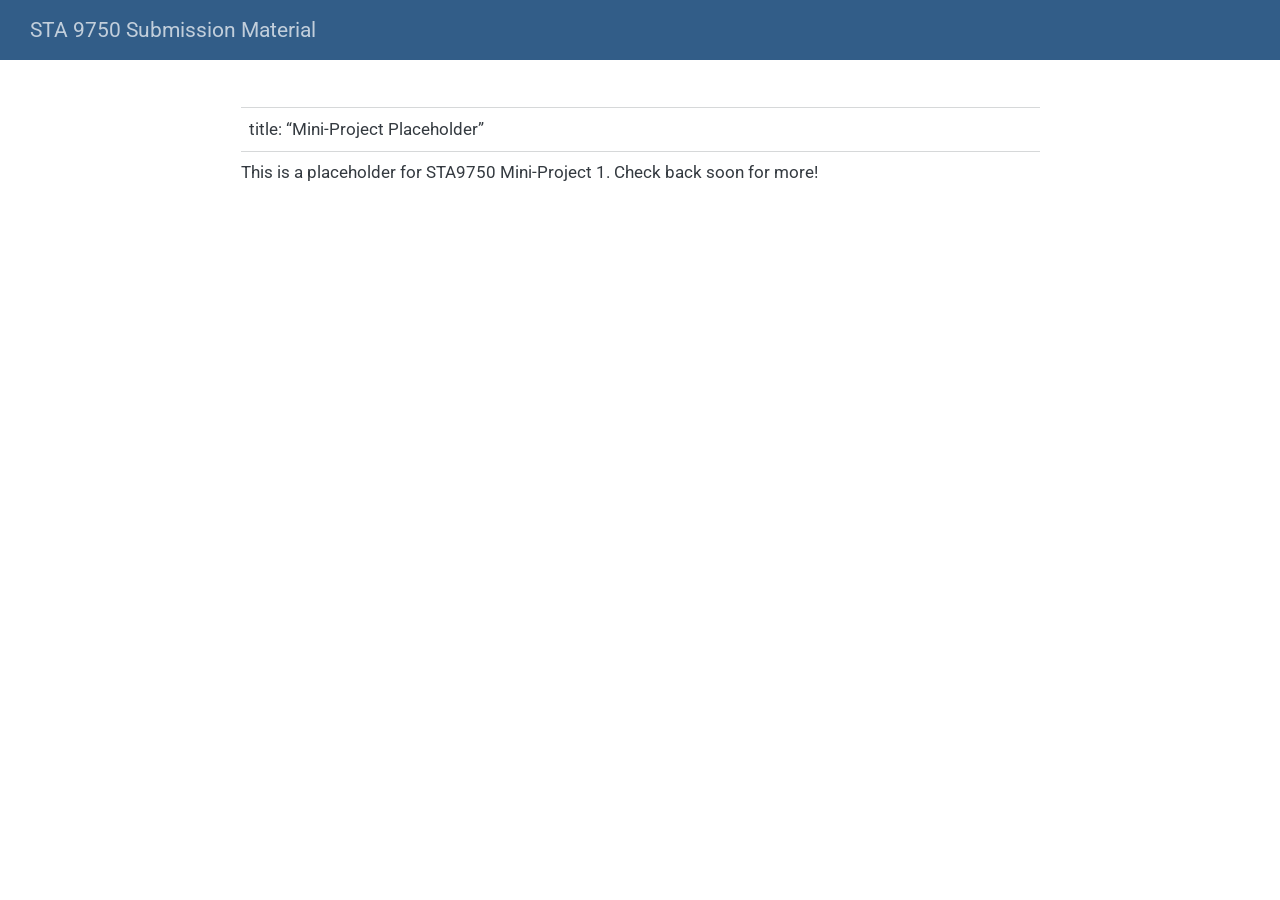
==== docs/mp01.html @ 922daeee "Add mini-project placeholders" ====
<!DOCTYPE html>
<html xmlns="http://www.w3.org/1999/xhtml" lang="en" xml:lang="en"><head>

<meta charset="utf-8">
<meta name="generator" content="quarto-1.9.38">

<meta name="viewport" content="width=device-width, initial-scale=1.0, user-scalable=yes">


<title>mp01 – STA 9750 Submission Material</title>
<style>
/* Default styles provided by pandoc.
** See https://pandoc.org/MANUAL.html#variables-for-html for config info.
*/
code{white-space: pre-wrap;}
span.smallcaps{font-variant: small-caps;}
div.columns{display: flex; gap: min(4vw, 1.5em);}
div.column{flex: auto; overflow-x: auto;}
div.hanging-indent{margin-left: 1.5em; text-indent: -1.5em;}
ul.task-list{list-style: none;}
ul.task-list li input[type="checkbox"] {
  width: 0.8em;
  margin: 0 0.8em 0.2em -1em; /* quarto-specific, see https://github.com/quarto-dev/quarto-cli/issues/4556 */ 
  vertical-align: middle;
}
</style>


<script src="site_libs/quarto-nav/quarto-nav.js"></script>
<script src="site_libs/quarto-nav/headroom.min.js"></script>
<script src="site_libs/clipboard/clipboard.min.js"></script>
<script src="site_libs/quarto-search/autocomplete.umd.js"></script>
<script src="site_libs/quarto-search/fuse.min.js"></script>
<script src="site_libs/quarto-search/quarto-search.js"></script>
<meta name="quarto:offset" content="./">
<script src="site_libs/quarto-html/quarto.js" type="module"></script>
<script src="site_libs/quarto-html/tabsets/tabsets.js" type="module"></script>
<script src="site_libs/quarto-html/popper.min.js"></script>
<script src="site_libs/quarto-html/tippy.umd.min.js"></script>
<script src="site_libs/quarto-html/anchor.min.js"></script>
<link href="site_libs/quarto-html/tippy.css" rel="stylesheet">
<link href="site_libs/quarto-html/quarto-syntax-highlighting-15634bcf2e68342d4ad2dfa704d543f6.css" rel="stylesheet" id="quarto-text-highlighting-styles">
<script src="site_libs/bootstrap/bootstrap.min.js"></script>
<link href="site_libs/bootstrap/bootstrap-icons.css" rel="stylesheet">
<link href="site_libs/bootstrap/bootstrap-5d01f9d148dff813ff401204dde16050.min.css" rel="stylesheet" append-hash="true" id="quarto-bootstrap" data-mode="light">
<script id="quarto-search-options" type="application/json">{
  "location": "navbar",
  "copy-button": false,
  "collapse-after": 3,
  "panel-placement": "end",
  "type": "overlay",
  "limit": 50,
  "keyboard-shortcut": [
    "f",
    "/",
    "s"
  ],
  "show-item-context": false,
  "language": {
    "search-no-results-text": "No results",
    "search-matching-documents-text": "matching documents",
    "search-copy-link-title": "Copy link to search",
    "search-hide-matches-text": "Hide additional matches",
    "search-more-match-text": "more match in this document",
    "search-more-matches-text": "more matches in this document",
    "search-clear-button-title": "Clear",
    "search-text-placeholder": "",
    "search-detached-cancel-button-title": "Cancel",
    "search-submit-button-title": "Submit",
    "search-label": "Search"
  }
}</script>


</head>

<body class="nav-fixed fullcontent quarto-light">

<div id="quarto-search-results"></div>
  <header id="quarto-header" class="headroom fixed-top">
    <nav class="navbar navbar-expand-lg " data-bs-theme="dark">
      <div class="navbar-container container-fluid">
      <div class="navbar-brand-container mx-auto">
    <a class="navbar-brand" href="./index.html">
    <span class="navbar-title">STA 9750 Submission Material</span>
    </a>
  </div>
        <div class="quarto-navbar-tools tools-end">
</div>
      </div> <!-- /container-fluid -->
    </nav>
</header>
<!-- content -->
<div id="quarto-content" class="quarto-container page-columns page-rows-contents page-layout-article page-navbar">
<!-- sidebar -->
<!-- margin-sidebar -->
    
<!-- main -->
<main class="content" id="quarto-document-content"><header id="title-block-header" class="quarto-title-block"></header>




<table class="caption-top table">
<tbody>
<tr class="odd">
<td>title: “Mini-Project Placeholder”</td>
</tr>
</tbody>
</table>
<p>This is a placeholder for STA9750 Mini-Project 1. Check back soon for more!</p>



</main> <!-- /main -->
<script id="quarto-html-after-body" type="application/javascript">
  window.document.addEventListener("DOMContentLoaded", function (event) {
    const icon = "";
    const anchorJS = new window.AnchorJS();
    anchorJS.options = {
      placement: 'right',
      icon: icon
    };
    anchorJS.add('.anchored');
    const isCodeAnnotation = (el) => {
      for (const clz of el.classList) {
        if (clz.startsWith('code-annotation-')) {                     
          return true;
        }
      }
      return false;
    }
    const onCopySuccess = function(e) {
      // button target
      const button = e.trigger;
      // don't keep focus
      button.blur();
      // flash "checked"
      button.classList.add('code-copy-button-checked');
      var currentTitle = button.getAttribute("title");
      button.setAttribute("title", "Copied!");
      let tooltip;
      if (window.bootstrap) {
        button.setAttribute("data-bs-toggle", "tooltip");
        button.setAttribute("data-bs-placement", "left");
        button.setAttribute("data-bs-title", "Copied!");
        tooltip = new bootstrap.Tooltip(button, 
          { trigger: "manual", 
            customClass: "code-copy-button-tooltip",
            offset: [0, -8]});
        tooltip.show();    
      }
      setTimeout(function() {
        if (tooltip) {
          tooltip.hide();
          button.removeAttribute("data-bs-title");
          button.removeAttribute("data-bs-toggle");
          button.removeAttribute("data-bs-placement");
        }
        button.setAttribute("title", currentTitle);
        button.classList.remove('code-copy-button-checked');
      }, 1000);
      // clear code selection
      e.clearSelection();
    }
    const getTextToCopy = function(trigger) {
      const outerScaffold = trigger.parentElement.cloneNode(true);
      const codeEl = outerScaffold.querySelector('code');
      for (const childEl of codeEl.children) {
        if (isCodeAnnotation(childEl)) {
          childEl.remove();
        }
      }
      return codeEl.innerText;
    }
    const clipboard = new window.ClipboardJS('.code-copy-button:not([data-in-quarto-modal])', {
      text: getTextToCopy
    });
    clipboard.on('success', onCopySuccess);
    if (window.document.getElementById('quarto-embedded-source-code-modal')) {
      const clipboardModal = new window.ClipboardJS('.code-copy-button[data-in-quarto-modal]', {
        text: getTextToCopy,
        container: window.document.getElementById('quarto-embedded-source-code-modal')
      });
      clipboardModal.on('success', onCopySuccess);
    }
      var localhostRegex = new RegExp(/^(?:http|https):\/\/localhost\:?[0-9]*\//);
      var mailtoRegex = new RegExp(/^mailto:/);
        var filterRegex = new RegExp("https:\/\/rashidmaria08\.github\.io\/STA9750-2026-FALL\/");
      var isInternal = (href) => {
          return filterRegex.test(href) || localhostRegex.test(href) || mailtoRegex.test(href);
      }
      // Inspect non-navigation links and adorn them if external
     var links = window.document.querySelectorAll('a[href]:not(.nav-link):not(.navbar-brand):not(.toc-action):not(.sidebar-link):not(.sidebar-item-toggle):not(.pagination-link):not(.no-external):not([aria-hidden]):not(.dropdown-item):not(.quarto-navigation-tool):not(.about-link)');
      for (var i=0; i<links.length; i++) {
        const link = links[i];
        if (!isInternal(link.href)) {
          // undo the damage that might have been done by quarto-nav.js in the case of
          // links that we want to consider external
          if (link.dataset.originalHref !== undefined) {
            link.href = link.dataset.originalHref;
          }
        }
      }
    function tippyHover(el, contentFn, onTriggerFn, onUntriggerFn) {
      const config = {
        allowHTML: true,
        maxWidth: 500,
        delay: 100,
        arrow: false,
        appendTo: function(el) {
            return el.parentElement;
        },
        interactive: true,
        interactiveBorder: 10,
        theme: 'quarto',
        placement: 'bottom-start',
      };
      if (contentFn) {
        config.content = contentFn;
      }
      if (onTriggerFn) {
        config.onTrigger = onTriggerFn;
      }
      if (onUntriggerFn) {
        config.onUntrigger = onUntriggerFn;
      }
      window.tippy(el, config); 
    }
    const noterefs = window.document.querySelectorAll('a[role="doc-noteref"]');
    for (var i=0; i<noterefs.length; i++) {
      const ref = noterefs[i];
      tippyHover(ref, function() {
        // use id or data attribute instead here
        let href = ref.getAttribute('data-footnote-href') || ref.getAttribute('href');
        try { href = new URL(href).hash; } catch {}
        const id = href.replace(/^#\/?/, "");
        const note = window.document.getElementById(id);
        if (note) {
          return note.innerHTML;
        } else {
          return "";
        }
      });
    }
    const xrefs = window.document.querySelectorAll('a.quarto-xref');
    const processXRef = (id, note) => {
      // Strip column container classes
      const stripColumnClz = (el) => {
        el.classList.remove("page-full", "page-columns");
        if (el.children) {
          for (const child of el.children) {
            stripColumnClz(child);
          }
        }
      }
      stripColumnClz(note)
      if (id === null || id.startsWith('sec-')) {
        // Special case sections, only their first couple elements
        const container = document.createElement("div");
        if (note.children && note.children.length > 2) {
          container.appendChild(note.children[0].cloneNode(true));
          for (let i = 1; i < note.children.length; i++) {
            const child = note.children[i];
            if (child.tagName === "P" && child.innerText === "") {
              continue;
            } else {
              container.appendChild(child.cloneNode(true));
              break;
            }
          }
          if (window.Quarto?.typesetMath) {
            window.Quarto.typesetMath(container);
          }
          return container.innerHTML
        } else {
          if (window.Quarto?.typesetMath) {
            window.Quarto.typesetMath(note);
          }
          return note.innerHTML;
        }
      } else {
        // Remove any anchor links if they are present
        const anchorLink = note.querySelector('a.anchorjs-link');
        if (anchorLink) {
          anchorLink.remove();
        }
        if (window.Quarto?.typesetMath) {
          window.Quarto.typesetMath(note);
        }
        if (note.classList.contains("callout")) {
          return note.outerHTML;
        } else {
          return note.innerHTML;
        }
      }
    }
    for (var i=0; i<xrefs.length; i++) {
      const xref = xrefs[i];
      tippyHover(xref, undefined, function(instance) {
        instance.disable();
        let url = xref.getAttribute('href');
        let hash = undefined; 
        if (url.startsWith('#')) {
          hash = url;
        } else {
          try { hash = new URL(url).hash; } catch {}
        }
        if (hash) {
          const id = hash.replace(/^#\/?/, "");
          const note = window.document.getElementById(id);
          if (note !== null) {
            try {
              const html = processXRef(id, note.cloneNode(true));
              instance.setContent(html);
            } finally {
              instance.enable();
              instance.show();
            }
          } else {
            // See if we can fetch this
            fetch(url.split('#')[0])
            .then(res => res.text())
            .then(html => {
              const parser = new DOMParser();
              const htmlDoc = parser.parseFromString(html, "text/html");
              const note = htmlDoc.getElementById(id);
              if (note !== null) {
                const html = processXRef(id, note);
                instance.setContent(html);
              } 
            }).finally(() => {
              instance.enable();
              instance.show();
            });
          }
        } else {
          // See if we can fetch a full url (with no hash to target)
          // This is a special case and we should probably do some content thinning / targeting
          fetch(url)
          .then(res => res.text())
          .then(html => {
            const parser = new DOMParser();
            const htmlDoc = parser.parseFromString(html, "text/html");
            const note = htmlDoc.querySelector('main.content');
            if (note !== null) {
              // This should only happen for chapter cross references
              // (since there is no id in the URL)
              // remove the first header
              if (note.children.length > 0 && note.children[0].tagName === "HEADER") {
                note.children[0].remove();
              }
              const html = processXRef(null, note);
              instance.setContent(html);
            } 
          }).finally(() => {
            instance.enable();
            instance.show();
          });
        }
      }, function(instance) {
      });
    }
        let selectedAnnoteEl;
        const selectorForAnnotation = ( cell, annotation) => {
          let cellAttr = 'data-code-cell="' + cell + '"';
          let lineAttr = 'data-code-annotation="' +  annotation + '"';
          const selector = 'span[' + cellAttr + '][' + lineAttr + ']';
          return selector;
        }
        const selectCodeLines = (annoteEl) => {
          const doc = window.document;
          const targetCell = annoteEl.getAttribute("data-target-cell");
          const targetAnnotation = annoteEl.getAttribute("data-target-annotation");
          const annoteSpan = window.document.querySelector(selectorForAnnotation(targetCell, targetAnnotation));
          const lines = annoteSpan.getAttribute("data-code-lines").split(",");
          const lineIds = lines.map((line) => {
            return targetCell + "-" + line;
          })
          let top = null;
          let height = null;
          let parent = null;
          if (lineIds.length > 0) {
              //compute the position of the single el (top and bottom and make a div)
              const el = window.document.getElementById(lineIds[0]);
              top = el.offsetTop;
              height = el.offsetHeight;
              parent = el.parentElement.parentElement;
            if (lineIds.length > 1) {
              const lastEl = window.document.getElementById(lineIds[lineIds.length - 1]);
              const bottom = lastEl.offsetTop + lastEl.offsetHeight;
              height = bottom - top;
            }
            if (top !== null && height !== null && parent !== null) {
              // cook up a div (if necessary) and position it 
              let div = window.document.getElementById("code-annotation-line-highlight");
              if (div === null) {
                div = window.document.createElement("div");
                div.setAttribute("id", "code-annotation-line-highlight");
                div.style.position = 'absolute';
                parent.appendChild(div);
              }
              div.style.top = top - 2 + "px";
              div.style.height = height + 4 + "px";
              div.style.left = 0;
              let gutterDiv = window.document.getElementById("code-annotation-line-highlight-gutter");
              if (gutterDiv === null) {
                gutterDiv = window.document.createElement("div");
                gutterDiv.setAttribute("id", "code-annotation-line-highlight-gutter");
                gutterDiv.style.position = 'absolute';
                const codeCell = window.document.getElementById(targetCell);
                const gutter = codeCell.querySelector('.code-annotation-gutter');
                gutter.appendChild(gutterDiv);
              }
              gutterDiv.style.top = top - 2 + "px";
              gutterDiv.style.height = height + 4 + "px";
            }
            selectedAnnoteEl = annoteEl;
          }
        };
        const unselectCodeLines = () => {
          const elementsIds = ["code-annotation-line-highlight", "code-annotation-line-highlight-gutter"];
          elementsIds.forEach((elId) => {
            const div = window.document.getElementById(elId);
            if (div) {
              div.remove();
            }
          });
          selectedAnnoteEl = undefined;
        };
          // Handle positioning of the toggle
      window.addEventListener(
        "resize",
        throttle(() => {
          elRect = undefined;
          if (selectedAnnoteEl) {
            selectCodeLines(selectedAnnoteEl);
          }
        }, 10)
      );
      function throttle(fn, ms) {
      let throttle = false;
      let timer;
        return (...args) => {
          if(!throttle) { // first call gets through
              fn.apply(this, args);
              throttle = true;
          } else { // all the others get throttled
              if(timer) clearTimeout(timer); // cancel #2
              timer = setTimeout(() => {
                fn.apply(this, args);
                timer = throttle = false;
              }, ms);
          }
        };
      }
        // Attach click handler to the DT
        const annoteDls = window.document.querySelectorAll('dt[data-target-cell]');
        for (const annoteDlNode of annoteDls) {
          annoteDlNode.addEventListener('click', (event) => {
            const clickedEl = event.target;
            if (clickedEl !== selectedAnnoteEl) {
              unselectCodeLines();
              const activeEl = window.document.querySelector('dt[data-target-cell].code-annotation-active');
              if (activeEl) {
                activeEl.classList.remove('code-annotation-active');
              }
              selectCodeLines(clickedEl);
              clickedEl.classList.add('code-annotation-active');
            } else {
              // Unselect the line
              unselectCodeLines();
              clickedEl.classList.remove('code-annotation-active');
            }
          });
        }
    const findCites = (el) => {
      const parentEl = el.parentElement;
      if (parentEl) {
        const cites = parentEl.dataset.cites;
        if (cites) {
          return {
            el,
            cites: cites.split(' ')
          };
        } else {
          return findCites(el.parentElement)
        }
      } else {
        return undefined;
      }
    };
    var bibliorefs = window.document.querySelectorAll('a[role="doc-biblioref"]');
    for (var i=0; i<bibliorefs.length; i++) {
      const ref = bibliorefs[i];
      const citeInfo = findCites(ref);
      if (citeInfo) {
        tippyHover(citeInfo.el, function() {
          var popup = window.document.createElement('div');
          citeInfo.cites.forEach(function(cite) {
            var citeDiv = window.document.createElement('div');
            citeDiv.classList.add('hanging-indent');
            citeDiv.classList.add('csl-entry');
            var biblioDiv = window.document.getElementById('ref-' + cite);
            if (biblioDiv) {
              citeDiv.innerHTML = biblioDiv.innerHTML;
            }
            popup.appendChild(citeDiv);
          });
          return popup.innerHTML;
        });
      }
    }
  });
  </script>
</div> <!-- /content -->




</body></html>
---- docs/site_libs/quarto-html/tippy.css ----
.tippy-box[data-animation=fade][data-state=hidden]{opacity:0}[data-tippy-root]{max-width:calc(100vw - 10px)}.tippy-box{position:relative;background-color:#333;color:#fff;border-radius:4px;font-size:14px;line-height:1.4;white-space:normal;outline:0;transition-property:transform,visibility,opacity}.tippy-box[data-placement^=top]>.tippy-arrow{bottom:0}.tippy-box[data-placement^=top]>.tippy-arrow:before{bottom:-7px;left:0;border-width:8px 8px 0;border-top-color:initial;transform-origin:center top}.tippy-box[data-placement^=bottom]>.tippy-arrow{top:0}.tippy-box[data-placement^=bottom]>.tippy-arrow:before{top:-7px;left:0;border-width:0 8px 8px;border-bottom-color:initial;transform-origin:center bottom}.tippy-box[data-placement^=left]>.tippy-arrow{right:0}.tippy-box[data-placement^=left]>.tippy-arrow:before{border-width:8px 0 8px 8px;border-left-color:initial;right:-7px;transform-origin:center left}.tippy-box[data-placement^=right]>.tippy-arrow{left:0}.tippy-box[data-placement^=right]>.tippy-arrow:before{left:-7px;border-width:8px 8px 8px 0;border-right-color:initial;transform-origin:center right}.tippy-box[data-inertia][data-state=visible]{transition-timing-function:cubic-bezier(.54,1.5,.38,1.11)}.tippy-arrow{width:16px;height:16px;color:#333}.tippy-arrow:before{content:"";position:absolute;border-color:transparent;border-style:solid}.tippy-content{position:relative;padding:5px 9px;z-index:1}
---- docs/site_libs/quarto-html/quarto-syntax-highlighting-15634bcf2e68342d4ad2dfa704d543f6.css ----
/* quarto syntax highlight colors */
:root {
  --quarto-hl-ot-color: #003B4F;
  --quarto-hl-at-color: #657422;
  --quarto-hl-ss-color: #20794D;
  --quarto-hl-an-color: #5E5E5E;
  --quarto-hl-fu-color: #4758AB;
  --quarto-hl-st-color: #20794D;
  --quarto-hl-cf-color: #003B4F;
  --quarto-hl-op-color: #5E5E5E;
  --quarto-hl-er-color: #AD0000;
  --quarto-hl-bn-color: #AD0000;
  --quarto-hl-al-color: #AD0000;
  --quarto-hl-va-color: #111111;
  --quarto-hl-bu-color: inherit;
  --quarto-hl-ex-color: inherit;
  --quarto-hl-pp-color: #AD0000;
  --quarto-hl-in-color: #5E5E5E;
  --quarto-hl-vs-color: #20794D;
  --quarto-hl-wa-color: #5E5E5E;
  --quarto-hl-do-color: #5E5E5E;
  --quarto-hl-im-color: #00769E;
  --quarto-hl-ch-color: #20794D;
  --quarto-hl-dt-color: #AD0000;
  --quarto-hl-fl-color: #AD0000;
  --quarto-hl-co-color: #5E5E5E;
  --quarto-hl-cv-color: #5E5E5E;
  --quarto-hl-cn-color: #8f5902;
  --quarto-hl-sc-color: #5E5E5E;
  --quarto-hl-dv-color: #AD0000;
  --quarto-hl-kw-color: #003B4F;
}

/* other quarto variables */
:root {
  --quarto-font-monospace: SFMono-Regular, Menlo, Monaco, Consolas, "Liberation Mono", "Courier New", monospace;
}

/* syntax highlight based on Pandoc's rules */
pre > code.sourceCode > span {
  color: #003B4F;
}

code.sourceCode > span {
  color: #003B4F;
}

div.sourceCode,
div.sourceCode pre.sourceCode {
  color: #003B4F;
}

/* Normal */
code span {
  color: #003B4F;
}

/* Alert */
code span.al {
  color: #AD0000;
  font-style: inherit;
}

/* Annotation */
code span.an {
  color: #5E5E5E;
  font-style: inherit;
}

/* Attribute */
code span.at {
  color: #657422;
  font-style: inherit;
}

/* BaseN */
code span.bn {
  color: #AD0000;
  font-style: inherit;
}

/* BuiltIn */
code span.bu {
  font-style: inherit;
}

/* ControlFlow */
code span.cf {
  color: #003B4F;
  font-weight: bold;
  font-style: inherit;
}

/* Char */
code span.ch {
  color: #20794D;
  font-style: inherit;
}

/* Constant */
code span.cn {
  color: #8f5902;
  font-style: inherit;
}

/* Comment */
code span.co {
  color: #5E5E5E;
  font-style: inherit;
}

/* CommentVar */
code span.cv {
  color: #5E5E5E;
  font-style: italic;
}

/* Documentation */
code span.do {
  color: #5E5E5E;
  font-style: italic;
}

/* DataType */
code span.dt {
  color: #AD0000;
  font-style: inherit;
}

/* DecVal */
code span.dv {
  color: #AD0000;
  font-style: inherit;
}

/* Error */
code span.er {
  color: #AD0000;
  font-style: inherit;
}

/* Extension */
code span.ex {
  font-style: inherit;
}

/* Float */
code span.fl {
  color: #AD0000;
  font-style: inherit;
}

/* Function */
code span.fu {
  color: #4758AB;
  font-style: inherit;
}

/* Import */
code span.im {
  color: #00769E;
  font-style: inherit;
}

/* Information */
code span.in {
  color: #5E5E5E;
  font-style: inherit;
}

/* Keyword */
code span.kw {
  color: #003B4F;
  font-weight: bold;
  font-style: inherit;
}

/* Operator */
code span.op {
  color: #5E5E5E;
  font-style: inherit;
}

/* Other */
code span.ot {
  color: #003B4F;
  font-style: inherit;
}

/* Preprocessor */
code span.pp {
  color: #AD0000;
  font-style: inherit;
}

/* SpecialChar */
code span.sc {
  color: #5E5E5E;
  font-style: inherit;
}

/* SpecialString */
code span.ss {
  color: #20794D;
  font-style: inherit;
}

/* String */
code span.st {
  color: #20794D;
  font-style: inherit;
}

/* Variable */
code span.va {
  color: #111111;
  font-style: inherit;
}

/* VerbatimString */
code span.vs {
  color: #20794D;
  font-style: inherit;
}

/* Warning */
code span.wa {
  color: #5E5E5E;
  font-style: italic;
}

.prevent-inlining {
  content: "</";
}

/*# sourceMappingURL=f23921c56f73e400b49028c9186a1aa0.css.map */
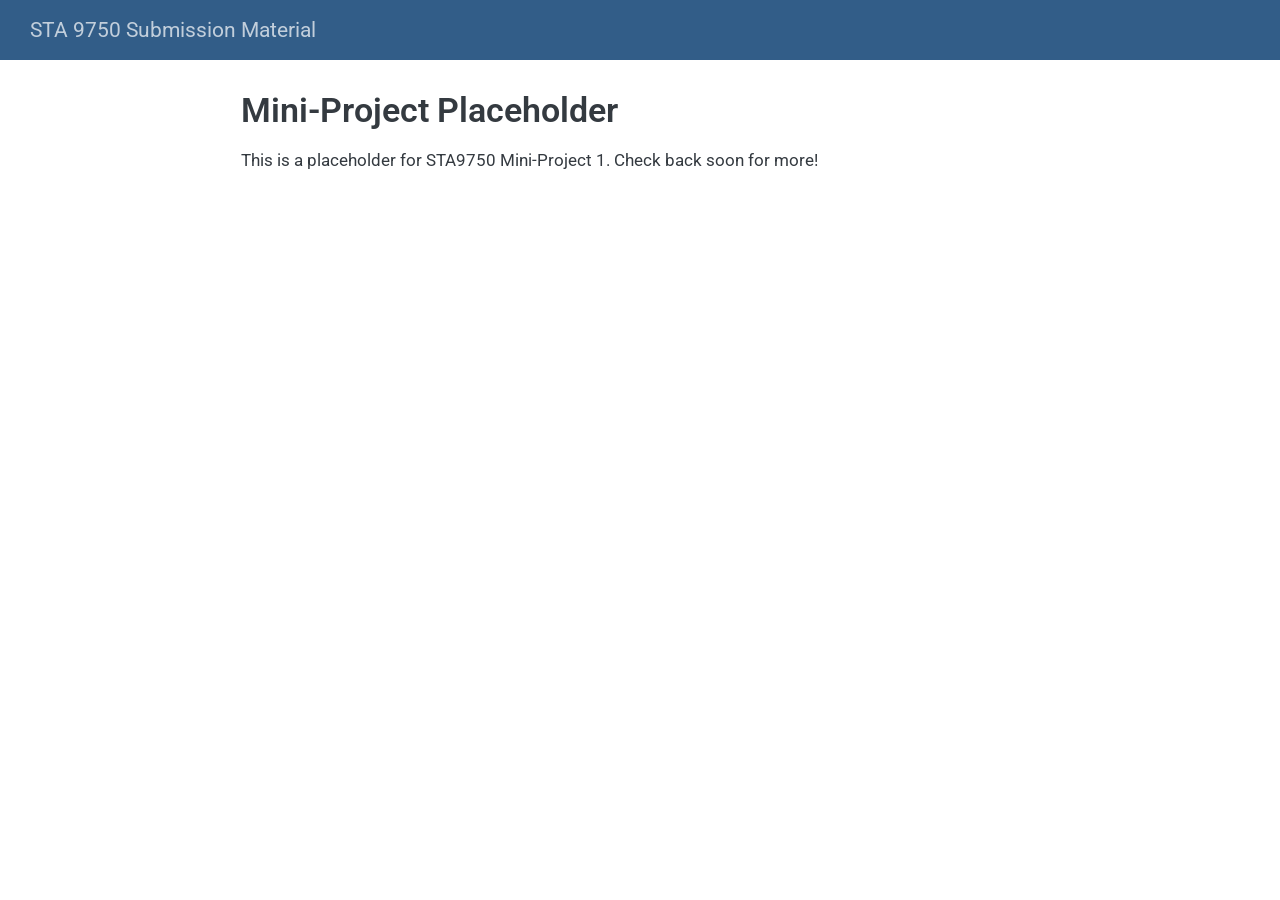
==== commit 75de8958: "Fix mini-project placeholder pages" ====
--- a/docs/mp01.html
+++ b/docs/mp01.html
@@ -7,7 +7,7 @@
 <meta name="viewport" content="width=device-width, initial-scale=1.0, user-scalable=yes">
 
 
-<title>mp01 – STA 9750 Submission Material</title>
+<title>Mini-Project Placeholder – STA 9750 Submission Material</title>
 <style>
 /* Default styles provided by pandoc.
 ** See https://pandoc.org/MANUAL.html#variables-for-html for config info.
@@ -96,18 +96,27 @@
 <!-- margin-sidebar -->
     
 <!-- main -->
-<main class="content" id="quarto-document-content"><header id="title-block-header" class="quarto-title-block"></header>
-
-
-
-
-<table class="caption-top table">
-<tbody>
-<tr class="odd">
-<td>title: “Mini-Project Placeholder”</td>
-</tr>
-</tbody>
-</table>
+<main class="content" id="quarto-document-content">
+
+<header id="title-block-header" class="quarto-title-block default">
+<div class="quarto-title">
+<h1 class="title">Mini-Project Placeholder</h1>
+</div>
+
+
+
+<div class="quarto-title-meta">
+
+    
+  
+    
+  </div>
+  
+
+
+</header>
+
+
 <p>This is a placeholder for STA9750 Mini-Project 1. Check back soon for more!</p>
 
 
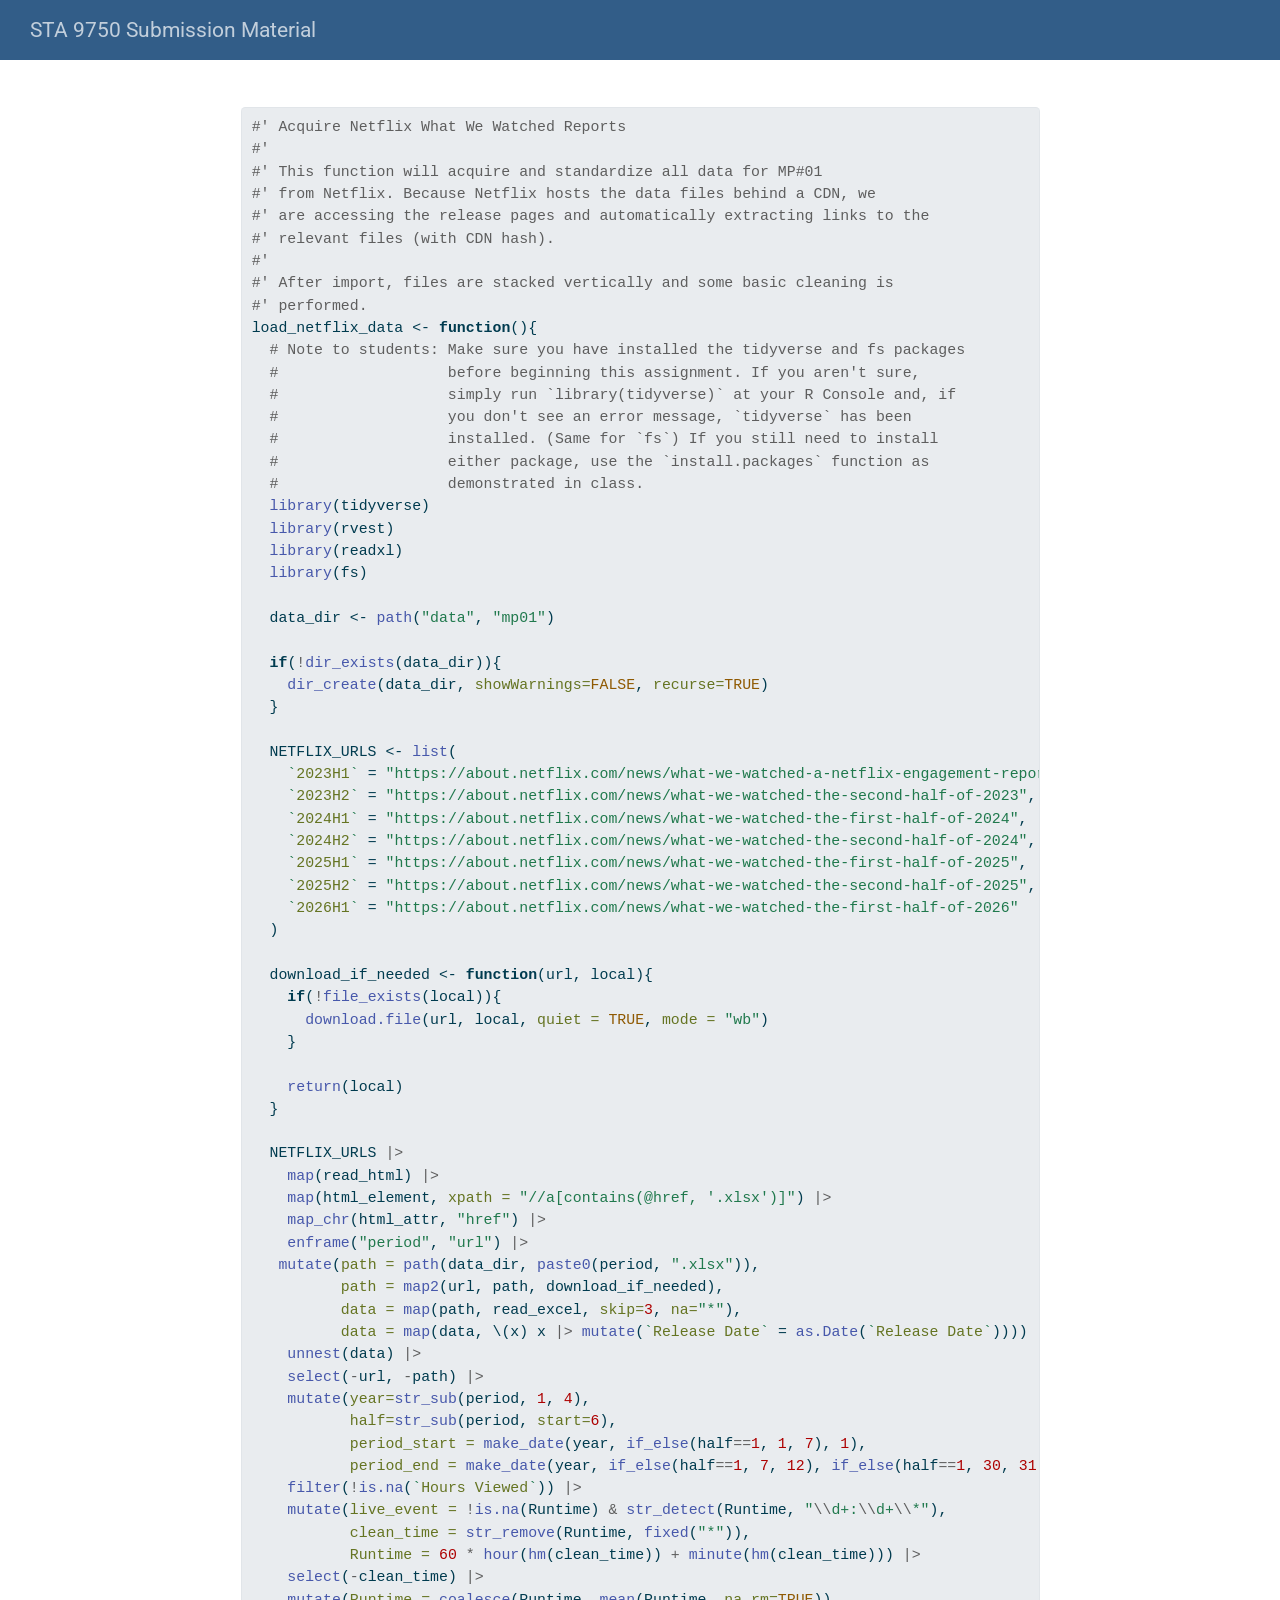
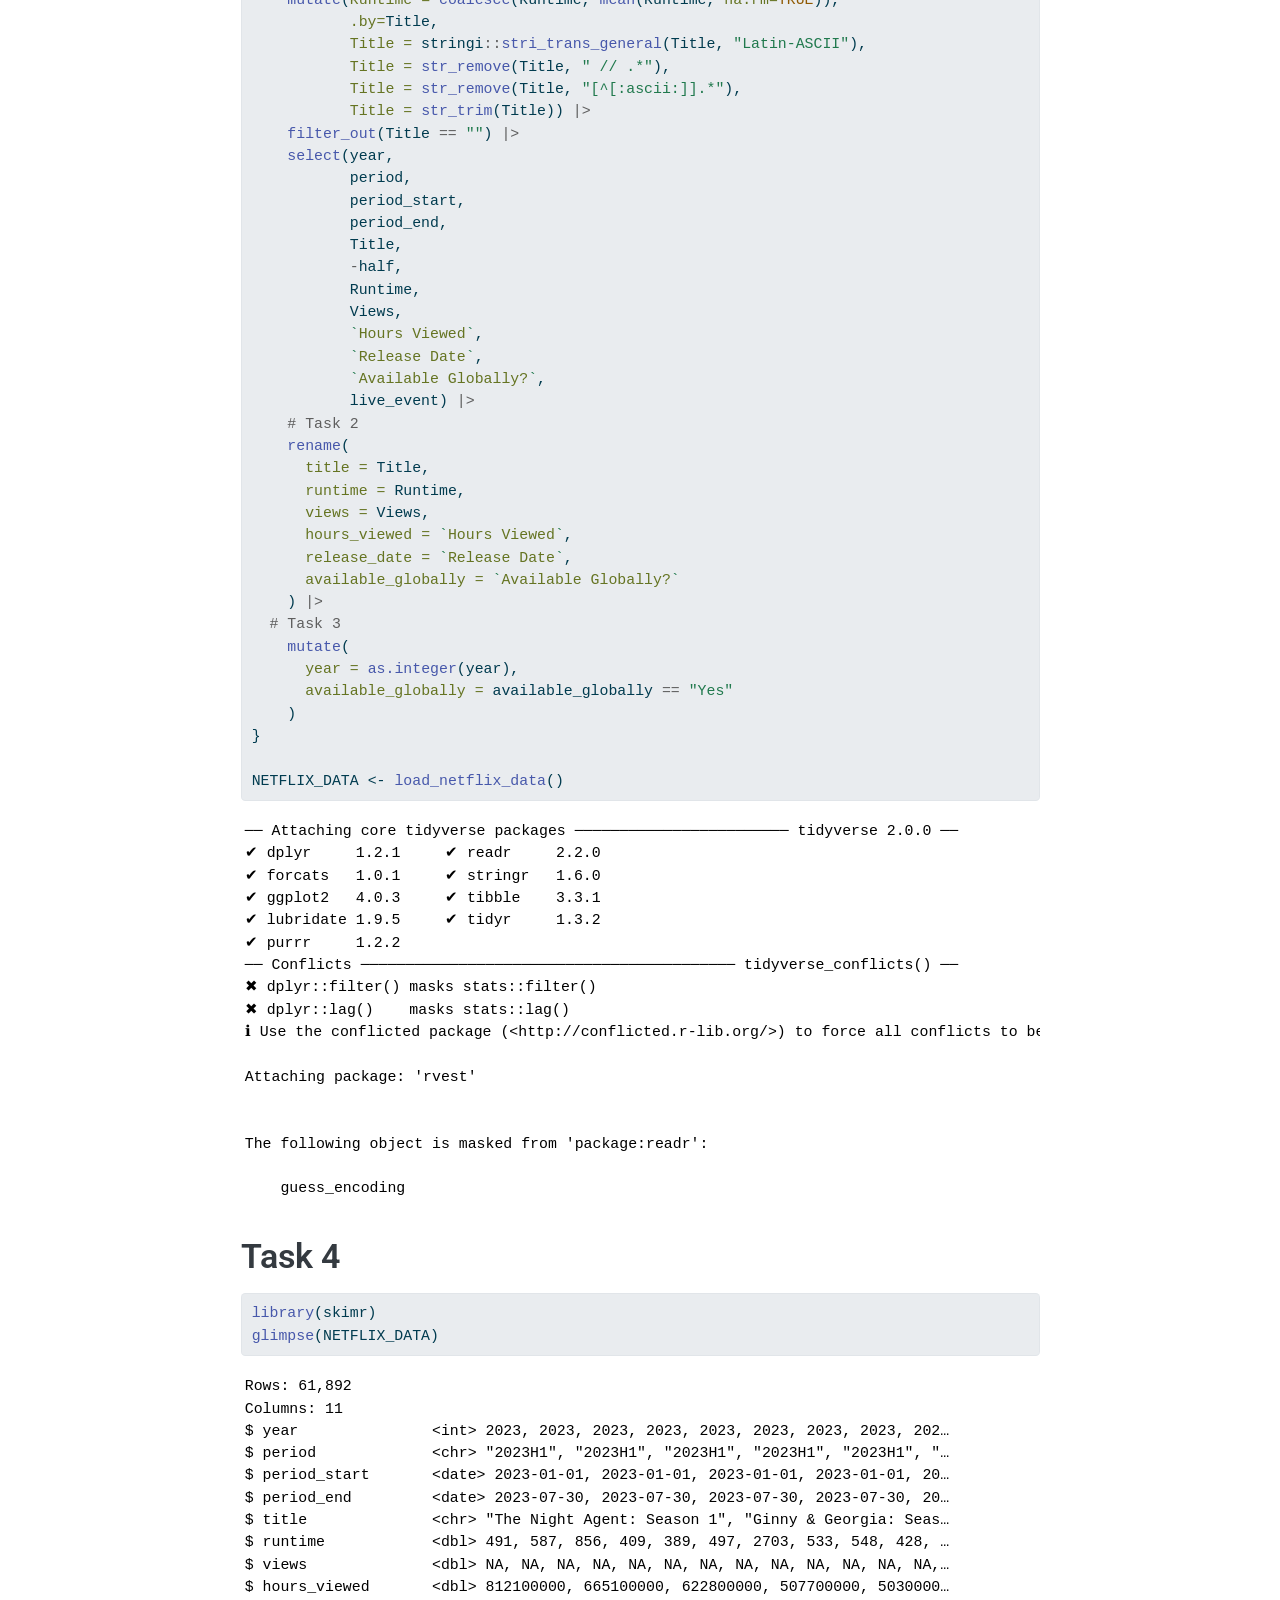
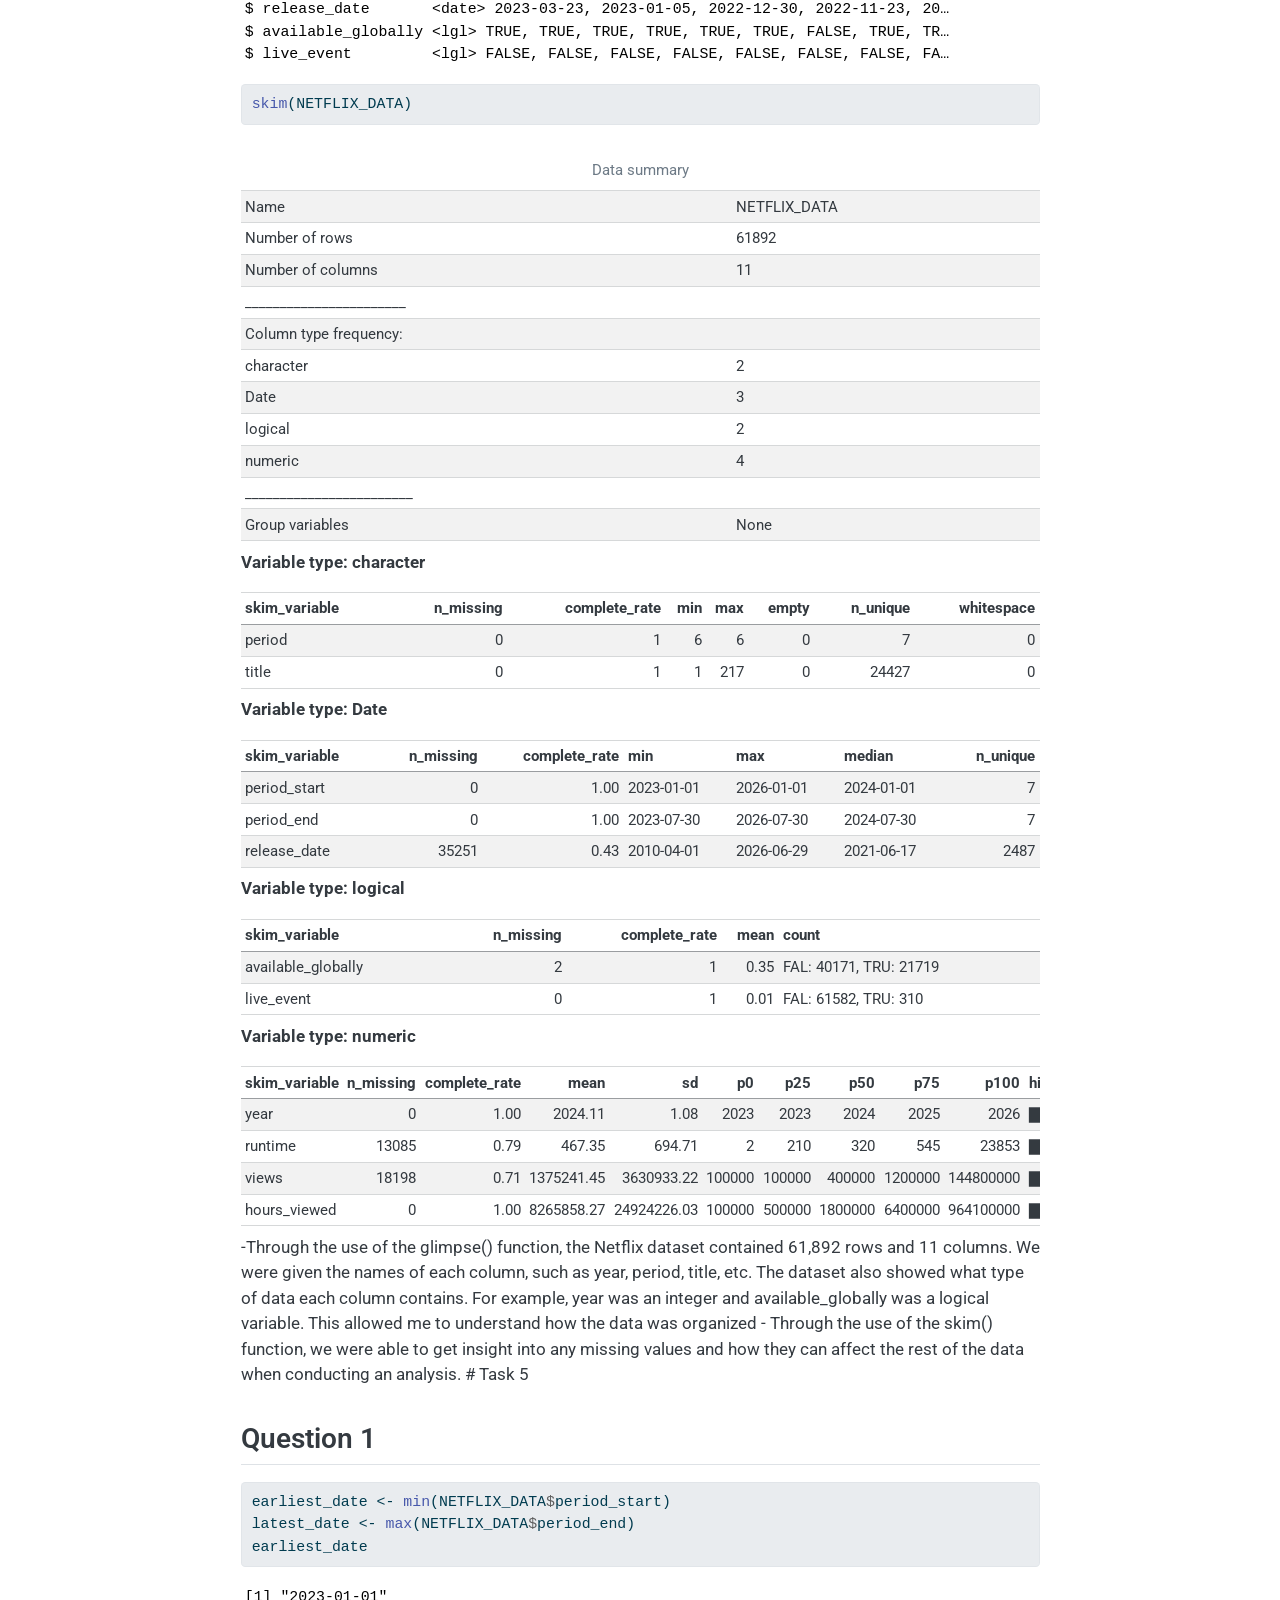
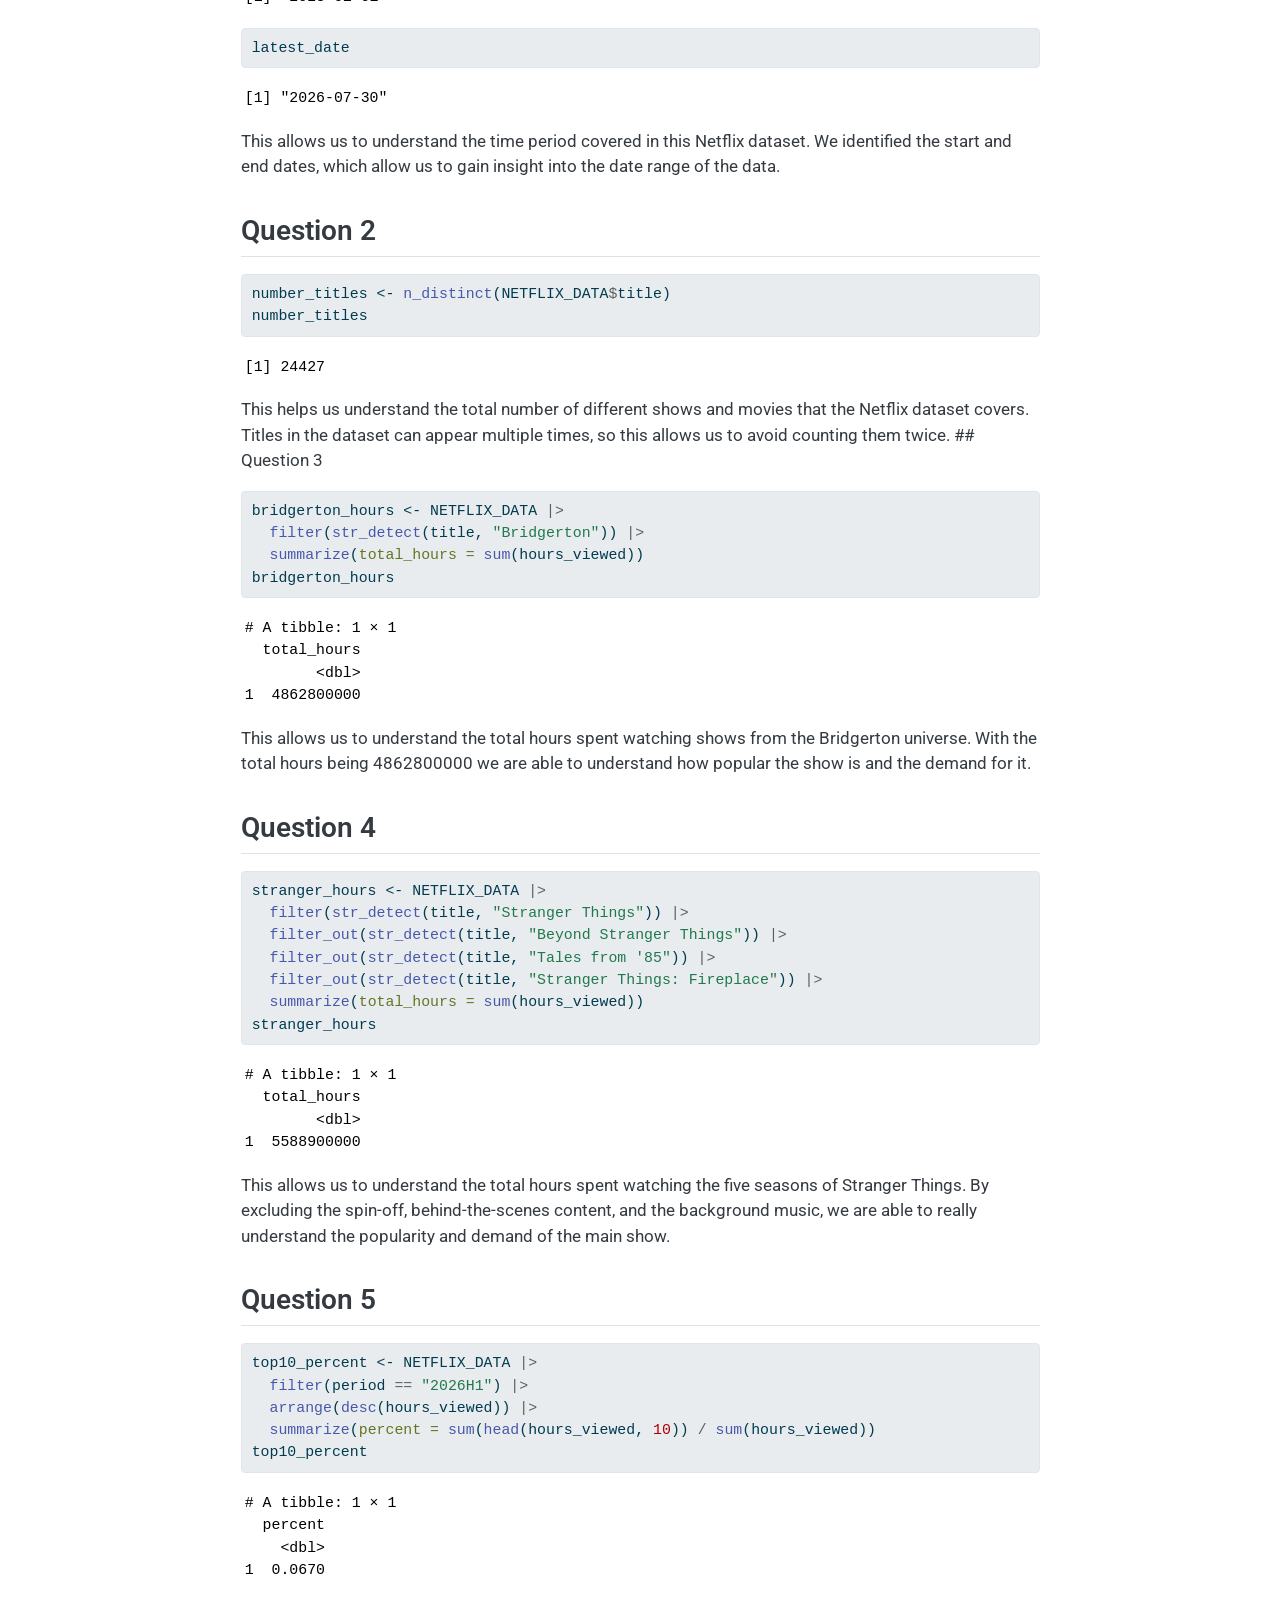
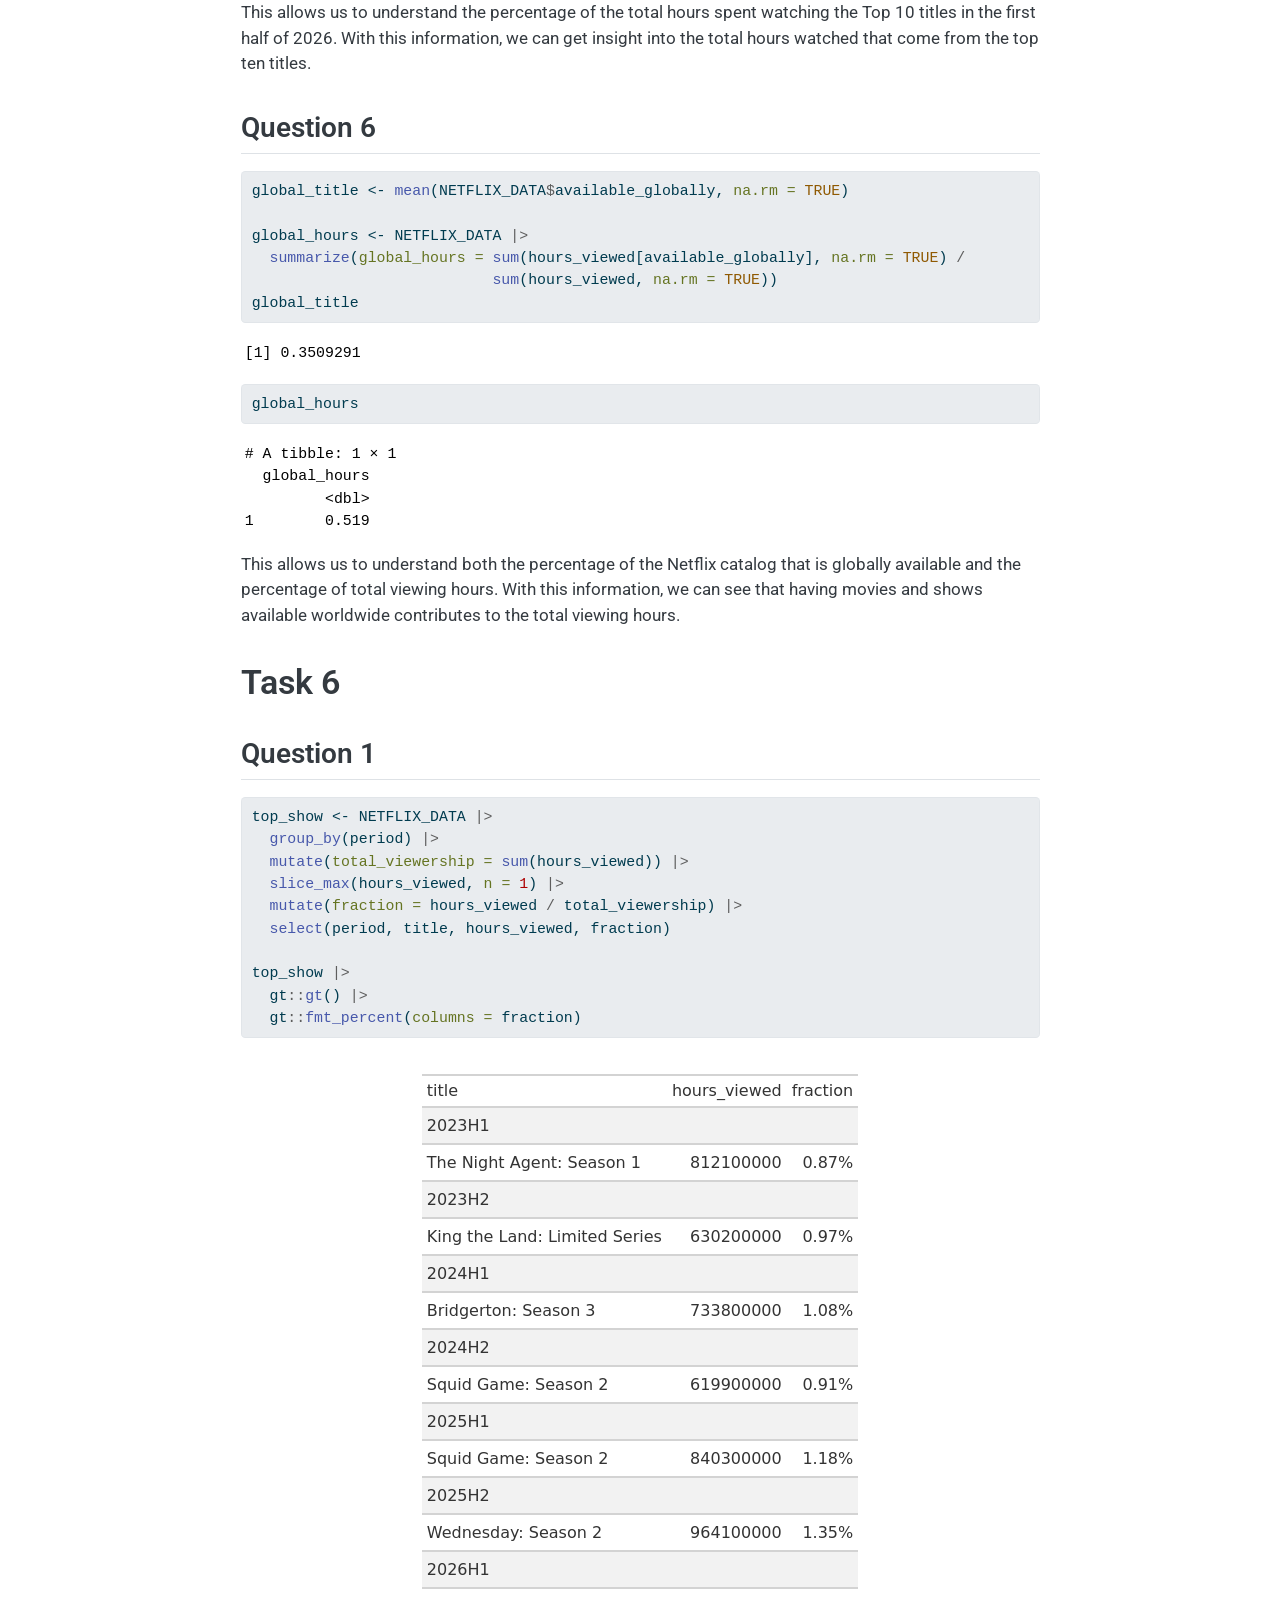
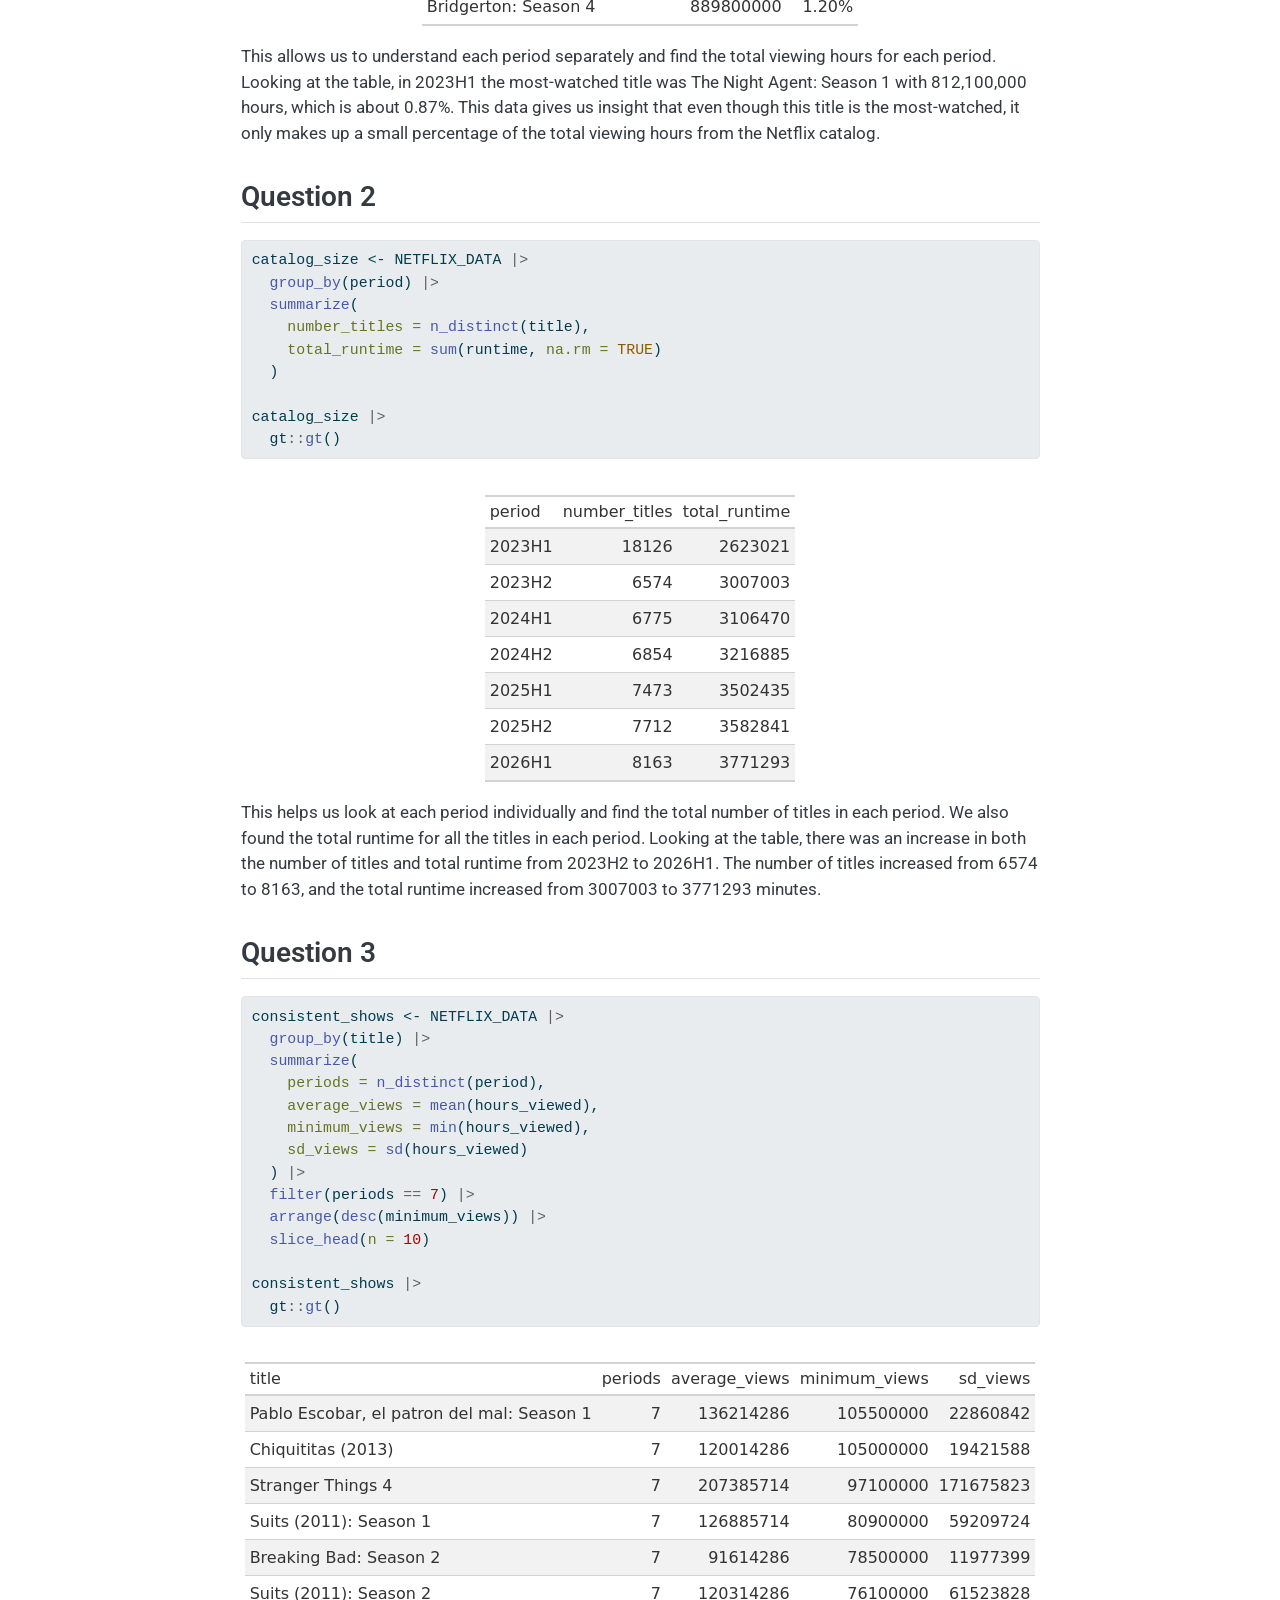
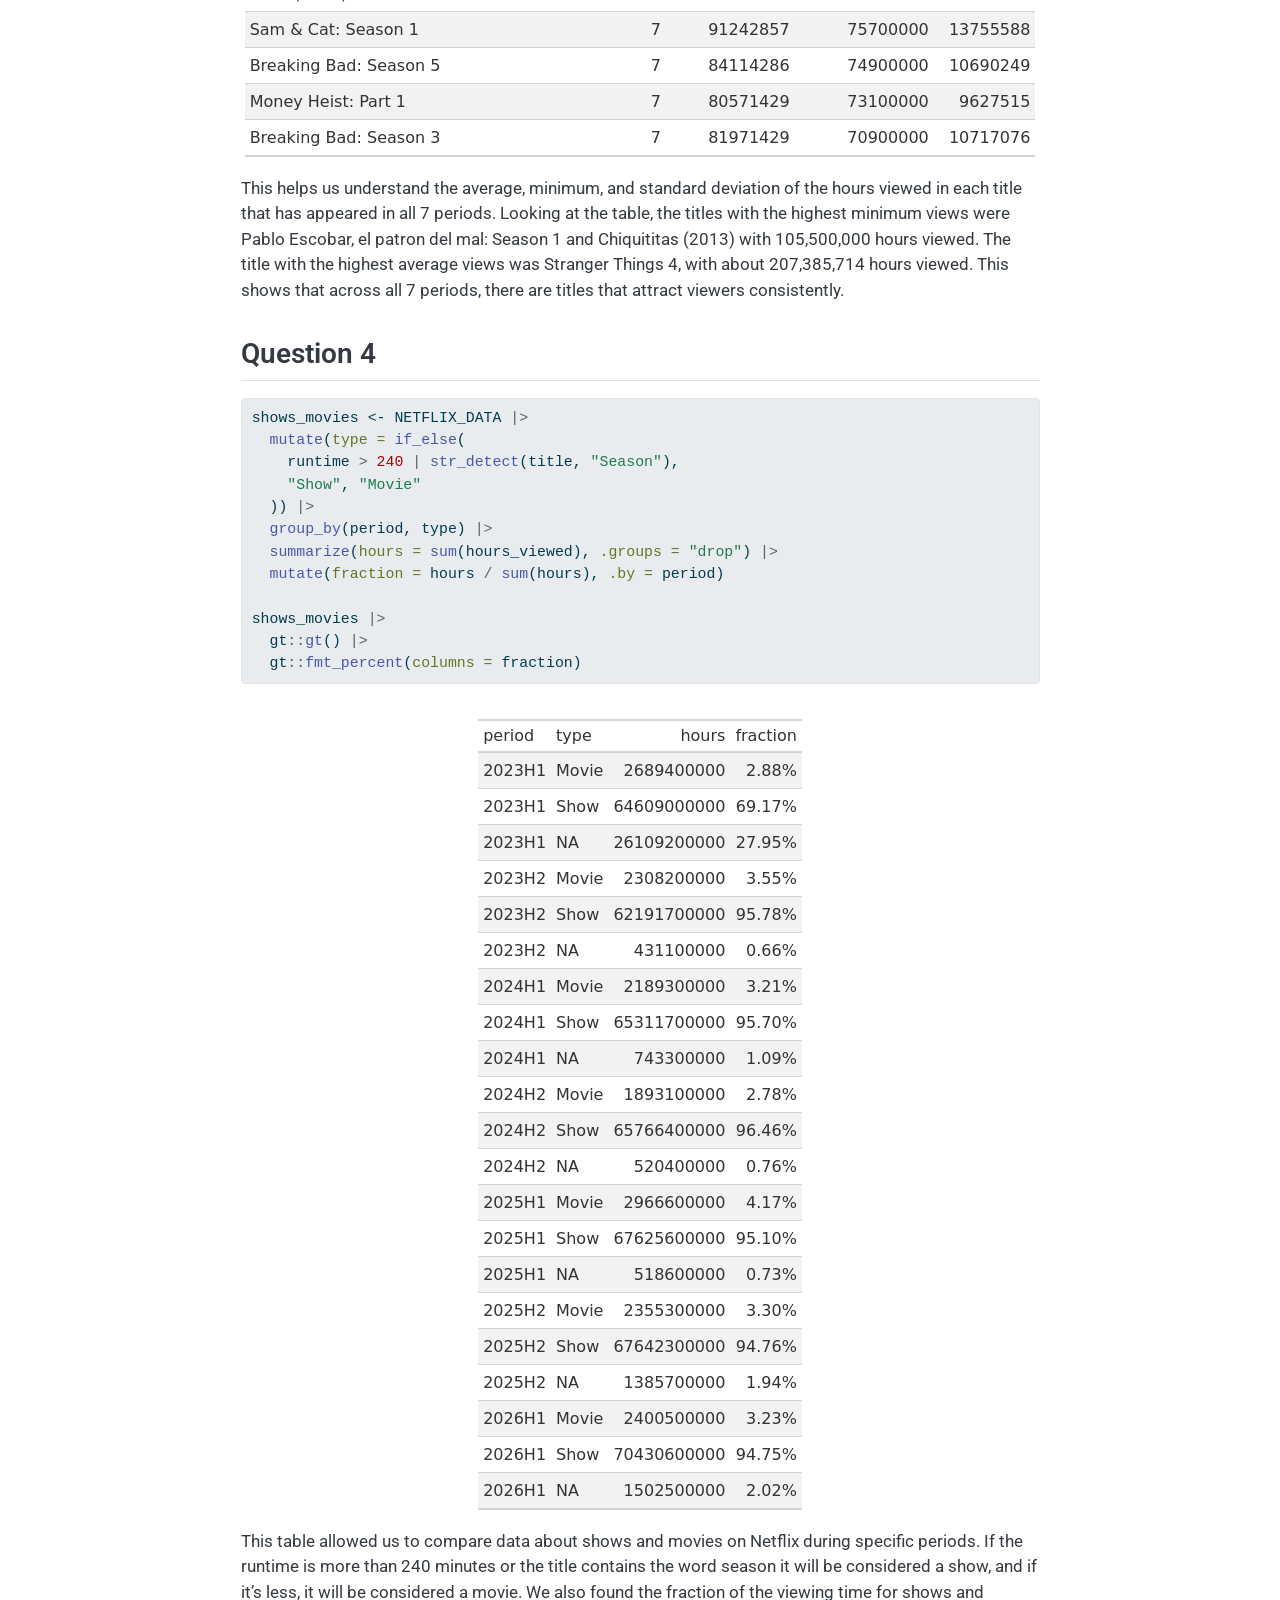
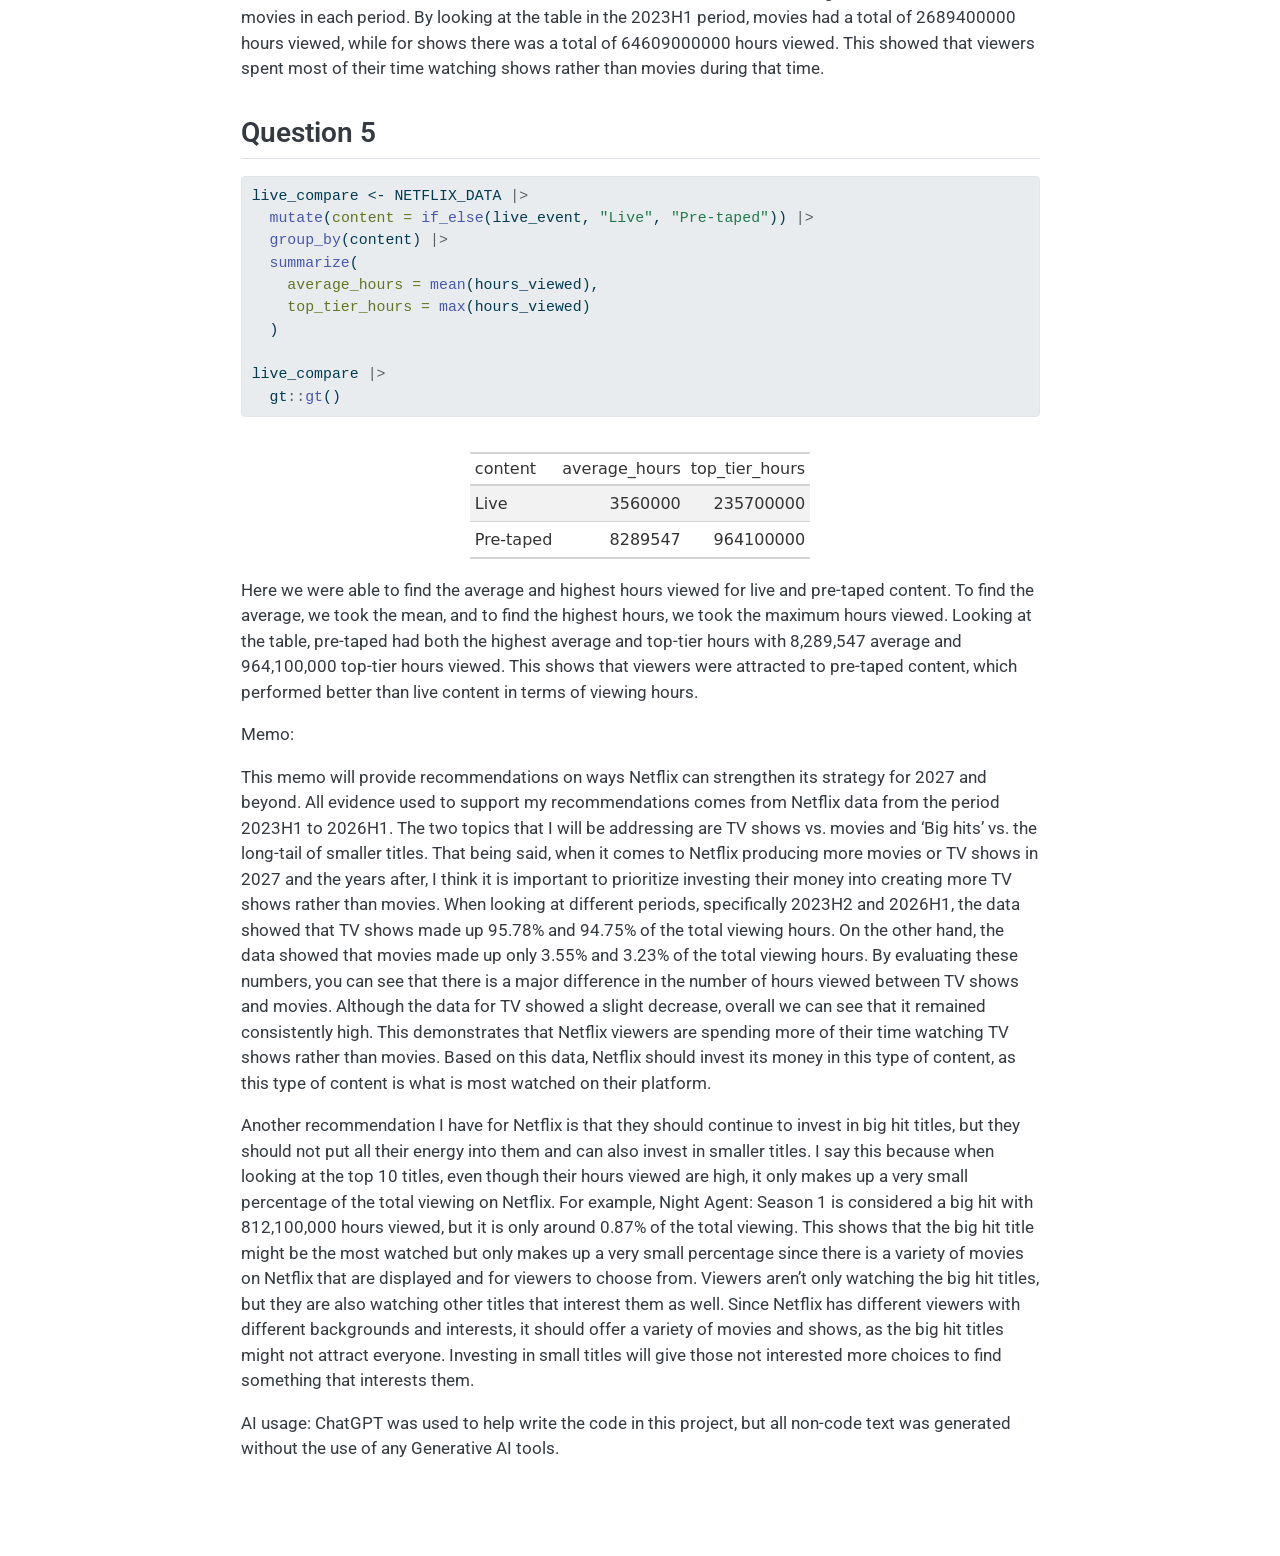
==== commit 9e7ed3af: "Complete Mini Project 01." ====
--- a/docs/mp01.html
+++ b/docs/mp01.html
@@ -7,7 +7,7 @@
 <meta name="viewport" content="width=device-width, initial-scale=1.0, user-scalable=yes">
 
 
-<title>Mini-Project Placeholder – STA 9750 Submission Material</title>
+<title>mp01 – STA 9750 Submission Material</title>
 <style>
 /* Default styles provided by pandoc.
 ** See https://pandoc.org/MANUAL.html#variables-for-html for config info.
@@ -22,6 +22,41 @@
   width: 0.8em;
   margin: 0 0.8em 0.2em -1em; /* quarto-specific, see https://github.com/quarto-dev/quarto-cli/issues/4556 */ 
   vertical-align: middle;
+}
+/* CSS for syntax highlighting */
+html { -webkit-text-size-adjust: 100%; }
+pre > code.sourceCode { white-space: pre; position: relative; }
+pre > code.sourceCode > span { display: inline-block; line-height: 1.25; }
+pre > code.sourceCode > span:empty { height: 1.2em; }
+.sourceCode { overflow: visible; }
+code.sourceCode > span { color: inherit; text-decoration: inherit; }
+div.sourceCode { margin: 1em 0; }
+pre.sourceCode { margin: 0; }
+@media screen {
+div.sourceCode { overflow: auto; }
+}
+@media print {
+pre > code.sourceCode { white-space: pre-wrap; }
+pre > code.sourceCode > span { text-indent: -5em; padding-left: 5em; }
+}
+pre.numberSource code
+  { counter-reset: source-line 0; }
+pre.numberSource code > span
+  { position: relative; left: -4em; counter-increment: source-line; }
+pre.numberSource code > span > a:first-child::before
+  { content: counter(source-line);
+    position: relative; left: -1em; text-align: right; vertical-align: baseline;
+    border: none; display: inline-block;
+    -webkit-touch-callout: none; -webkit-user-select: none;
+    -khtml-user-select: none; -moz-user-select: none;
+    -ms-user-select: none; user-select: none;
+    padding: 0 4px; width: 4em;
+  }
+pre.numberSource { margin-left: 3em;  padding-left: 4px; }
+div.sourceCode
+  {   }
+@media screen {
+pre > code.sourceCode > span > a:first-child::before { text-decoration: underline; }
 }
 </style>
 
@@ -96,30 +131,3245 @@
 <!-- margin-sidebar -->
     
 <!-- main -->
-<main class="content" id="quarto-document-content">
-
-<header id="title-block-header" class="quarto-title-block default">
-<div class="quarto-title">
-<h1 class="title">Mini-Project Placeholder</h1>
+<main class="content" id="quarto-document-content"><header id="title-block-header" class="quarto-title-block"></header>
+
+
+
+
+<div class="cell">
+<div class="code-copy-outer-scaffold"><div class="sourceCode cell-code" id="cb1"><pre class="sourceCode r code-with-copy"><code class="sourceCode r"><span id="cb1-1"><a href="#cb1-1" aria-hidden="true" tabindex="-1"></a><span class="co">#' Acquire Netflix What We Watched Reports</span></span>
+<span id="cb1-2"><a href="#cb1-2" aria-hidden="true" tabindex="-1"></a><span class="co">#' </span></span>
+<span id="cb1-3"><a href="#cb1-3" aria-hidden="true" tabindex="-1"></a><span class="co">#' This function will acquire and standardize all data for MP#01</span></span>
+<span id="cb1-4"><a href="#cb1-4" aria-hidden="true" tabindex="-1"></a><span class="co">#' from Netflix. Because Netflix hosts the data files behind a CDN, we</span></span>
+<span id="cb1-5"><a href="#cb1-5" aria-hidden="true" tabindex="-1"></a><span class="co">#' are accessing the release pages and automatically extracting links to the</span></span>
+<span id="cb1-6"><a href="#cb1-6" aria-hidden="true" tabindex="-1"></a><span class="co">#' relevant files (with CDN hash). </span></span>
+<span id="cb1-7"><a href="#cb1-7" aria-hidden="true" tabindex="-1"></a><span class="co">#' </span></span>
+<span id="cb1-8"><a href="#cb1-8" aria-hidden="true" tabindex="-1"></a><span class="co">#' After import, files are stacked vertically and some basic cleaning is</span></span>
+<span id="cb1-9"><a href="#cb1-9" aria-hidden="true" tabindex="-1"></a><span class="co">#' performed. </span></span>
+<span id="cb1-10"><a href="#cb1-10" aria-hidden="true" tabindex="-1"></a>load_netflix_data <span class="ot">&lt;-</span> <span class="cf">function</span>(){</span>
+<span id="cb1-11"><a href="#cb1-11" aria-hidden="true" tabindex="-1"></a>  <span class="co"># Note to students: Make sure you have installed the tidyverse and fs packages</span></span>
+<span id="cb1-12"><a href="#cb1-12" aria-hidden="true" tabindex="-1"></a>  <span class="co">#                   before beginning this assignment. If you aren't sure,</span></span>
+<span id="cb1-13"><a href="#cb1-13" aria-hidden="true" tabindex="-1"></a>  <span class="co">#                   simply run `library(tidyverse)` at your R Console and, if</span></span>
+<span id="cb1-14"><a href="#cb1-14" aria-hidden="true" tabindex="-1"></a>  <span class="co">#                   you don't see an error message, `tidyverse` has been </span></span>
+<span id="cb1-15"><a href="#cb1-15" aria-hidden="true" tabindex="-1"></a>  <span class="co">#                   installed. (Same for `fs`) If you still need to install</span></span>
+<span id="cb1-16"><a href="#cb1-16" aria-hidden="true" tabindex="-1"></a>  <span class="co">#                   either package, use the `install.packages` function as </span></span>
+<span id="cb1-17"><a href="#cb1-17" aria-hidden="true" tabindex="-1"></a>  <span class="co">#                   demonstrated in class.</span></span>
+<span id="cb1-18"><a href="#cb1-18" aria-hidden="true" tabindex="-1"></a>  <span class="fu">library</span>(tidyverse)</span>
+<span id="cb1-19"><a href="#cb1-19" aria-hidden="true" tabindex="-1"></a>  <span class="fu">library</span>(rvest)</span>
+<span id="cb1-20"><a href="#cb1-20" aria-hidden="true" tabindex="-1"></a>  <span class="fu">library</span>(readxl)</span>
+<span id="cb1-21"><a href="#cb1-21" aria-hidden="true" tabindex="-1"></a>  <span class="fu">library</span>(fs)</span>
+<span id="cb1-22"><a href="#cb1-22" aria-hidden="true" tabindex="-1"></a>  </span>
+<span id="cb1-23"><a href="#cb1-23" aria-hidden="true" tabindex="-1"></a>  data_dir <span class="ot">&lt;-</span> <span class="fu">path</span>(<span class="st">"data"</span>, <span class="st">"mp01"</span>)</span>
+<span id="cb1-24"><a href="#cb1-24" aria-hidden="true" tabindex="-1"></a>    </span>
+<span id="cb1-25"><a href="#cb1-25" aria-hidden="true" tabindex="-1"></a>  <span class="cf">if</span>(<span class="sc">!</span><span class="fu">dir_exists</span>(data_dir)){</span>
+<span id="cb1-26"><a href="#cb1-26" aria-hidden="true" tabindex="-1"></a>    <span class="fu">dir_create</span>(data_dir, <span class="at">showWarnings=</span><span class="cn">FALSE</span>, <span class="at">recurse=</span><span class="cn">TRUE</span>)</span>
+<span id="cb1-27"><a href="#cb1-27" aria-hidden="true" tabindex="-1"></a>  }</span>
+<span id="cb1-28"><a href="#cb1-28" aria-hidden="true" tabindex="-1"></a>  </span>
+<span id="cb1-29"><a href="#cb1-29" aria-hidden="true" tabindex="-1"></a>  NETFLIX_URLS <span class="ot">&lt;-</span> <span class="fu">list</span>(</span>
+<span id="cb1-30"><a href="#cb1-30" aria-hidden="true" tabindex="-1"></a>    <span class="st">`</span><span class="at">2023H1</span><span class="st">`</span> <span class="ot">=</span> <span class="st">"https://about.netflix.com/news/what-we-watched-a-netflix-engagement-report"</span>,</span>
+<span id="cb1-31"><a href="#cb1-31" aria-hidden="true" tabindex="-1"></a>    <span class="st">`</span><span class="at">2023H2</span><span class="st">`</span> <span class="ot">=</span> <span class="st">"https://about.netflix.com/news/what-we-watched-the-second-half-of-2023"</span>,</span>
+<span id="cb1-32"><a href="#cb1-32" aria-hidden="true" tabindex="-1"></a>    <span class="st">`</span><span class="at">2024H1</span><span class="st">`</span> <span class="ot">=</span> <span class="st">"https://about.netflix.com/news/what-we-watched-the-first-half-of-2024"</span>,</span>
+<span id="cb1-33"><a href="#cb1-33" aria-hidden="true" tabindex="-1"></a>    <span class="st">`</span><span class="at">2024H2</span><span class="st">`</span> <span class="ot">=</span> <span class="st">"https://about.netflix.com/news/what-we-watched-the-second-half-of-2024"</span>,</span>
+<span id="cb1-34"><a href="#cb1-34" aria-hidden="true" tabindex="-1"></a>    <span class="st">`</span><span class="at">2025H1</span><span class="st">`</span> <span class="ot">=</span> <span class="st">"https://about.netflix.com/news/what-we-watched-the-first-half-of-2025"</span>,</span>
+<span id="cb1-35"><a href="#cb1-35" aria-hidden="true" tabindex="-1"></a>    <span class="st">`</span><span class="at">2025H2</span><span class="st">`</span> <span class="ot">=</span> <span class="st">"https://about.netflix.com/news/what-we-watched-the-second-half-of-2025"</span>,</span>
+<span id="cb1-36"><a href="#cb1-36" aria-hidden="true" tabindex="-1"></a>    <span class="st">`</span><span class="at">2026H1</span><span class="st">`</span> <span class="ot">=</span> <span class="st">"https://about.netflix.com/news/what-we-watched-the-first-half-of-2026"</span></span>
+<span id="cb1-37"><a href="#cb1-37" aria-hidden="true" tabindex="-1"></a>  )</span>
+<span id="cb1-38"><a href="#cb1-38" aria-hidden="true" tabindex="-1"></a>  </span>
+<span id="cb1-39"><a href="#cb1-39" aria-hidden="true" tabindex="-1"></a>  download_if_needed <span class="ot">&lt;-</span> <span class="cf">function</span>(url, local){</span>
+<span id="cb1-40"><a href="#cb1-40" aria-hidden="true" tabindex="-1"></a>    <span class="cf">if</span>(<span class="sc">!</span><span class="fu">file_exists</span>(local)){</span>
+<span id="cb1-41"><a href="#cb1-41" aria-hidden="true" tabindex="-1"></a>      <span class="fu">download.file</span>(url, local, <span class="at">quiet =</span> <span class="cn">TRUE</span>, <span class="at">mode =</span> <span class="st">"wb"</span>)</span>
+<span id="cb1-42"><a href="#cb1-42" aria-hidden="true" tabindex="-1"></a>    }</span>
+<span id="cb1-43"><a href="#cb1-43" aria-hidden="true" tabindex="-1"></a>    </span>
+<span id="cb1-44"><a href="#cb1-44" aria-hidden="true" tabindex="-1"></a>    <span class="fu">return</span>(local)</span>
+<span id="cb1-45"><a href="#cb1-45" aria-hidden="true" tabindex="-1"></a>  }</span>
+<span id="cb1-46"><a href="#cb1-46" aria-hidden="true" tabindex="-1"></a>    </span>
+<span id="cb1-47"><a href="#cb1-47" aria-hidden="true" tabindex="-1"></a>  NETFLIX_URLS <span class="sc">|&gt;</span> </span>
+<span id="cb1-48"><a href="#cb1-48" aria-hidden="true" tabindex="-1"></a>    <span class="fu">map</span>(read_html) <span class="sc">|&gt;</span> </span>
+<span id="cb1-49"><a href="#cb1-49" aria-hidden="true" tabindex="-1"></a>    <span class="fu">map</span>(html_element, <span class="at">xpath =</span> <span class="st">"//a[contains(@href, '.xlsx')]"</span>) <span class="sc">|&gt;</span> </span>
+<span id="cb1-50"><a href="#cb1-50" aria-hidden="true" tabindex="-1"></a>    <span class="fu">map_chr</span>(html_attr, <span class="st">"href"</span>) <span class="sc">|&gt;</span> </span>
+<span id="cb1-51"><a href="#cb1-51" aria-hidden="true" tabindex="-1"></a>    <span class="fu">enframe</span>(<span class="st">"period"</span>, <span class="st">"url"</span>) <span class="sc">|&gt;</span> </span>
+<span id="cb1-52"><a href="#cb1-52" aria-hidden="true" tabindex="-1"></a>   <span class="fu">mutate</span>(<span class="at">path =</span> <span class="fu">path</span>(data_dir, <span class="fu">paste0</span>(period, <span class="st">".xlsx"</span>)), </span>
+<span id="cb1-53"><a href="#cb1-53" aria-hidden="true" tabindex="-1"></a>          <span class="at">path =</span> <span class="fu">map2</span>(url, path, download_if_needed), </span>
+<span id="cb1-54"><a href="#cb1-54" aria-hidden="true" tabindex="-1"></a>          <span class="at">data =</span> <span class="fu">map</span>(path, read_excel, <span class="at">skip=</span><span class="dv">3</span>, <span class="at">na=</span><span class="st">"*"</span>), </span>
+<span id="cb1-55"><a href="#cb1-55" aria-hidden="true" tabindex="-1"></a>          <span class="at">data =</span> <span class="fu">map</span>(data, \(x) x <span class="sc">|&gt;</span> <span class="fu">mutate</span>(<span class="st">`</span><span class="at">Release Date</span><span class="st">`</span> <span class="ot">=</span> <span class="fu">as.Date</span>(<span class="st">`</span><span class="at">Release Date</span><span class="st">`</span>)))) <span class="sc">|&gt;</span></span>
+<span id="cb1-56"><a href="#cb1-56" aria-hidden="true" tabindex="-1"></a>    <span class="fu">unnest</span>(data) <span class="sc">|&gt;</span> </span>
+<span id="cb1-57"><a href="#cb1-57" aria-hidden="true" tabindex="-1"></a>    <span class="fu">select</span>(<span class="sc">-</span>url, <span class="sc">-</span>path) <span class="sc">|&gt;</span> </span>
+<span id="cb1-58"><a href="#cb1-58" aria-hidden="true" tabindex="-1"></a>    <span class="fu">mutate</span>(<span class="at">year=</span><span class="fu">str_sub</span>(period, <span class="dv">1</span>, <span class="dv">4</span>), </span>
+<span id="cb1-59"><a href="#cb1-59" aria-hidden="true" tabindex="-1"></a>           <span class="at">half=</span><span class="fu">str_sub</span>(period, <span class="at">start=</span><span class="dv">6</span>), </span>
+<span id="cb1-60"><a href="#cb1-60" aria-hidden="true" tabindex="-1"></a>           <span class="at">period_start =</span> <span class="fu">make_date</span>(year, <span class="fu">if_else</span>(half<span class="sc">==</span><span class="dv">1</span>, <span class="dv">1</span>, <span class="dv">7</span>), <span class="dv">1</span>), </span>
+<span id="cb1-61"><a href="#cb1-61" aria-hidden="true" tabindex="-1"></a>           <span class="at">period_end =</span> <span class="fu">make_date</span>(year, <span class="fu">if_else</span>(half<span class="sc">==</span><span class="dv">1</span>, <span class="dv">7</span>, <span class="dv">12</span>), <span class="fu">if_else</span>(half<span class="sc">==</span><span class="dv">1</span>, <span class="dv">30</span>, <span class="dv">31</span>))) <span class="sc">|&gt;</span> </span>
+<span id="cb1-62"><a href="#cb1-62" aria-hidden="true" tabindex="-1"></a>    <span class="fu">filter</span>(<span class="sc">!</span><span class="fu">is.na</span>(<span class="st">`</span><span class="at">Hours Viewed</span><span class="st">`</span>)) <span class="sc">|&gt;</span> </span>
+<span id="cb1-63"><a href="#cb1-63" aria-hidden="true" tabindex="-1"></a>    <span class="fu">mutate</span>(<span class="at">live_event =</span> <span class="sc">!</span><span class="fu">is.na</span>(Runtime) <span class="sc">&amp;</span> <span class="fu">str_detect</span>(Runtime, <span class="st">"</span><span class="sc">\\</span><span class="st">d+:</span><span class="sc">\\</span><span class="st">d+</span><span class="sc">\\</span><span class="st">*"</span>), </span>
+<span id="cb1-64"><a href="#cb1-64" aria-hidden="true" tabindex="-1"></a>           <span class="at">clean_time =</span> <span class="fu">str_remove</span>(Runtime, <span class="fu">fixed</span>(<span class="st">"*"</span>)),</span>
+<span id="cb1-65"><a href="#cb1-65" aria-hidden="true" tabindex="-1"></a>           <span class="at">Runtime =</span> <span class="dv">60</span> <span class="sc">*</span> <span class="fu">hour</span>(<span class="fu">hm</span>(clean_time)) <span class="sc">+</span> <span class="fu">minute</span>(<span class="fu">hm</span>(clean_time))) <span class="sc">|&gt;</span></span>
+<span id="cb1-66"><a href="#cb1-66" aria-hidden="true" tabindex="-1"></a>    <span class="fu">select</span>(<span class="sc">-</span>clean_time) <span class="sc">|&gt;</span></span>
+<span id="cb1-67"><a href="#cb1-67" aria-hidden="true" tabindex="-1"></a>    <span class="fu">mutate</span>(<span class="at">Runtime =</span> <span class="fu">coalesce</span>(Runtime, <span class="fu">mean</span>(Runtime, <span class="at">na.rm=</span><span class="cn">TRUE</span>)), </span>
+<span id="cb1-68"><a href="#cb1-68" aria-hidden="true" tabindex="-1"></a>           <span class="at">.by=</span>Title, </span>
+<span id="cb1-69"><a href="#cb1-69" aria-hidden="true" tabindex="-1"></a>           <span class="at">Title =</span> stringi<span class="sc">::</span><span class="fu">stri_trans_general</span>(Title, <span class="st">"Latin-ASCII"</span>),</span>
+<span id="cb1-70"><a href="#cb1-70" aria-hidden="true" tabindex="-1"></a>           <span class="at">Title =</span> <span class="fu">str_remove</span>(Title, <span class="st">" // .*"</span>), </span>
+<span id="cb1-71"><a href="#cb1-71" aria-hidden="true" tabindex="-1"></a>           <span class="at">Title =</span> <span class="fu">str_remove</span>(Title, <span class="st">"[^[:ascii:]].*"</span>), </span>
+<span id="cb1-72"><a href="#cb1-72" aria-hidden="true" tabindex="-1"></a>           <span class="at">Title =</span> <span class="fu">str_trim</span>(Title)) <span class="sc">|&gt;</span></span>
+<span id="cb1-73"><a href="#cb1-73" aria-hidden="true" tabindex="-1"></a>    <span class="fu">filter_out</span>(Title <span class="sc">==</span> <span class="st">""</span>) <span class="sc">|&gt;</span></span>
+<span id="cb1-74"><a href="#cb1-74" aria-hidden="true" tabindex="-1"></a>    <span class="fu">select</span>(year, </span>
+<span id="cb1-75"><a href="#cb1-75" aria-hidden="true" tabindex="-1"></a>           period, </span>
+<span id="cb1-76"><a href="#cb1-76" aria-hidden="true" tabindex="-1"></a>           period_start, </span>
+<span id="cb1-77"><a href="#cb1-77" aria-hidden="true" tabindex="-1"></a>           period_end, </span>
+<span id="cb1-78"><a href="#cb1-78" aria-hidden="true" tabindex="-1"></a>           Title, </span>
+<span id="cb1-79"><a href="#cb1-79" aria-hidden="true" tabindex="-1"></a>           <span class="sc">-</span>half, </span>
+<span id="cb1-80"><a href="#cb1-80" aria-hidden="true" tabindex="-1"></a>           Runtime, </span>
+<span id="cb1-81"><a href="#cb1-81" aria-hidden="true" tabindex="-1"></a>           Views, </span>
+<span id="cb1-82"><a href="#cb1-82" aria-hidden="true" tabindex="-1"></a>           <span class="st">`</span><span class="at">Hours Viewed</span><span class="st">`</span>, </span>
+<span id="cb1-83"><a href="#cb1-83" aria-hidden="true" tabindex="-1"></a>           <span class="st">`</span><span class="at">Release Date</span><span class="st">`</span>,</span>
+<span id="cb1-84"><a href="#cb1-84" aria-hidden="true" tabindex="-1"></a>           <span class="st">`</span><span class="at">Available Globally?</span><span class="st">`</span>, </span>
+<span id="cb1-85"><a href="#cb1-85" aria-hidden="true" tabindex="-1"></a>           live_event) <span class="sc">|&gt;</span></span>
+<span id="cb1-86"><a href="#cb1-86" aria-hidden="true" tabindex="-1"></a>    <span class="co"># Task 2</span></span>
+<span id="cb1-87"><a href="#cb1-87" aria-hidden="true" tabindex="-1"></a>    <span class="fu">rename</span>(</span>
+<span id="cb1-88"><a href="#cb1-88" aria-hidden="true" tabindex="-1"></a>      <span class="at">title =</span> Title,</span>
+<span id="cb1-89"><a href="#cb1-89" aria-hidden="true" tabindex="-1"></a>      <span class="at">runtime =</span> Runtime,</span>
+<span id="cb1-90"><a href="#cb1-90" aria-hidden="true" tabindex="-1"></a>      <span class="at">views =</span> Views,</span>
+<span id="cb1-91"><a href="#cb1-91" aria-hidden="true" tabindex="-1"></a>      <span class="at">hours_viewed =</span> <span class="st">`</span><span class="at">Hours Viewed</span><span class="st">`</span>,</span>
+<span id="cb1-92"><a href="#cb1-92" aria-hidden="true" tabindex="-1"></a>      <span class="at">release_date =</span> <span class="st">`</span><span class="at">Release Date</span><span class="st">`</span>,</span>
+<span id="cb1-93"><a href="#cb1-93" aria-hidden="true" tabindex="-1"></a>      <span class="at">available_globally =</span> <span class="st">`</span><span class="at">Available Globally?</span><span class="st">`</span></span>
+<span id="cb1-94"><a href="#cb1-94" aria-hidden="true" tabindex="-1"></a>    ) <span class="sc">|&gt;</span></span>
+<span id="cb1-95"><a href="#cb1-95" aria-hidden="true" tabindex="-1"></a>  <span class="co"># Task 3</span></span>
+<span id="cb1-96"><a href="#cb1-96" aria-hidden="true" tabindex="-1"></a>    <span class="fu">mutate</span>(</span>
+<span id="cb1-97"><a href="#cb1-97" aria-hidden="true" tabindex="-1"></a>      <span class="at">year =</span> <span class="fu">as.integer</span>(year),</span>
+<span id="cb1-98"><a href="#cb1-98" aria-hidden="true" tabindex="-1"></a>      <span class="at">available_globally =</span> available_globally <span class="sc">==</span> <span class="st">"Yes"</span></span>
+<span id="cb1-99"><a href="#cb1-99" aria-hidden="true" tabindex="-1"></a>    )</span>
+<span id="cb1-100"><a href="#cb1-100" aria-hidden="true" tabindex="-1"></a>}</span>
+<span id="cb1-101"><a href="#cb1-101" aria-hidden="true" tabindex="-1"></a></span>
+<span id="cb1-102"><a href="#cb1-102" aria-hidden="true" tabindex="-1"></a>NETFLIX_DATA <span class="ot">&lt;-</span> <span class="fu">load_netflix_data</span>()</span></code></pre></div><button title="Copy to Clipboard" class="code-copy-button"><i class="bi"></i></button></div>
+<div class="cell-output cell-output-stderr">
+<pre><code>── Attaching core tidyverse packages ──────────────────────── tidyverse 2.0.0 ──
+✔ dplyr     1.2.1     ✔ readr     2.2.0
+✔ forcats   1.0.1     ✔ stringr   1.6.0
+✔ ggplot2   4.0.3     ✔ tibble    3.3.1
+✔ lubridate 1.9.5     ✔ tidyr     1.3.2
+✔ purrr     1.2.2     
+── Conflicts ────────────────────────────────────────── tidyverse_conflicts() ──
+✖ dplyr::filter() masks stats::filter()
+✖ dplyr::lag()    masks stats::lag()
+ℹ Use the conflicted package (&lt;http://conflicted.r-lib.org/&gt;) to force all conflicts to become errors
+
+Attaching package: 'rvest'
+
+
+The following object is masked from 'package:readr':
+
+    guess_encoding</code></pre>
 </div>
-
-
-
-<div class="quarto-title-meta">
-
-    
-  
-    
-  </div>
-  
-
-
-</header>
-
-
-<p>This is a placeholder for STA9750 Mini-Project 1. Check back soon for more!</p>
-
-
+</div>
+<section id="task-4" class="level1">
+<h1>Task 4</h1>
+<div class="cell">
+<div class="code-copy-outer-scaffold"><div class="sourceCode cell-code" id="cb3"><pre class="sourceCode r code-with-copy"><code class="sourceCode r"><span id="cb3-1"><a href="#cb3-1" aria-hidden="true" tabindex="-1"></a><span class="fu">library</span>(skimr)</span>
+<span id="cb3-2"><a href="#cb3-2" aria-hidden="true" tabindex="-1"></a><span class="fu">glimpse</span>(NETFLIX_DATA)</span></code></pre></div><button title="Copy to Clipboard" class="code-copy-button"><i class="bi"></i></button></div>
+<div class="cell-output cell-output-stdout">
+<pre><code>Rows: 61,892
+Columns: 11
+$ year               &lt;int&gt; 2023, 2023, 2023, 2023, 2023, 2023, 2023, 2023, 202…
+$ period             &lt;chr&gt; "2023H1", "2023H1", "2023H1", "2023H1", "2023H1", "…
+$ period_start       &lt;date&gt; 2023-01-01, 2023-01-01, 2023-01-01, 2023-01-01, 20…
+$ period_end         &lt;date&gt; 2023-07-30, 2023-07-30, 2023-07-30, 2023-07-30, 20…
+$ title              &lt;chr&gt; "The Night Agent: Season 1", "Ginny &amp; Georgia: Seas…
+$ runtime            &lt;dbl&gt; 491, 587, 856, 409, 389, 497, 2703, 533, 548, 428, …
+$ views              &lt;dbl&gt; NA, NA, NA, NA, NA, NA, NA, NA, NA, NA, NA, NA, NA,…
+$ hours_viewed       &lt;dbl&gt; 812100000, 665100000, 622800000, 507700000, 5030000…
+$ release_date       &lt;date&gt; 2023-03-23, 2023-01-05, 2022-12-30, 2022-11-23, 20…
+$ available_globally &lt;lgl&gt; TRUE, TRUE, TRUE, TRUE, TRUE, TRUE, FALSE, TRUE, TR…
+$ live_event         &lt;lgl&gt; FALSE, FALSE, FALSE, FALSE, FALSE, FALSE, FALSE, FA…</code></pre>
+</div>
+<div class="code-copy-outer-scaffold"><div class="sourceCode cell-code" id="cb5"><pre class="sourceCode r code-with-copy"><code class="sourceCode r"><span id="cb5-1"><a href="#cb5-1" aria-hidden="true" tabindex="-1"></a><span class="fu">skim</span>(NETFLIX_DATA)</span></code></pre></div><button title="Copy to Clipboard" class="code-copy-button"><i class="bi"></i></button></div>
+<div class="cell-output-display">
+<table class="caption-top table table-sm table-striped small">
+<caption>Data summary</caption>
+<tbody>
+<tr class="odd">
+<td style="text-align: left;">Name</td>
+<td style="text-align: left;">NETFLIX_DATA</td>
+</tr>
+<tr class="even">
+<td style="text-align: left;">Number of rows</td>
+<td style="text-align: left;">61892</td>
+</tr>
+<tr class="odd">
+<td style="text-align: left;">Number of columns</td>
+<td style="text-align: left;">11</td>
+</tr>
+<tr class="even">
+<td style="text-align: left;">_______________________</td>
+<td style="text-align: left;"></td>
+</tr>
+<tr class="odd">
+<td style="text-align: left;">Column type frequency:</td>
+<td style="text-align: left;"></td>
+</tr>
+<tr class="even">
+<td style="text-align: left;">character</td>
+<td style="text-align: left;">2</td>
+</tr>
+<tr class="odd">
+<td style="text-align: left;">Date</td>
+<td style="text-align: left;">3</td>
+</tr>
+<tr class="even">
+<td style="text-align: left;">logical</td>
+<td style="text-align: left;">2</td>
+</tr>
+<tr class="odd">
+<td style="text-align: left;">numeric</td>
+<td style="text-align: left;">4</td>
+</tr>
+<tr class="even">
+<td style="text-align: left;">________________________</td>
+<td style="text-align: left;"></td>
+</tr>
+<tr class="odd">
+<td style="text-align: left;">Group variables</td>
+<td style="text-align: left;">None</td>
+</tr>
+</tbody>
+</table>
+<p><strong>Variable type: character</strong></p>
+<table class="caption-top table table-sm table-striped small">
+<colgroup>
+<col style="width: 19%">
+<col style="width: 13%">
+<col style="width: 19%">
+<col style="width: 5%">
+<col style="width: 5%">
+<col style="width: 8%">
+<col style="width: 12%">
+<col style="width: 15%">
+</colgroup>
+<thead>
+<tr class="header">
+<th style="text-align: left;">skim_variable</th>
+<th style="text-align: right;">n_missing</th>
+<th style="text-align: right;">complete_rate</th>
+<th style="text-align: right;">min</th>
+<th style="text-align: right;">max</th>
+<th style="text-align: right;">empty</th>
+<th style="text-align: right;">n_unique</th>
+<th style="text-align: right;">whitespace</th>
+</tr>
+</thead>
+<tbody>
+<tr class="odd">
+<td style="text-align: left;">period</td>
+<td style="text-align: right;">0</td>
+<td style="text-align: right;">1</td>
+<td style="text-align: right;">6</td>
+<td style="text-align: right;">6</td>
+<td style="text-align: right;">0</td>
+<td style="text-align: right;">7</td>
+<td style="text-align: right;">0</td>
+</tr>
+<tr class="even">
+<td style="text-align: left;">title</td>
+<td style="text-align: right;">0</td>
+<td style="text-align: right;">1</td>
+<td style="text-align: right;">1</td>
+<td style="text-align: right;">217</td>
+<td style="text-align: right;">0</td>
+<td style="text-align: right;">24427</td>
+<td style="text-align: right;">0</td>
+</tr>
+</tbody>
+</table>
+<p><strong>Variable type: Date</strong></p>
+<table class="caption-top table table-sm table-striped small">
+<colgroup>
+<col style="width: 17%">
+<col style="width: 12%">
+<col style="width: 17%">
+<col style="width: 13%">
+<col style="width: 13%">
+<col style="width: 13%">
+<col style="width: 11%">
+</colgroup>
+<thead>
+<tr class="header">
+<th style="text-align: left;">skim_variable</th>
+<th style="text-align: right;">n_missing</th>
+<th style="text-align: right;">complete_rate</th>
+<th style="text-align: left;">min</th>
+<th style="text-align: left;">max</th>
+<th style="text-align: left;">median</th>
+<th style="text-align: right;">n_unique</th>
+</tr>
+</thead>
+<tbody>
+<tr class="odd">
+<td style="text-align: left;">period_start</td>
+<td style="text-align: right;">0</td>
+<td style="text-align: right;">1.00</td>
+<td style="text-align: left;">2023-01-01</td>
+<td style="text-align: left;">2026-01-01</td>
+<td style="text-align: left;">2024-01-01</td>
+<td style="text-align: right;">7</td>
+</tr>
+<tr class="even">
+<td style="text-align: left;">period_end</td>
+<td style="text-align: right;">0</td>
+<td style="text-align: right;">1.00</td>
+<td style="text-align: left;">2023-07-30</td>
+<td style="text-align: left;">2026-07-30</td>
+<td style="text-align: left;">2024-07-30</td>
+<td style="text-align: right;">7</td>
+</tr>
+<tr class="odd">
+<td style="text-align: left;">release_date</td>
+<td style="text-align: right;">35251</td>
+<td style="text-align: right;">0.43</td>
+<td style="text-align: left;">2010-04-01</td>
+<td style="text-align: left;">2026-06-29</td>
+<td style="text-align: left;">2021-06-17</td>
+<td style="text-align: right;">2487</td>
+</tr>
+</tbody>
+</table>
+<p><strong>Variable type: logical</strong></p>
+<table class="caption-top table table-sm table-striped small">
+<colgroup>
+<col style="width: 26%">
+<col style="width: 14%">
+<col style="width: 19%">
+<col style="width: 7%">
+<col style="width: 32%">
+</colgroup>
+<thead>
+<tr class="header">
+<th style="text-align: left;">skim_variable</th>
+<th style="text-align: right;">n_missing</th>
+<th style="text-align: right;">complete_rate</th>
+<th style="text-align: right;">mean</th>
+<th style="text-align: left;">count</th>
+</tr>
+</thead>
+<tbody>
+<tr class="odd">
+<td style="text-align: left;">available_globally</td>
+<td style="text-align: right;">2</td>
+<td style="text-align: right;">1</td>
+<td style="text-align: right;">0.35</td>
+<td style="text-align: left;">FAL: 40171, TRU: 21719</td>
+</tr>
+<tr class="even">
+<td style="text-align: left;">live_event</td>
+<td style="text-align: right;">0</td>
+<td style="text-align: right;">1</td>
+<td style="text-align: right;">0.01</td>
+<td style="text-align: left;">FAL: 61582, TRU: 310</td>
+</tr>
+</tbody>
+</table>
+<p><strong>Variable type: numeric</strong></p>
+<table class="caption-top table table-sm table-striped small">
+<colgroup>
+<col style="width: 13%">
+<col style="width: 9%">
+<col style="width: 13%">
+<col style="width: 10%">
+<col style="width: 11%">
+<col style="width: 6%">
+<col style="width: 6%">
+<col style="width: 7%">
+<col style="width: 7%">
+<col style="width: 9%">
+<col style="width: 5%">
+</colgroup>
+<thead>
+<tr class="header">
+<th style="text-align: left;">skim_variable</th>
+<th style="text-align: right;">n_missing</th>
+<th style="text-align: right;">complete_rate</th>
+<th style="text-align: right;">mean</th>
+<th style="text-align: right;">sd</th>
+<th style="text-align: right;">p0</th>
+<th style="text-align: right;">p25</th>
+<th style="text-align: right;">p50</th>
+<th style="text-align: right;">p75</th>
+<th style="text-align: right;">p100</th>
+<th style="text-align: left;">hist</th>
+</tr>
+</thead>
+<tbody>
+<tr class="odd">
+<td style="text-align: left;">year</td>
+<td style="text-align: right;">0</td>
+<td style="text-align: right;">1.00</td>
+<td style="text-align: right;">2024.11</td>
+<td style="text-align: right;">1.08</td>
+<td style="text-align: right;">2023</td>
+<td style="text-align: right;">2023</td>
+<td style="text-align: right;">2024</td>
+<td style="text-align: right;">2025</td>
+<td style="text-align: right;">2026</td>
+<td style="text-align: left;">▇▅▁▅▂</td>
+</tr>
+<tr class="even">
+<td style="text-align: left;">runtime</td>
+<td style="text-align: right;">13085</td>
+<td style="text-align: right;">0.79</td>
+<td style="text-align: right;">467.35</td>
+<td style="text-align: right;">694.71</td>
+<td style="text-align: right;">2</td>
+<td style="text-align: right;">210</td>
+<td style="text-align: right;">320</td>
+<td style="text-align: right;">545</td>
+<td style="text-align: right;">23853</td>
+<td style="text-align: left;">▇▁▁▁▁</td>
+</tr>
+<tr class="odd">
+<td style="text-align: left;">views</td>
+<td style="text-align: right;">18198</td>
+<td style="text-align: right;">0.71</td>
+<td style="text-align: right;">1375241.45</td>
+<td style="text-align: right;">3630933.22</td>
+<td style="text-align: right;">100000</td>
+<td style="text-align: right;">100000</td>
+<td style="text-align: right;">400000</td>
+<td style="text-align: right;">1200000</td>
+<td style="text-align: right;">144800000</td>
+<td style="text-align: left;">▇▁▁▁▁</td>
+</tr>
+<tr class="even">
+<td style="text-align: left;">hours_viewed</td>
+<td style="text-align: right;">0</td>
+<td style="text-align: right;">1.00</td>
+<td style="text-align: right;">8265858.27</td>
+<td style="text-align: right;">24924226.03</td>
+<td style="text-align: right;">100000</td>
+<td style="text-align: right;">500000</td>
+<td style="text-align: right;">1800000</td>
+<td style="text-align: right;">6400000</td>
+<td style="text-align: right;">964100000</td>
+<td style="text-align: left;">▇▁▁▁▁</td>
+</tr>
+</tbody>
+</table>
+</div>
+</div>
+<p>-Through the use of the glimpse() function, the Netflix dataset contained 61,892 rows and 11 columns. We were given the names of each column, such as year, period, title, etc. The dataset also showed what type of data each column contains. For example, year was an integer and available_globally was a logical variable. This allowed me to understand how the data was organized - Through the use of the skim() function, we were able to get insight into any missing values and how they can affect the rest of the data when conducting an analysis. # Task 5</p>
+<section id="question-1" class="level2">
+<h2 class="anchored" data-anchor-id="question-1">Question 1</h2>
+<div class="cell">
+<div class="code-copy-outer-scaffold"><div class="sourceCode cell-code" id="cb6"><pre class="sourceCode r code-with-copy"><code class="sourceCode r"><span id="cb6-1"><a href="#cb6-1" aria-hidden="true" tabindex="-1"></a>earliest_date <span class="ot">&lt;-</span> <span class="fu">min</span>(NETFLIX_DATA<span class="sc">$</span>period_start)</span>
+<span id="cb6-2"><a href="#cb6-2" aria-hidden="true" tabindex="-1"></a>latest_date <span class="ot">&lt;-</span> <span class="fu">max</span>(NETFLIX_DATA<span class="sc">$</span>period_end)</span>
+<span id="cb6-3"><a href="#cb6-3" aria-hidden="true" tabindex="-1"></a>earliest_date</span></code></pre></div><button title="Copy to Clipboard" class="code-copy-button"><i class="bi"></i></button></div>
+<div class="cell-output cell-output-stdout">
+<pre><code>[1] "2023-01-01"</code></pre>
+</div>
+<div class="code-copy-outer-scaffold"><div class="sourceCode cell-code" id="cb8"><pre class="sourceCode r code-with-copy"><code class="sourceCode r"><span id="cb8-1"><a href="#cb8-1" aria-hidden="true" tabindex="-1"></a>latest_date</span></code></pre></div><button title="Copy to Clipboard" class="code-copy-button"><i class="bi"></i></button></div>
+<div class="cell-output cell-output-stdout">
+<pre><code>[1] "2026-07-30"</code></pre>
+</div>
+</div>
+<p>This allows us to understand the time period covered in this Netflix dataset. We identified the start and end dates, which allow us to gain insight into the date range of the data.</p>
+</section>
+<section id="question-2" class="level2">
+<h2 class="anchored" data-anchor-id="question-2">Question 2</h2>
+<div class="cell">
+<div class="code-copy-outer-scaffold"><div class="sourceCode cell-code" id="cb10"><pre class="sourceCode r code-with-copy"><code class="sourceCode r"><span id="cb10-1"><a href="#cb10-1" aria-hidden="true" tabindex="-1"></a>number_titles <span class="ot">&lt;-</span> <span class="fu">n_distinct</span>(NETFLIX_DATA<span class="sc">$</span>title)</span>
+<span id="cb10-2"><a href="#cb10-2" aria-hidden="true" tabindex="-1"></a>number_titles</span></code></pre></div><button title="Copy to Clipboard" class="code-copy-button"><i class="bi"></i></button></div>
+<div class="cell-output cell-output-stdout">
+<pre><code>[1] 24427</code></pre>
+</div>
+</div>
+<p>This helps us understand the total number of different shows and movies that the Netflix dataset covers. Titles in the dataset can appear multiple times, so this allows us to avoid counting them twice. ## Question 3</p>
+<div class="cell">
+<div class="code-copy-outer-scaffold"><div class="sourceCode cell-code" id="cb12"><pre class="sourceCode r code-with-copy"><code class="sourceCode r"><span id="cb12-1"><a href="#cb12-1" aria-hidden="true" tabindex="-1"></a>bridgerton_hours <span class="ot">&lt;-</span> NETFLIX_DATA <span class="sc">|&gt;</span></span>
+<span id="cb12-2"><a href="#cb12-2" aria-hidden="true" tabindex="-1"></a>  <span class="fu">filter</span>(<span class="fu">str_detect</span>(title, <span class="st">"Bridgerton"</span>)) <span class="sc">|&gt;</span></span>
+<span id="cb12-3"><a href="#cb12-3" aria-hidden="true" tabindex="-1"></a>  <span class="fu">summarize</span>(<span class="at">total_hours =</span> <span class="fu">sum</span>(hours_viewed))</span>
+<span id="cb12-4"><a href="#cb12-4" aria-hidden="true" tabindex="-1"></a>bridgerton_hours</span></code></pre></div><button title="Copy to Clipboard" class="code-copy-button"><i class="bi"></i></button></div>
+<div class="cell-output cell-output-stdout">
+<pre><code># A tibble: 1 × 1
+  total_hours
+        &lt;dbl&gt;
+1  4862800000</code></pre>
+</div>
+</div>
+<p>This allows us to understand the total hours spent watching shows from the Bridgerton universe. With the total hours being 4862800000 we are able to understand how popular the show is and the demand for it.</p>
+</section>
+<section id="question-4" class="level2">
+<h2 class="anchored" data-anchor-id="question-4">Question 4</h2>
+<div class="cell">
+<div class="code-copy-outer-scaffold"><div class="sourceCode cell-code" id="cb14"><pre class="sourceCode r code-with-copy"><code class="sourceCode r"><span id="cb14-1"><a href="#cb14-1" aria-hidden="true" tabindex="-1"></a>stranger_hours <span class="ot">&lt;-</span> NETFLIX_DATA <span class="sc">|&gt;</span></span>
+<span id="cb14-2"><a href="#cb14-2" aria-hidden="true" tabindex="-1"></a>  <span class="fu">filter</span>(<span class="fu">str_detect</span>(title, <span class="st">"Stranger Things"</span>)) <span class="sc">|&gt;</span></span>
+<span id="cb14-3"><a href="#cb14-3" aria-hidden="true" tabindex="-1"></a>  <span class="fu">filter_out</span>(<span class="fu">str_detect</span>(title, <span class="st">"Beyond Stranger Things"</span>)) <span class="sc">|&gt;</span></span>
+<span id="cb14-4"><a href="#cb14-4" aria-hidden="true" tabindex="-1"></a>  <span class="fu">filter_out</span>(<span class="fu">str_detect</span>(title, <span class="st">"Tales from '85"</span>)) <span class="sc">|&gt;</span></span>
+<span id="cb14-5"><a href="#cb14-5" aria-hidden="true" tabindex="-1"></a>  <span class="fu">filter_out</span>(<span class="fu">str_detect</span>(title, <span class="st">"Stranger Things: Fireplace"</span>)) <span class="sc">|&gt;</span></span>
+<span id="cb14-6"><a href="#cb14-6" aria-hidden="true" tabindex="-1"></a>  <span class="fu">summarize</span>(<span class="at">total_hours =</span> <span class="fu">sum</span>(hours_viewed))</span>
+<span id="cb14-7"><a href="#cb14-7" aria-hidden="true" tabindex="-1"></a>stranger_hours</span></code></pre></div><button title="Copy to Clipboard" class="code-copy-button"><i class="bi"></i></button></div>
+<div class="cell-output cell-output-stdout">
+<pre><code># A tibble: 1 × 1
+  total_hours
+        &lt;dbl&gt;
+1  5588900000</code></pre>
+</div>
+</div>
+<p>This allows us to understand the total hours spent watching the five seasons of Stranger Things. By excluding the spin-off, behind-the-scenes content, and the background music, we are able to really understand the popularity and demand of the main show.</p>
+</section>
+<section id="question-5" class="level2">
+<h2 class="anchored" data-anchor-id="question-5">Question 5</h2>
+<div class="cell">
+<div class="code-copy-outer-scaffold"><div class="sourceCode cell-code" id="cb16"><pre class="sourceCode r code-with-copy"><code class="sourceCode r"><span id="cb16-1"><a href="#cb16-1" aria-hidden="true" tabindex="-1"></a>top10_percent <span class="ot">&lt;-</span> NETFLIX_DATA <span class="sc">|&gt;</span></span>
+<span id="cb16-2"><a href="#cb16-2" aria-hidden="true" tabindex="-1"></a>  <span class="fu">filter</span>(period <span class="sc">==</span> <span class="st">"2026H1"</span>) <span class="sc">|&gt;</span></span>
+<span id="cb16-3"><a href="#cb16-3" aria-hidden="true" tabindex="-1"></a>  <span class="fu">arrange</span>(<span class="fu">desc</span>(hours_viewed)) <span class="sc">|&gt;</span></span>
+<span id="cb16-4"><a href="#cb16-4" aria-hidden="true" tabindex="-1"></a>  <span class="fu">summarize</span>(<span class="at">percent =</span> <span class="fu">sum</span>(<span class="fu">head</span>(hours_viewed, <span class="dv">10</span>)) <span class="sc">/</span> <span class="fu">sum</span>(hours_viewed))</span>
+<span id="cb16-5"><a href="#cb16-5" aria-hidden="true" tabindex="-1"></a>top10_percent</span></code></pre></div><button title="Copy to Clipboard" class="code-copy-button"><i class="bi"></i></button></div>
+<div class="cell-output cell-output-stdout">
+<pre><code># A tibble: 1 × 1
+  percent
+    &lt;dbl&gt;
+1  0.0670</code></pre>
+</div>
+</div>
+<p>This allows us to understand the percentage of the total hours spent watching the Top 10 titles in the first half of 2026. With this information, we can get insight into the total hours watched that come from the top ten titles.</p>
+</section>
+<section id="question-6" class="level2">
+<h2 class="anchored" data-anchor-id="question-6">Question 6</h2>
+<div class="cell">
+<div class="code-copy-outer-scaffold"><div class="sourceCode cell-code" id="cb18"><pre class="sourceCode r code-with-copy"><code class="sourceCode r"><span id="cb18-1"><a href="#cb18-1" aria-hidden="true" tabindex="-1"></a>global_title <span class="ot">&lt;-</span> <span class="fu">mean</span>(NETFLIX_DATA<span class="sc">$</span>available_globally, <span class="at">na.rm =</span> <span class="cn">TRUE</span>)</span>
+<span id="cb18-2"><a href="#cb18-2" aria-hidden="true" tabindex="-1"></a></span>
+<span id="cb18-3"><a href="#cb18-3" aria-hidden="true" tabindex="-1"></a>global_hours <span class="ot">&lt;-</span> NETFLIX_DATA <span class="sc">|&gt;</span></span>
+<span id="cb18-4"><a href="#cb18-4" aria-hidden="true" tabindex="-1"></a>  <span class="fu">summarize</span>(<span class="at">global_hours =</span> <span class="fu">sum</span>(hours_viewed[available_globally], <span class="at">na.rm =</span> <span class="cn">TRUE</span>) <span class="sc">/</span></span>
+<span id="cb18-5"><a href="#cb18-5" aria-hidden="true" tabindex="-1"></a>                           <span class="fu">sum</span>(hours_viewed, <span class="at">na.rm =</span> <span class="cn">TRUE</span>))</span>
+<span id="cb18-6"><a href="#cb18-6" aria-hidden="true" tabindex="-1"></a>global_title</span></code></pre></div><button title="Copy to Clipboard" class="code-copy-button"><i class="bi"></i></button></div>
+<div class="cell-output cell-output-stdout">
+<pre><code>[1] 0.3509291</code></pre>
+</div>
+<div class="code-copy-outer-scaffold"><div class="sourceCode cell-code" id="cb20"><pre class="sourceCode r code-with-copy"><code class="sourceCode r"><span id="cb20-1"><a href="#cb20-1" aria-hidden="true" tabindex="-1"></a>global_hours</span></code></pre></div><button title="Copy to Clipboard" class="code-copy-button"><i class="bi"></i></button></div>
+<div class="cell-output cell-output-stdout">
+<pre><code># A tibble: 1 × 1
+  global_hours
+         &lt;dbl&gt;
+1        0.519</code></pre>
+</div>
+</div>
+<p>This allows us to understand both the percentage of the Netflix catalog that is globally available and the percentage of total viewing hours. With this information, we can see that having movies and shows available worldwide contributes to the total viewing hours.</p>
+</section>
+</section>
+<section id="task-6" class="level1">
+<h1>Task 6</h1>
+<section id="question-1-1" class="level2">
+<h2 class="anchored" data-anchor-id="question-1-1">Question 1</h2>
+<div class="cell">
+<div class="code-copy-outer-scaffold"><div class="sourceCode cell-code" id="cb22"><pre class="sourceCode r code-with-copy"><code class="sourceCode r"><span id="cb22-1"><a href="#cb22-1" aria-hidden="true" tabindex="-1"></a>top_show <span class="ot">&lt;-</span> NETFLIX_DATA <span class="sc">|&gt;</span></span>
+<span id="cb22-2"><a href="#cb22-2" aria-hidden="true" tabindex="-1"></a>  <span class="fu">group_by</span>(period) <span class="sc">|&gt;</span></span>
+<span id="cb22-3"><a href="#cb22-3" aria-hidden="true" tabindex="-1"></a>  <span class="fu">mutate</span>(<span class="at">total_viewership =</span> <span class="fu">sum</span>(hours_viewed)) <span class="sc">|&gt;</span></span>
+<span id="cb22-4"><a href="#cb22-4" aria-hidden="true" tabindex="-1"></a>  <span class="fu">slice_max</span>(hours_viewed, <span class="at">n =</span> <span class="dv">1</span>) <span class="sc">|&gt;</span></span>
+<span id="cb22-5"><a href="#cb22-5" aria-hidden="true" tabindex="-1"></a>  <span class="fu">mutate</span>(<span class="at">fraction =</span> hours_viewed <span class="sc">/</span> total_viewership) <span class="sc">|&gt;</span></span>
+<span id="cb22-6"><a href="#cb22-6" aria-hidden="true" tabindex="-1"></a>  <span class="fu">select</span>(period, title, hours_viewed, fraction)</span>
+<span id="cb22-7"><a href="#cb22-7" aria-hidden="true" tabindex="-1"></a></span>
+<span id="cb22-8"><a href="#cb22-8" aria-hidden="true" tabindex="-1"></a>top_show <span class="sc">|&gt;</span></span>
+<span id="cb22-9"><a href="#cb22-9" aria-hidden="true" tabindex="-1"></a>  gt<span class="sc">::</span><span class="fu">gt</span>() <span class="sc">|&gt;</span></span>
+<span id="cb22-10"><a href="#cb22-10" aria-hidden="true" tabindex="-1"></a>  gt<span class="sc">::</span><span class="fu">fmt_percent</span>(<span class="at">columns =</span> fraction)</span></code></pre></div><button title="Copy to Clipboard" class="code-copy-button"><i class="bi"></i></button></div>
+<div class="cell-output-display">
+<div id="ekoxfnzfmy" style="padding-left:0px;padding-right:0px;padding-top:10px;padding-bottom:10px;overflow-x:auto;overflow-y:auto;width:auto;height:auto;">
+<style>#ekoxfnzfmy table {
+  font-family: system-ui, 'Segoe UI', Roboto, Helvetica, Arial, sans-serif, 'Apple Color Emoji', 'Segoe UI Emoji', 'Segoe UI Symbol', 'Noto Color Emoji';
+  -webkit-font-smoothing: antialiased;
+  -moz-osx-font-smoothing: grayscale;
+}
+
+#ekoxfnzfmy thead, #ekoxfnzfmy tbody, #ekoxfnzfmy tfoot, #ekoxfnzfmy tr, #ekoxfnzfmy td, #ekoxfnzfmy th {
+  border-style: none;
+}
+
+#ekoxfnzfmy p {
+  margin: 0;
+  padding: 0;
+}
+
+#ekoxfnzfmy .gt_table {
+  display: table;
+  border-collapse: collapse;
+  line-height: normal;
+  margin-left: auto;
+  margin-right: auto;
+  color: #333333;
+  font-size: 16px;
+  font-weight: normal;
+  font-style: normal;
+  background-color: #FFFFFF;
+  width: auto;
+  border-top-style: solid;
+  border-top-width: 2px;
+  border-top-color: #A8A8A8;
+  border-right-style: none;
+  border-right-width: 2px;
+  border-right-color: #D3D3D3;
+  border-bottom-style: solid;
+  border-bottom-width: 2px;
+  border-bottom-color: #A8A8A8;
+  border-left-style: none;
+  border-left-width: 2px;
+  border-left-color: #D3D3D3;
+}
+
+#ekoxfnzfmy .gt_caption {
+  padding-top: 4px;
+  padding-bottom: 4px;
+}
+
+#ekoxfnzfmy .gt_title {
+  color: #333333;
+  font-size: 125%;
+  font-weight: initial;
+  padding-top: 4px;
+  padding-bottom: 4px;
+  padding-left: 5px;
+  padding-right: 5px;
+  border-bottom-color: #FFFFFF;
+  border-bottom-width: 0;
+}
+
+#ekoxfnzfmy .gt_subtitle {
+  color: #333333;
+  font-size: 85%;
+  font-weight: initial;
+  padding-top: 3px;
+  padding-bottom: 5px;
+  padding-left: 5px;
+  padding-right: 5px;
+  border-top-color: #FFFFFF;
+  border-top-width: 0;
+}
+
+#ekoxfnzfmy .gt_heading {
+  background-color: #FFFFFF;
+  text-align: center;
+  border-bottom-color: #FFFFFF;
+  border-left-style: none;
+  border-left-width: 1px;
+  border-left-color: #D3D3D3;
+  border-right-style: none;
+  border-right-width: 1px;
+  border-right-color: #D3D3D3;
+}
+
+#ekoxfnzfmy .gt_bottom_border {
+  border-bottom-style: solid;
+  border-bottom-width: 2px;
+  border-bottom-color: #D3D3D3;
+}
+
+#ekoxfnzfmy .gt_col_headings {
+  border-top-style: solid;
+  border-top-width: 2px;
+  border-top-color: #D3D3D3;
+  border-bottom-style: solid;
+  border-bottom-width: 2px;
+  border-bottom-color: #D3D3D3;
+  border-left-style: none;
+  border-left-width: 1px;
+  border-left-color: #D3D3D3;
+  border-right-style: none;
+  border-right-width: 1px;
+  border-right-color: #D3D3D3;
+}
+
+#ekoxfnzfmy .gt_col_heading {
+  color: #333333;
+  background-color: #FFFFFF;
+  font-size: 100%;
+  font-weight: normal;
+  text-transform: inherit;
+  border-left-style: none;
+  border-left-width: 1px;
+  border-left-color: #D3D3D3;
+  border-right-style: none;
+  border-right-width: 1px;
+  border-right-color: #D3D3D3;
+  vertical-align: bottom;
+  padding-top: 5px;
+  padding-bottom: 6px;
+  padding-left: 5px;
+  padding-right: 5px;
+  overflow-x: hidden;
+}
+
+#ekoxfnzfmy .gt_column_spanner_outer {
+  color: #333333;
+  background-color: #FFFFFF;
+  font-size: 100%;
+  font-weight: normal;
+  text-transform: inherit;
+  padding-top: 0;
+  padding-bottom: 0;
+  padding-left: 4px;
+  padding-right: 4px;
+}
+
+#ekoxfnzfmy .gt_column_spanner_outer:first-child {
+  padding-left: 0;
+}
+
+#ekoxfnzfmy .gt_column_spanner_outer:last-child {
+  padding-right: 0;
+}
+
+#ekoxfnzfmy .gt_column_spanner {
+  border-bottom-style: solid;
+  border-bottom-width: 2px;
+  border-bottom-color: #D3D3D3;
+  vertical-align: bottom;
+  padding-top: 5px;
+  padding-bottom: 5px;
+  overflow-x: hidden;
+  display: inline-block;
+  width: 100%;
+}
+
+#ekoxfnzfmy .gt_spanner_row {
+  border-bottom-style: hidden;
+}
+
+#ekoxfnzfmy .gt_group_heading {
+  padding-top: 8px;
+  padding-bottom: 8px;
+  padding-left: 5px;
+  padding-right: 5px;
+  color: #333333;
+  background-color: #FFFFFF;
+  font-size: 100%;
+  font-weight: initial;
+  text-transform: inherit;
+  border-top-style: solid;
+  border-top-width: 2px;
+  border-top-color: #D3D3D3;
+  border-bottom-style: solid;
+  border-bottom-width: 2px;
+  border-bottom-color: #D3D3D3;
+  border-left-style: none;
+  border-left-width: 1px;
+  border-left-color: #D3D3D3;
+  border-right-style: none;
+  border-right-width: 1px;
+  border-right-color: #D3D3D3;
+  vertical-align: middle;
+  text-align: left;
+}
+
+#ekoxfnzfmy .gt_empty_group_heading {
+  padding: 0.5px;
+  color: #333333;
+  background-color: #FFFFFF;
+  font-size: 100%;
+  font-weight: initial;
+  border-top-style: solid;
+  border-top-width: 2px;
+  border-top-color: #D3D3D3;
+  border-bottom-style: solid;
+  border-bottom-width: 2px;
+  border-bottom-color: #D3D3D3;
+  vertical-align: middle;
+}
+
+#ekoxfnzfmy .gt_from_md > :first-child {
+  margin-top: 0;
+}
+
+#ekoxfnzfmy .gt_from_md > :last-child {
+  margin-bottom: 0;
+}
+
+#ekoxfnzfmy .gt_row {
+  padding-top: 8px;
+  padding-bottom: 8px;
+  padding-left: 5px;
+  padding-right: 5px;
+  margin: 10px;
+  border-top-style: solid;
+  border-top-width: 1px;
+  border-top-color: #D3D3D3;
+  border-left-style: none;
+  border-left-width: 1px;
+  border-left-color: #D3D3D3;
+  border-right-style: none;
+  border-right-width: 1px;
+  border-right-color: #D3D3D3;
+  vertical-align: middle;
+  overflow-x: hidden;
+}
+
+#ekoxfnzfmy .gt_stub {
+  color: #333333;
+  background-color: #FFFFFF;
+  font-size: 100%;
+  font-weight: initial;
+  text-transform: inherit;
+  border-right-style: solid;
+  border-right-width: 2px;
+  border-right-color: #D3D3D3;
+  padding-left: 5px;
+  padding-right: 5px;
+}
+
+#ekoxfnzfmy .gt_stub_row_group {
+  color: #333333;
+  background-color: #FFFFFF;
+  font-size: 100%;
+  font-weight: initial;
+  text-transform: inherit;
+  border-right-style: solid;
+  border-right-width: 2px;
+  border-right-color: #D3D3D3;
+  padding-left: 5px;
+  padding-right: 5px;
+  vertical-align: top;
+}
+
+#ekoxfnzfmy .gt_row_group_first td {
+  border-top-width: 2px;
+}
+
+#ekoxfnzfmy .gt_row_group_first th {
+  border-top-width: 2px;
+}
+
+#ekoxfnzfmy .gt_summary_row {
+  color: #333333;
+  background-color: #FFFFFF;
+  text-transform: inherit;
+  padding-top: 8px;
+  padding-bottom: 8px;
+  padding-left: 5px;
+  padding-right: 5px;
+}
+
+#ekoxfnzfmy .gt_first_summary_row {
+  border-top-style: solid;
+  border-top-color: #D3D3D3;
+}
+
+#ekoxfnzfmy .gt_first_summary_row.thick {
+  border-top-width: 2px;
+}
+
+#ekoxfnzfmy .gt_last_summary_row {
+  padding-top: 8px;
+  padding-bottom: 8px;
+  padding-left: 5px;
+  padding-right: 5px;
+  border-bottom-style: solid;
+  border-bottom-width: 2px;
+  border-bottom-color: #D3D3D3;
+}
+
+#ekoxfnzfmy .gt_grand_summary_row {
+  color: #333333;
+  background-color: #FFFFFF;
+  text-transform: inherit;
+  padding-top: 8px;
+  padding-bottom: 8px;
+  padding-left: 5px;
+  padding-right: 5px;
+}
+
+#ekoxfnzfmy .gt_first_grand_summary_row {
+  padding-top: 8px;
+  padding-bottom: 8px;
+  padding-left: 5px;
+  padding-right: 5px;
+  border-top-style: double;
+  border-top-width: 6px;
+  border-top-color: #D3D3D3;
+}
+
+#ekoxfnzfmy .gt_last_grand_summary_row_top {
+  padding-top: 8px;
+  padding-bottom: 8px;
+  padding-left: 5px;
+  padding-right: 5px;
+  border-bottom-style: double;
+  border-bottom-width: 6px;
+  border-bottom-color: #D3D3D3;
+}
+
+#ekoxfnzfmy .gt_striped {
+  background-color: rgba(128, 128, 128, 0.05);
+}
+
+#ekoxfnzfmy .gt_table_body {
+  border-top-style: solid;
+  border-top-width: 2px;
+  border-top-color: #D3D3D3;
+  border-bottom-style: solid;
+  border-bottom-width: 2px;
+  border-bottom-color: #D3D3D3;
+}
+
+#ekoxfnzfmy .gt_footnotes {
+  color: #333333;
+  background-color: #FFFFFF;
+  border-bottom-style: none;
+  border-bottom-width: 2px;
+  border-bottom-color: #D3D3D3;
+  border-left-style: none;
+  border-left-width: 2px;
+  border-left-color: #D3D3D3;
+  border-right-style: none;
+  border-right-width: 2px;
+  border-right-color: #D3D3D3;
+}
+
+#ekoxfnzfmy .gt_footnote {
+  margin: 0px;
+  font-size: 90%;
+  padding-top: 4px;
+  padding-bottom: 4px;
+  padding-left: 5px;
+  padding-right: 5px;
+}
+
+#ekoxfnzfmy .gt_sourcenotes {
+  color: #333333;
+  background-color: #FFFFFF;
+  border-bottom-style: none;
+  border-bottom-width: 2px;
+  border-bottom-color: #D3D3D3;
+  border-left-style: none;
+  border-left-width: 2px;
+  border-left-color: #D3D3D3;
+  border-right-style: none;
+  border-right-width: 2px;
+  border-right-color: #D3D3D3;
+}
+
+#ekoxfnzfmy .gt_sourcenote {
+  font-size: 90%;
+  padding-top: 4px;
+  padding-bottom: 4px;
+  padding-left: 5px;
+  padding-right: 5px;
+}
+
+#ekoxfnzfmy .gt_left {
+  text-align: left;
+}
+
+#ekoxfnzfmy .gt_center {
+  text-align: center;
+}
+
+#ekoxfnzfmy .gt_right {
+  text-align: right;
+  font-variant-numeric: tabular-nums;
+}
+
+#ekoxfnzfmy .gt_font_normal {
+  font-weight: normal;
+}
+
+#ekoxfnzfmy .gt_font_bold {
+  font-weight: bold;
+}
+
+#ekoxfnzfmy .gt_font_italic {
+  font-style: italic;
+}
+
+#ekoxfnzfmy .gt_super {
+  font-size: 65%;
+}
+
+#ekoxfnzfmy .gt_footnote_marks {
+  font-size: 75%;
+  vertical-align: 0.4em;
+  position: initial;
+}
+
+#ekoxfnzfmy .gt_asterisk {
+  font-size: 100%;
+  vertical-align: 0;
+}
+
+#ekoxfnzfmy .gt_indent_1 {
+  text-indent: 5px;
+}
+
+#ekoxfnzfmy .gt_indent_2 {
+  text-indent: 10px;
+}
+
+#ekoxfnzfmy .gt_indent_3 {
+  text-indent: 15px;
+}
+
+#ekoxfnzfmy .gt_indent_4 {
+  text-indent: 20px;
+}
+
+#ekoxfnzfmy .gt_indent_5 {
+  text-indent: 25px;
+}
+
+#ekoxfnzfmy .katex-display {
+  display: inline-flex !important;
+  margin-bottom: 0.75em !important;
+}
+
+#ekoxfnzfmy div.Reactable > div.rt-table > div.rt-thead > div.rt-tr.rt-tr-group-header > div.rt-th-group:after {
+  height: 0px !important;
+}
+</style>
+
+<table class="gt_table caption-top table table-sm table-striped small" data-quarto-bootstrap="false">
+<thead>
+<tr class="gt_col_headings header">
+<th id="title" class="gt_col_heading gt_columns_bottom_border gt_left" data-quarto-table-cell-role="th" scope="col">title</th>
+<th id="hours_viewed" class="gt_col_heading gt_columns_bottom_border gt_right" data-quarto-table-cell-role="th" scope="col">hours_viewed</th>
+<th id="fraction" class="gt_col_heading gt_columns_bottom_border gt_right" data-quarto-table-cell-role="th" scope="col">fraction</th>
+</tr>
+</thead>
+<tbody class="gt_table_body">
+<tr class="gt_group_heading_row odd">
+<th colspan="3" id="2023H1" class="gt_group_heading" data-quarto-table-cell-role="th" scope="colgroup">2023H1</th>
+</tr>
+<tr class="gt_row_group_first even">
+<td class="gt_row gt_left" headers="2023H1  title">The Night Agent: Season 1</td>
+<td class="gt_row gt_right" headers="2023H1  hours_viewed">812100000</td>
+<td class="gt_row gt_right" headers="2023H1  fraction">0.87%</td>
+</tr>
+<tr class="gt_group_heading_row odd">
+<th colspan="3" id="2023H2" class="gt_group_heading" data-quarto-table-cell-role="th" scope="colgroup">2023H2</th>
+</tr>
+<tr class="gt_row_group_first even">
+<td class="gt_row gt_left" headers="2023H2  title">King the Land: Limited Series</td>
+<td class="gt_row gt_right" headers="2023H2  hours_viewed">630200000</td>
+<td class="gt_row gt_right" headers="2023H2  fraction">0.97%</td>
+</tr>
+<tr class="gt_group_heading_row odd">
+<th colspan="3" id="2024H1" class="gt_group_heading" data-quarto-table-cell-role="th" scope="colgroup">2024H1</th>
+</tr>
+<tr class="gt_row_group_first even">
+<td class="gt_row gt_left" headers="2024H1  title">Bridgerton: Season 3</td>
+<td class="gt_row gt_right" headers="2024H1  hours_viewed">733800000</td>
+<td class="gt_row gt_right" headers="2024H1  fraction">1.08%</td>
+</tr>
+<tr class="gt_group_heading_row odd">
+<th colspan="3" id="2024H2" class="gt_group_heading" data-quarto-table-cell-role="th" scope="colgroup">2024H2</th>
+</tr>
+<tr class="gt_row_group_first even">
+<td class="gt_row gt_left" headers="2024H2  title">Squid Game: Season 2</td>
+<td class="gt_row gt_right" headers="2024H2  hours_viewed">619900000</td>
+<td class="gt_row gt_right" headers="2024H2  fraction">0.91%</td>
+</tr>
+<tr class="gt_group_heading_row odd">
+<th colspan="3" id="2025H1" class="gt_group_heading" data-quarto-table-cell-role="th" scope="colgroup">2025H1</th>
+</tr>
+<tr class="gt_row_group_first even">
+<td class="gt_row gt_left" headers="2025H1  title">Squid Game: Season 2</td>
+<td class="gt_row gt_right" headers="2025H1  hours_viewed">840300000</td>
+<td class="gt_row gt_right" headers="2025H1  fraction">1.18%</td>
+</tr>
+<tr class="gt_group_heading_row odd">
+<th colspan="3" id="2025H2" class="gt_group_heading" data-quarto-table-cell-role="th" scope="colgroup">2025H2</th>
+</tr>
+<tr class="gt_row_group_first even">
+<td class="gt_row gt_left" headers="2025H2  title">Wednesday: Season 2</td>
+<td class="gt_row gt_right" headers="2025H2  hours_viewed">964100000</td>
+<td class="gt_row gt_right" headers="2025H2  fraction">1.35%</td>
+</tr>
+<tr class="gt_group_heading_row odd">
+<th colspan="3" id="2026H1" class="gt_group_heading" data-quarto-table-cell-role="th" scope="colgroup">2026H1</th>
+</tr>
+<tr class="gt_row_group_first even">
+<td class="gt_row gt_left" headers="2026H1  title">Bridgerton: Season 4</td>
+<td class="gt_row gt_right" headers="2026H1  hours_viewed">889800000</td>
+<td class="gt_row gt_right" headers="2026H1  fraction">1.20%</td>
+</tr>
+</tbody>
+</table>
+
+</div>
+</div>
+</div>
+<p>This allows us to understand each period separately and find the total viewing hours for each period. Looking at the table, in 2023H1 the most-watched title was The Night Agent: Season 1 with 812,100,000 hours, which is about 0.87%. This data gives us insight that even though this title is the most-watched, it only makes up a small percentage of the total viewing hours from the Netflix catalog.</p>
+</section>
+<section id="question-2-1" class="level2">
+<h2 class="anchored" data-anchor-id="question-2-1">Question 2</h2>
+<div class="cell">
+<div class="code-copy-outer-scaffold"><div class="sourceCode cell-code" id="cb23"><pre class="sourceCode r code-with-copy"><code class="sourceCode r"><span id="cb23-1"><a href="#cb23-1" aria-hidden="true" tabindex="-1"></a>catalog_size <span class="ot">&lt;-</span> NETFLIX_DATA <span class="sc">|&gt;</span></span>
+<span id="cb23-2"><a href="#cb23-2" aria-hidden="true" tabindex="-1"></a>  <span class="fu">group_by</span>(period) <span class="sc">|&gt;</span></span>
+<span id="cb23-3"><a href="#cb23-3" aria-hidden="true" tabindex="-1"></a>  <span class="fu">summarize</span>(</span>
+<span id="cb23-4"><a href="#cb23-4" aria-hidden="true" tabindex="-1"></a>    <span class="at">number_titles =</span> <span class="fu">n_distinct</span>(title),</span>
+<span id="cb23-5"><a href="#cb23-5" aria-hidden="true" tabindex="-1"></a>    <span class="at">total_runtime =</span> <span class="fu">sum</span>(runtime, <span class="at">na.rm =</span> <span class="cn">TRUE</span>)</span>
+<span id="cb23-6"><a href="#cb23-6" aria-hidden="true" tabindex="-1"></a>  )</span>
+<span id="cb23-7"><a href="#cb23-7" aria-hidden="true" tabindex="-1"></a></span>
+<span id="cb23-8"><a href="#cb23-8" aria-hidden="true" tabindex="-1"></a>catalog_size <span class="sc">|&gt;</span></span>
+<span id="cb23-9"><a href="#cb23-9" aria-hidden="true" tabindex="-1"></a>  gt<span class="sc">::</span><span class="fu">gt</span>()</span></code></pre></div><button title="Copy to Clipboard" class="code-copy-button"><i class="bi"></i></button></div>
+<div class="cell-output-display">
+<div id="xonnipojlo" style="padding-left:0px;padding-right:0px;padding-top:10px;padding-bottom:10px;overflow-x:auto;overflow-y:auto;width:auto;height:auto;">
+<style>#xonnipojlo table {
+  font-family: system-ui, 'Segoe UI', Roboto, Helvetica, Arial, sans-serif, 'Apple Color Emoji', 'Segoe UI Emoji', 'Segoe UI Symbol', 'Noto Color Emoji';
+  -webkit-font-smoothing: antialiased;
+  -moz-osx-font-smoothing: grayscale;
+}
+
+#xonnipojlo thead, #xonnipojlo tbody, #xonnipojlo tfoot, #xonnipojlo tr, #xonnipojlo td, #xonnipojlo th {
+  border-style: none;
+}
+
+#xonnipojlo p {
+  margin: 0;
+  padding: 0;
+}
+
+#xonnipojlo .gt_table {
+  display: table;
+  border-collapse: collapse;
+  line-height: normal;
+  margin-left: auto;
+  margin-right: auto;
+  color: #333333;
+  font-size: 16px;
+  font-weight: normal;
+  font-style: normal;
+  background-color: #FFFFFF;
+  width: auto;
+  border-top-style: solid;
+  border-top-width: 2px;
+  border-top-color: #A8A8A8;
+  border-right-style: none;
+  border-right-width: 2px;
+  border-right-color: #D3D3D3;
+  border-bottom-style: solid;
+  border-bottom-width: 2px;
+  border-bottom-color: #A8A8A8;
+  border-left-style: none;
+  border-left-width: 2px;
+  border-left-color: #D3D3D3;
+}
+
+#xonnipojlo .gt_caption {
+  padding-top: 4px;
+  padding-bottom: 4px;
+}
+
+#xonnipojlo .gt_title {
+  color: #333333;
+  font-size: 125%;
+  font-weight: initial;
+  padding-top: 4px;
+  padding-bottom: 4px;
+  padding-left: 5px;
+  padding-right: 5px;
+  border-bottom-color: #FFFFFF;
+  border-bottom-width: 0;
+}
+
+#xonnipojlo .gt_subtitle {
+  color: #333333;
+  font-size: 85%;
+  font-weight: initial;
+  padding-top: 3px;
+  padding-bottom: 5px;
+  padding-left: 5px;
+  padding-right: 5px;
+  border-top-color: #FFFFFF;
+  border-top-width: 0;
+}
+
+#xonnipojlo .gt_heading {
+  background-color: #FFFFFF;
+  text-align: center;
+  border-bottom-color: #FFFFFF;
+  border-left-style: none;
+  border-left-width: 1px;
+  border-left-color: #D3D3D3;
+  border-right-style: none;
+  border-right-width: 1px;
+  border-right-color: #D3D3D3;
+}
+
+#xonnipojlo .gt_bottom_border {
+  border-bottom-style: solid;
+  border-bottom-width: 2px;
+  border-bottom-color: #D3D3D3;
+}
+
+#xonnipojlo .gt_col_headings {
+  border-top-style: solid;
+  border-top-width: 2px;
+  border-top-color: #D3D3D3;
+  border-bottom-style: solid;
+  border-bottom-width: 2px;
+  border-bottom-color: #D3D3D3;
+  border-left-style: none;
+  border-left-width: 1px;
+  border-left-color: #D3D3D3;
+  border-right-style: none;
+  border-right-width: 1px;
+  border-right-color: #D3D3D3;
+}
+
+#xonnipojlo .gt_col_heading {
+  color: #333333;
+  background-color: #FFFFFF;
+  font-size: 100%;
+  font-weight: normal;
+  text-transform: inherit;
+  border-left-style: none;
+  border-left-width: 1px;
+  border-left-color: #D3D3D3;
+  border-right-style: none;
+  border-right-width: 1px;
+  border-right-color: #D3D3D3;
+  vertical-align: bottom;
+  padding-top: 5px;
+  padding-bottom: 6px;
+  padding-left: 5px;
+  padding-right: 5px;
+  overflow-x: hidden;
+}
+
+#xonnipojlo .gt_column_spanner_outer {
+  color: #333333;
+  background-color: #FFFFFF;
+  font-size: 100%;
+  font-weight: normal;
+  text-transform: inherit;
+  padding-top: 0;
+  padding-bottom: 0;
+  padding-left: 4px;
+  padding-right: 4px;
+}
+
+#xonnipojlo .gt_column_spanner_outer:first-child {
+  padding-left: 0;
+}
+
+#xonnipojlo .gt_column_spanner_outer:last-child {
+  padding-right: 0;
+}
+
+#xonnipojlo .gt_column_spanner {
+  border-bottom-style: solid;
+  border-bottom-width: 2px;
+  border-bottom-color: #D3D3D3;
+  vertical-align: bottom;
+  padding-top: 5px;
+  padding-bottom: 5px;
+  overflow-x: hidden;
+  display: inline-block;
+  width: 100%;
+}
+
+#xonnipojlo .gt_spanner_row {
+  border-bottom-style: hidden;
+}
+
+#xonnipojlo .gt_group_heading {
+  padding-top: 8px;
+  padding-bottom: 8px;
+  padding-left: 5px;
+  padding-right: 5px;
+  color: #333333;
+  background-color: #FFFFFF;
+  font-size: 100%;
+  font-weight: initial;
+  text-transform: inherit;
+  border-top-style: solid;
+  border-top-width: 2px;
+  border-top-color: #D3D3D3;
+  border-bottom-style: solid;
+  border-bottom-width: 2px;
+  border-bottom-color: #D3D3D3;
+  border-left-style: none;
+  border-left-width: 1px;
+  border-left-color: #D3D3D3;
+  border-right-style: none;
+  border-right-width: 1px;
+  border-right-color: #D3D3D3;
+  vertical-align: middle;
+  text-align: left;
+}
+
+#xonnipojlo .gt_empty_group_heading {
+  padding: 0.5px;
+  color: #333333;
+  background-color: #FFFFFF;
+  font-size: 100%;
+  font-weight: initial;
+  border-top-style: solid;
+  border-top-width: 2px;
+  border-top-color: #D3D3D3;
+  border-bottom-style: solid;
+  border-bottom-width: 2px;
+  border-bottom-color: #D3D3D3;
+  vertical-align: middle;
+}
+
+#xonnipojlo .gt_from_md > :first-child {
+  margin-top: 0;
+}
+
+#xonnipojlo .gt_from_md > :last-child {
+  margin-bottom: 0;
+}
+
+#xonnipojlo .gt_row {
+  padding-top: 8px;
+  padding-bottom: 8px;
+  padding-left: 5px;
+  padding-right: 5px;
+  margin: 10px;
+  border-top-style: solid;
+  border-top-width: 1px;
+  border-top-color: #D3D3D3;
+  border-left-style: none;
+  border-left-width: 1px;
+  border-left-color: #D3D3D3;
+  border-right-style: none;
+  border-right-width: 1px;
+  border-right-color: #D3D3D3;
+  vertical-align: middle;
+  overflow-x: hidden;
+}
+
+#xonnipojlo .gt_stub {
+  color: #333333;
+  background-color: #FFFFFF;
+  font-size: 100%;
+  font-weight: initial;
+  text-transform: inherit;
+  border-right-style: solid;
+  border-right-width: 2px;
+  border-right-color: #D3D3D3;
+  padding-left: 5px;
+  padding-right: 5px;
+}
+
+#xonnipojlo .gt_stub_row_group {
+  color: #333333;
+  background-color: #FFFFFF;
+  font-size: 100%;
+  font-weight: initial;
+  text-transform: inherit;
+  border-right-style: solid;
+  border-right-width: 2px;
+  border-right-color: #D3D3D3;
+  padding-left: 5px;
+  padding-right: 5px;
+  vertical-align: top;
+}
+
+#xonnipojlo .gt_row_group_first td {
+  border-top-width: 2px;
+}
+
+#xonnipojlo .gt_row_group_first th {
+  border-top-width: 2px;
+}
+
+#xonnipojlo .gt_summary_row {
+  color: #333333;
+  background-color: #FFFFFF;
+  text-transform: inherit;
+  padding-top: 8px;
+  padding-bottom: 8px;
+  padding-left: 5px;
+  padding-right: 5px;
+}
+
+#xonnipojlo .gt_first_summary_row {
+  border-top-style: solid;
+  border-top-color: #D3D3D3;
+}
+
+#xonnipojlo .gt_first_summary_row.thick {
+  border-top-width: 2px;
+}
+
+#xonnipojlo .gt_last_summary_row {
+  padding-top: 8px;
+  padding-bottom: 8px;
+  padding-left: 5px;
+  padding-right: 5px;
+  border-bottom-style: solid;
+  border-bottom-width: 2px;
+  border-bottom-color: #D3D3D3;
+}
+
+#xonnipojlo .gt_grand_summary_row {
+  color: #333333;
+  background-color: #FFFFFF;
+  text-transform: inherit;
+  padding-top: 8px;
+  padding-bottom: 8px;
+  padding-left: 5px;
+  padding-right: 5px;
+}
+
+#xonnipojlo .gt_first_grand_summary_row {
+  padding-top: 8px;
+  padding-bottom: 8px;
+  padding-left: 5px;
+  padding-right: 5px;
+  border-top-style: double;
+  border-top-width: 6px;
+  border-top-color: #D3D3D3;
+}
+
+#xonnipojlo .gt_last_grand_summary_row_top {
+  padding-top: 8px;
+  padding-bottom: 8px;
+  padding-left: 5px;
+  padding-right: 5px;
+  border-bottom-style: double;
+  border-bottom-width: 6px;
+  border-bottom-color: #D3D3D3;
+}
+
+#xonnipojlo .gt_striped {
+  background-color: rgba(128, 128, 128, 0.05);
+}
+
+#xonnipojlo .gt_table_body {
+  border-top-style: solid;
+  border-top-width: 2px;
+  border-top-color: #D3D3D3;
+  border-bottom-style: solid;
+  border-bottom-width: 2px;
+  border-bottom-color: #D3D3D3;
+}
+
+#xonnipojlo .gt_footnotes {
+  color: #333333;
+  background-color: #FFFFFF;
+  border-bottom-style: none;
+  border-bottom-width: 2px;
+  border-bottom-color: #D3D3D3;
+  border-left-style: none;
+  border-left-width: 2px;
+  border-left-color: #D3D3D3;
+  border-right-style: none;
+  border-right-width: 2px;
+  border-right-color: #D3D3D3;
+}
+
+#xonnipojlo .gt_footnote {
+  margin: 0px;
+  font-size: 90%;
+  padding-top: 4px;
+  padding-bottom: 4px;
+  padding-left: 5px;
+  padding-right: 5px;
+}
+
+#xonnipojlo .gt_sourcenotes {
+  color: #333333;
+  background-color: #FFFFFF;
+  border-bottom-style: none;
+  border-bottom-width: 2px;
+  border-bottom-color: #D3D3D3;
+  border-left-style: none;
+  border-left-width: 2px;
+  border-left-color: #D3D3D3;
+  border-right-style: none;
+  border-right-width: 2px;
+  border-right-color: #D3D3D3;
+}
+
+#xonnipojlo .gt_sourcenote {
+  font-size: 90%;
+  padding-top: 4px;
+  padding-bottom: 4px;
+  padding-left: 5px;
+  padding-right: 5px;
+}
+
+#xonnipojlo .gt_left {
+  text-align: left;
+}
+
+#xonnipojlo .gt_center {
+  text-align: center;
+}
+
+#xonnipojlo .gt_right {
+  text-align: right;
+  font-variant-numeric: tabular-nums;
+}
+
+#xonnipojlo .gt_font_normal {
+  font-weight: normal;
+}
+
+#xonnipojlo .gt_font_bold {
+  font-weight: bold;
+}
+
+#xonnipojlo .gt_font_italic {
+  font-style: italic;
+}
+
+#xonnipojlo .gt_super {
+  font-size: 65%;
+}
+
+#xonnipojlo .gt_footnote_marks {
+  font-size: 75%;
+  vertical-align: 0.4em;
+  position: initial;
+}
+
+#xonnipojlo .gt_asterisk {
+  font-size: 100%;
+  vertical-align: 0;
+}
+
+#xonnipojlo .gt_indent_1 {
+  text-indent: 5px;
+}
+
+#xonnipojlo .gt_indent_2 {
+  text-indent: 10px;
+}
+
+#xonnipojlo .gt_indent_3 {
+  text-indent: 15px;
+}
+
+#xonnipojlo .gt_indent_4 {
+  text-indent: 20px;
+}
+
+#xonnipojlo .gt_indent_5 {
+  text-indent: 25px;
+}
+
+#xonnipojlo .katex-display {
+  display: inline-flex !important;
+  margin-bottom: 0.75em !important;
+}
+
+#xonnipojlo div.Reactable > div.rt-table > div.rt-thead > div.rt-tr.rt-tr-group-header > div.rt-th-group:after {
+  height: 0px !important;
+}
+</style>
+
+<table class="gt_table caption-top table table-sm table-striped small" data-quarto-bootstrap="false">
+<thead>
+<tr class="gt_col_headings header">
+<th id="period" class="gt_col_heading gt_columns_bottom_border gt_left" data-quarto-table-cell-role="th" scope="col">period</th>
+<th id="number_titles" class="gt_col_heading gt_columns_bottom_border gt_right" data-quarto-table-cell-role="th" scope="col">number_titles</th>
+<th id="total_runtime" class="gt_col_heading gt_columns_bottom_border gt_right" data-quarto-table-cell-role="th" scope="col">total_runtime</th>
+</tr>
+</thead>
+<tbody class="gt_table_body">
+<tr class="odd">
+<td class="gt_row gt_left" headers="period">2023H1</td>
+<td class="gt_row gt_right" headers="number_titles">18126</td>
+<td class="gt_row gt_right" headers="total_runtime">2623021</td>
+</tr>
+<tr class="even">
+<td class="gt_row gt_left" headers="period">2023H2</td>
+<td class="gt_row gt_right" headers="number_titles">6574</td>
+<td class="gt_row gt_right" headers="total_runtime">3007003</td>
+</tr>
+<tr class="odd">
+<td class="gt_row gt_left" headers="period">2024H1</td>
+<td class="gt_row gt_right" headers="number_titles">6775</td>
+<td class="gt_row gt_right" headers="total_runtime">3106470</td>
+</tr>
+<tr class="even">
+<td class="gt_row gt_left" headers="period">2024H2</td>
+<td class="gt_row gt_right" headers="number_titles">6854</td>
+<td class="gt_row gt_right" headers="total_runtime">3216885</td>
+</tr>
+<tr class="odd">
+<td class="gt_row gt_left" headers="period">2025H1</td>
+<td class="gt_row gt_right" headers="number_titles">7473</td>
+<td class="gt_row gt_right" headers="total_runtime">3502435</td>
+</tr>
+<tr class="even">
+<td class="gt_row gt_left" headers="period">2025H2</td>
+<td class="gt_row gt_right" headers="number_titles">7712</td>
+<td class="gt_row gt_right" headers="total_runtime">3582841</td>
+</tr>
+<tr class="odd">
+<td class="gt_row gt_left" headers="period">2026H1</td>
+<td class="gt_row gt_right" headers="number_titles">8163</td>
+<td class="gt_row gt_right" headers="total_runtime">3771293</td>
+</tr>
+</tbody>
+</table>
+
+</div>
+</div>
+</div>
+<p>This helps us look at each period individually and find the total number of titles in each period. We also found the total runtime for all the titles in each period. Looking at the table, there was an increase in both the number of titles and total runtime from 2023H2 to 2026H1. The number of titles increased from 6574 to 8163, and the total runtime increased from 3007003 to 3771293 minutes.</p>
+</section>
+<section id="question-3" class="level2">
+<h2 class="anchored" data-anchor-id="question-3">Question 3</h2>
+<div class="cell">
+<div class="code-copy-outer-scaffold"><div class="sourceCode cell-code" id="cb24"><pre class="sourceCode r code-with-copy"><code class="sourceCode r"><span id="cb24-1"><a href="#cb24-1" aria-hidden="true" tabindex="-1"></a>consistent_shows <span class="ot">&lt;-</span> NETFLIX_DATA <span class="sc">|&gt;</span></span>
+<span id="cb24-2"><a href="#cb24-2" aria-hidden="true" tabindex="-1"></a>  <span class="fu">group_by</span>(title) <span class="sc">|&gt;</span></span>
+<span id="cb24-3"><a href="#cb24-3" aria-hidden="true" tabindex="-1"></a>  <span class="fu">summarize</span>(</span>
+<span id="cb24-4"><a href="#cb24-4" aria-hidden="true" tabindex="-1"></a>    <span class="at">periods =</span> <span class="fu">n_distinct</span>(period),</span>
+<span id="cb24-5"><a href="#cb24-5" aria-hidden="true" tabindex="-1"></a>    <span class="at">average_views =</span> <span class="fu">mean</span>(hours_viewed),</span>
+<span id="cb24-6"><a href="#cb24-6" aria-hidden="true" tabindex="-1"></a>    <span class="at">minimum_views =</span> <span class="fu">min</span>(hours_viewed),</span>
+<span id="cb24-7"><a href="#cb24-7" aria-hidden="true" tabindex="-1"></a>    <span class="at">sd_views =</span> <span class="fu">sd</span>(hours_viewed)</span>
+<span id="cb24-8"><a href="#cb24-8" aria-hidden="true" tabindex="-1"></a>  ) <span class="sc">|&gt;</span></span>
+<span id="cb24-9"><a href="#cb24-9" aria-hidden="true" tabindex="-1"></a>  <span class="fu">filter</span>(periods <span class="sc">==</span> <span class="dv">7</span>) <span class="sc">|&gt;</span></span>
+<span id="cb24-10"><a href="#cb24-10" aria-hidden="true" tabindex="-1"></a>  <span class="fu">arrange</span>(<span class="fu">desc</span>(minimum_views)) <span class="sc">|&gt;</span></span>
+<span id="cb24-11"><a href="#cb24-11" aria-hidden="true" tabindex="-1"></a>  <span class="fu">slice_head</span>(<span class="at">n =</span> <span class="dv">10</span>)</span>
+<span id="cb24-12"><a href="#cb24-12" aria-hidden="true" tabindex="-1"></a></span>
+<span id="cb24-13"><a href="#cb24-13" aria-hidden="true" tabindex="-1"></a>consistent_shows <span class="sc">|&gt;</span></span>
+<span id="cb24-14"><a href="#cb24-14" aria-hidden="true" tabindex="-1"></a>  gt<span class="sc">::</span><span class="fu">gt</span>()</span></code></pre></div><button title="Copy to Clipboard" class="code-copy-button"><i class="bi"></i></button></div>
+<div class="cell-output-display">
+<div id="xqjvmvjmuy" style="padding-left:0px;padding-right:0px;padding-top:10px;padding-bottom:10px;overflow-x:auto;overflow-y:auto;width:auto;height:auto;">
+<style>#xqjvmvjmuy table {
+  font-family: system-ui, 'Segoe UI', Roboto, Helvetica, Arial, sans-serif, 'Apple Color Emoji', 'Segoe UI Emoji', 'Segoe UI Symbol', 'Noto Color Emoji';
+  -webkit-font-smoothing: antialiased;
+  -moz-osx-font-smoothing: grayscale;
+}
+
+#xqjvmvjmuy thead, #xqjvmvjmuy tbody, #xqjvmvjmuy tfoot, #xqjvmvjmuy tr, #xqjvmvjmuy td, #xqjvmvjmuy th {
+  border-style: none;
+}
+
+#xqjvmvjmuy p {
+  margin: 0;
+  padding: 0;
+}
+
+#xqjvmvjmuy .gt_table {
+  display: table;
+  border-collapse: collapse;
+  line-height: normal;
+  margin-left: auto;
+  margin-right: auto;
+  color: #333333;
+  font-size: 16px;
+  font-weight: normal;
+  font-style: normal;
+  background-color: #FFFFFF;
+  width: auto;
+  border-top-style: solid;
+  border-top-width: 2px;
+  border-top-color: #A8A8A8;
+  border-right-style: none;
+  border-right-width: 2px;
+  border-right-color: #D3D3D3;
+  border-bottom-style: solid;
+  border-bottom-width: 2px;
+  border-bottom-color: #A8A8A8;
+  border-left-style: none;
+  border-left-width: 2px;
+  border-left-color: #D3D3D3;
+}
+
+#xqjvmvjmuy .gt_caption {
+  padding-top: 4px;
+  padding-bottom: 4px;
+}
+
+#xqjvmvjmuy .gt_title {
+  color: #333333;
+  font-size: 125%;
+  font-weight: initial;
+  padding-top: 4px;
+  padding-bottom: 4px;
+  padding-left: 5px;
+  padding-right: 5px;
+  border-bottom-color: #FFFFFF;
+  border-bottom-width: 0;
+}
+
+#xqjvmvjmuy .gt_subtitle {
+  color: #333333;
+  font-size: 85%;
+  font-weight: initial;
+  padding-top: 3px;
+  padding-bottom: 5px;
+  padding-left: 5px;
+  padding-right: 5px;
+  border-top-color: #FFFFFF;
+  border-top-width: 0;
+}
+
+#xqjvmvjmuy .gt_heading {
+  background-color: #FFFFFF;
+  text-align: center;
+  border-bottom-color: #FFFFFF;
+  border-left-style: none;
+  border-left-width: 1px;
+  border-left-color: #D3D3D3;
+  border-right-style: none;
+  border-right-width: 1px;
+  border-right-color: #D3D3D3;
+}
+
+#xqjvmvjmuy .gt_bottom_border {
+  border-bottom-style: solid;
+  border-bottom-width: 2px;
+  border-bottom-color: #D3D3D3;
+}
+
+#xqjvmvjmuy .gt_col_headings {
+  border-top-style: solid;
+  border-top-width: 2px;
+  border-top-color: #D3D3D3;
+  border-bottom-style: solid;
+  border-bottom-width: 2px;
+  border-bottom-color: #D3D3D3;
+  border-left-style: none;
+  border-left-width: 1px;
+  border-left-color: #D3D3D3;
+  border-right-style: none;
+  border-right-width: 1px;
+  border-right-color: #D3D3D3;
+}
+
+#xqjvmvjmuy .gt_col_heading {
+  color: #333333;
+  background-color: #FFFFFF;
+  font-size: 100%;
+  font-weight: normal;
+  text-transform: inherit;
+  border-left-style: none;
+  border-left-width: 1px;
+  border-left-color: #D3D3D3;
+  border-right-style: none;
+  border-right-width: 1px;
+  border-right-color: #D3D3D3;
+  vertical-align: bottom;
+  padding-top: 5px;
+  padding-bottom: 6px;
+  padding-left: 5px;
+  padding-right: 5px;
+  overflow-x: hidden;
+}
+
+#xqjvmvjmuy .gt_column_spanner_outer {
+  color: #333333;
+  background-color: #FFFFFF;
+  font-size: 100%;
+  font-weight: normal;
+  text-transform: inherit;
+  padding-top: 0;
+  padding-bottom: 0;
+  padding-left: 4px;
+  padding-right: 4px;
+}
+
+#xqjvmvjmuy .gt_column_spanner_outer:first-child {
+  padding-left: 0;
+}
+
+#xqjvmvjmuy .gt_column_spanner_outer:last-child {
+  padding-right: 0;
+}
+
+#xqjvmvjmuy .gt_column_spanner {
+  border-bottom-style: solid;
+  border-bottom-width: 2px;
+  border-bottom-color: #D3D3D3;
+  vertical-align: bottom;
+  padding-top: 5px;
+  padding-bottom: 5px;
+  overflow-x: hidden;
+  display: inline-block;
+  width: 100%;
+}
+
+#xqjvmvjmuy .gt_spanner_row {
+  border-bottom-style: hidden;
+}
+
+#xqjvmvjmuy .gt_group_heading {
+  padding-top: 8px;
+  padding-bottom: 8px;
+  padding-left: 5px;
+  padding-right: 5px;
+  color: #333333;
+  background-color: #FFFFFF;
+  font-size: 100%;
+  font-weight: initial;
+  text-transform: inherit;
+  border-top-style: solid;
+  border-top-width: 2px;
+  border-top-color: #D3D3D3;
+  border-bottom-style: solid;
+  border-bottom-width: 2px;
+  border-bottom-color: #D3D3D3;
+  border-left-style: none;
+  border-left-width: 1px;
+  border-left-color: #D3D3D3;
+  border-right-style: none;
+  border-right-width: 1px;
+  border-right-color: #D3D3D3;
+  vertical-align: middle;
+  text-align: left;
+}
+
+#xqjvmvjmuy .gt_empty_group_heading {
+  padding: 0.5px;
+  color: #333333;
+  background-color: #FFFFFF;
+  font-size: 100%;
+  font-weight: initial;
+  border-top-style: solid;
+  border-top-width: 2px;
+  border-top-color: #D3D3D3;
+  border-bottom-style: solid;
+  border-bottom-width: 2px;
+  border-bottom-color: #D3D3D3;
+  vertical-align: middle;
+}
+
+#xqjvmvjmuy .gt_from_md > :first-child {
+  margin-top: 0;
+}
+
+#xqjvmvjmuy .gt_from_md > :last-child {
+  margin-bottom: 0;
+}
+
+#xqjvmvjmuy .gt_row {
+  padding-top: 8px;
+  padding-bottom: 8px;
+  padding-left: 5px;
+  padding-right: 5px;
+  margin: 10px;
+  border-top-style: solid;
+  border-top-width: 1px;
+  border-top-color: #D3D3D3;
+  border-left-style: none;
+  border-left-width: 1px;
+  border-left-color: #D3D3D3;
+  border-right-style: none;
+  border-right-width: 1px;
+  border-right-color: #D3D3D3;
+  vertical-align: middle;
+  overflow-x: hidden;
+}
+
+#xqjvmvjmuy .gt_stub {
+  color: #333333;
+  background-color: #FFFFFF;
+  font-size: 100%;
+  font-weight: initial;
+  text-transform: inherit;
+  border-right-style: solid;
+  border-right-width: 2px;
+  border-right-color: #D3D3D3;
+  padding-left: 5px;
+  padding-right: 5px;
+}
+
+#xqjvmvjmuy .gt_stub_row_group {
+  color: #333333;
+  background-color: #FFFFFF;
+  font-size: 100%;
+  font-weight: initial;
+  text-transform: inherit;
+  border-right-style: solid;
+  border-right-width: 2px;
+  border-right-color: #D3D3D3;
+  padding-left: 5px;
+  padding-right: 5px;
+  vertical-align: top;
+}
+
+#xqjvmvjmuy .gt_row_group_first td {
+  border-top-width: 2px;
+}
+
+#xqjvmvjmuy .gt_row_group_first th {
+  border-top-width: 2px;
+}
+
+#xqjvmvjmuy .gt_summary_row {
+  color: #333333;
+  background-color: #FFFFFF;
+  text-transform: inherit;
+  padding-top: 8px;
+  padding-bottom: 8px;
+  padding-left: 5px;
+  padding-right: 5px;
+}
+
+#xqjvmvjmuy .gt_first_summary_row {
+  border-top-style: solid;
+  border-top-color: #D3D3D3;
+}
+
+#xqjvmvjmuy .gt_first_summary_row.thick {
+  border-top-width: 2px;
+}
+
+#xqjvmvjmuy .gt_last_summary_row {
+  padding-top: 8px;
+  padding-bottom: 8px;
+  padding-left: 5px;
+  padding-right: 5px;
+  border-bottom-style: solid;
+  border-bottom-width: 2px;
+  border-bottom-color: #D3D3D3;
+}
+
+#xqjvmvjmuy .gt_grand_summary_row {
+  color: #333333;
+  background-color: #FFFFFF;
+  text-transform: inherit;
+  padding-top: 8px;
+  padding-bottom: 8px;
+  padding-left: 5px;
+  padding-right: 5px;
+}
+
+#xqjvmvjmuy .gt_first_grand_summary_row {
+  padding-top: 8px;
+  padding-bottom: 8px;
+  padding-left: 5px;
+  padding-right: 5px;
+  border-top-style: double;
+  border-top-width: 6px;
+  border-top-color: #D3D3D3;
+}
+
+#xqjvmvjmuy .gt_last_grand_summary_row_top {
+  padding-top: 8px;
+  padding-bottom: 8px;
+  padding-left: 5px;
+  padding-right: 5px;
+  border-bottom-style: double;
+  border-bottom-width: 6px;
+  border-bottom-color: #D3D3D3;
+}
+
+#xqjvmvjmuy .gt_striped {
+  background-color: rgba(128, 128, 128, 0.05);
+}
+
+#xqjvmvjmuy .gt_table_body {
+  border-top-style: solid;
+  border-top-width: 2px;
+  border-top-color: #D3D3D3;
+  border-bottom-style: solid;
+  border-bottom-width: 2px;
+  border-bottom-color: #D3D3D3;
+}
+
+#xqjvmvjmuy .gt_footnotes {
+  color: #333333;
+  background-color: #FFFFFF;
+  border-bottom-style: none;
+  border-bottom-width: 2px;
+  border-bottom-color: #D3D3D3;
+  border-left-style: none;
+  border-left-width: 2px;
+  border-left-color: #D3D3D3;
+  border-right-style: none;
+  border-right-width: 2px;
+  border-right-color: #D3D3D3;
+}
+
+#xqjvmvjmuy .gt_footnote {
+  margin: 0px;
+  font-size: 90%;
+  padding-top: 4px;
+  padding-bottom: 4px;
+  padding-left: 5px;
+  padding-right: 5px;
+}
+
+#xqjvmvjmuy .gt_sourcenotes {
+  color: #333333;
+  background-color: #FFFFFF;
+  border-bottom-style: none;
+  border-bottom-width: 2px;
+  border-bottom-color: #D3D3D3;
+  border-left-style: none;
+  border-left-width: 2px;
+  border-left-color: #D3D3D3;
+  border-right-style: none;
+  border-right-width: 2px;
+  border-right-color: #D3D3D3;
+}
+
+#xqjvmvjmuy .gt_sourcenote {
+  font-size: 90%;
+  padding-top: 4px;
+  padding-bottom: 4px;
+  padding-left: 5px;
+  padding-right: 5px;
+}
+
+#xqjvmvjmuy .gt_left {
+  text-align: left;
+}
+
+#xqjvmvjmuy .gt_center {
+  text-align: center;
+}
+
+#xqjvmvjmuy .gt_right {
+  text-align: right;
+  font-variant-numeric: tabular-nums;
+}
+
+#xqjvmvjmuy .gt_font_normal {
+  font-weight: normal;
+}
+
+#xqjvmvjmuy .gt_font_bold {
+  font-weight: bold;
+}
+
+#xqjvmvjmuy .gt_font_italic {
+  font-style: italic;
+}
+
+#xqjvmvjmuy .gt_super {
+  font-size: 65%;
+}
+
+#xqjvmvjmuy .gt_footnote_marks {
+  font-size: 75%;
+  vertical-align: 0.4em;
+  position: initial;
+}
+
+#xqjvmvjmuy .gt_asterisk {
+  font-size: 100%;
+  vertical-align: 0;
+}
+
+#xqjvmvjmuy .gt_indent_1 {
+  text-indent: 5px;
+}
+
+#xqjvmvjmuy .gt_indent_2 {
+  text-indent: 10px;
+}
+
+#xqjvmvjmuy .gt_indent_3 {
+  text-indent: 15px;
+}
+
+#xqjvmvjmuy .gt_indent_4 {
+  text-indent: 20px;
+}
+
+#xqjvmvjmuy .gt_indent_5 {
+  text-indent: 25px;
+}
+
+#xqjvmvjmuy .katex-display {
+  display: inline-flex !important;
+  margin-bottom: 0.75em !important;
+}
+
+#xqjvmvjmuy div.Reactable > div.rt-table > div.rt-thead > div.rt-tr.rt-tr-group-header > div.rt-th-group:after {
+  height: 0px !important;
+}
+</style>
+
+<table class="gt_table caption-top table table-sm table-striped small" data-quarto-bootstrap="false">
+<thead>
+<tr class="gt_col_headings header">
+<th id="title" class="gt_col_heading gt_columns_bottom_border gt_left" data-quarto-table-cell-role="th" scope="col">title</th>
+<th id="periods" class="gt_col_heading gt_columns_bottom_border gt_right" data-quarto-table-cell-role="th" scope="col">periods</th>
+<th id="average_views" class="gt_col_heading gt_columns_bottom_border gt_right" data-quarto-table-cell-role="th" scope="col">average_views</th>
+<th id="minimum_views" class="gt_col_heading gt_columns_bottom_border gt_right" data-quarto-table-cell-role="th" scope="col">minimum_views</th>
+<th id="sd_views" class="gt_col_heading gt_columns_bottom_border gt_right" data-quarto-table-cell-role="th" scope="col">sd_views</th>
+</tr>
+</thead>
+<tbody class="gt_table_body">
+<tr class="odd">
+<td class="gt_row gt_left" headers="title">Pablo Escobar, el patron del mal: Season 1</td>
+<td class="gt_row gt_right" headers="periods">7</td>
+<td class="gt_row gt_right" headers="average_views">136214286</td>
+<td class="gt_row gt_right" headers="minimum_views">105500000</td>
+<td class="gt_row gt_right" headers="sd_views">22860842</td>
+</tr>
+<tr class="even">
+<td class="gt_row gt_left" headers="title">Chiquititas (2013)</td>
+<td class="gt_row gt_right" headers="periods">7</td>
+<td class="gt_row gt_right" headers="average_views">120014286</td>
+<td class="gt_row gt_right" headers="minimum_views">105000000</td>
+<td class="gt_row gt_right" headers="sd_views">19421588</td>
+</tr>
+<tr class="odd">
+<td class="gt_row gt_left" headers="title">Stranger Things 4</td>
+<td class="gt_row gt_right" headers="periods">7</td>
+<td class="gt_row gt_right" headers="average_views">207385714</td>
+<td class="gt_row gt_right" headers="minimum_views">97100000</td>
+<td class="gt_row gt_right" headers="sd_views">171675823</td>
+</tr>
+<tr class="even">
+<td class="gt_row gt_left" headers="title">Suits (2011): Season 1</td>
+<td class="gt_row gt_right" headers="periods">7</td>
+<td class="gt_row gt_right" headers="average_views">126885714</td>
+<td class="gt_row gt_right" headers="minimum_views">80900000</td>
+<td class="gt_row gt_right" headers="sd_views">59209724</td>
+</tr>
+<tr class="odd">
+<td class="gt_row gt_left" headers="title">Breaking Bad: Season 2</td>
+<td class="gt_row gt_right" headers="periods">7</td>
+<td class="gt_row gt_right" headers="average_views">91614286</td>
+<td class="gt_row gt_right" headers="minimum_views">78500000</td>
+<td class="gt_row gt_right" headers="sd_views">11977399</td>
+</tr>
+<tr class="even">
+<td class="gt_row gt_left" headers="title">Suits (2011): Season 2</td>
+<td class="gt_row gt_right" headers="periods">7</td>
+<td class="gt_row gt_right" headers="average_views">120314286</td>
+<td class="gt_row gt_right" headers="minimum_views">76100000</td>
+<td class="gt_row gt_right" headers="sd_views">61523828</td>
+</tr>
+<tr class="odd">
+<td class="gt_row gt_left" headers="title">Sam &amp; Cat: Season 1</td>
+<td class="gt_row gt_right" headers="periods">7</td>
+<td class="gt_row gt_right" headers="average_views">91242857</td>
+<td class="gt_row gt_right" headers="minimum_views">75700000</td>
+<td class="gt_row gt_right" headers="sd_views">13755588</td>
+</tr>
+<tr class="even">
+<td class="gt_row gt_left" headers="title">Breaking Bad: Season 5</td>
+<td class="gt_row gt_right" headers="periods">7</td>
+<td class="gt_row gt_right" headers="average_views">84114286</td>
+<td class="gt_row gt_right" headers="minimum_views">74900000</td>
+<td class="gt_row gt_right" headers="sd_views">10690249</td>
+</tr>
+<tr class="odd">
+<td class="gt_row gt_left" headers="title">Money Heist: Part 1</td>
+<td class="gt_row gt_right" headers="periods">7</td>
+<td class="gt_row gt_right" headers="average_views">80571429</td>
+<td class="gt_row gt_right" headers="minimum_views">73100000</td>
+<td class="gt_row gt_right" headers="sd_views">9627515</td>
+</tr>
+<tr class="even">
+<td class="gt_row gt_left" headers="title">Breaking Bad: Season 3</td>
+<td class="gt_row gt_right" headers="periods">7</td>
+<td class="gt_row gt_right" headers="average_views">81971429</td>
+<td class="gt_row gt_right" headers="minimum_views">70900000</td>
+<td class="gt_row gt_right" headers="sd_views">10717076</td>
+</tr>
+</tbody>
+</table>
+
+</div>
+</div>
+</div>
+<p>This helps us understand the average, minimum, and standard deviation of the hours viewed in each title that has appeared in all 7 periods. Looking at the table, the titles with the highest minimum views were Pablo Escobar, el patron del mal: Season 1 and Chiquititas (2013) with 105,500,000 hours viewed. The title with the highest average views was Stranger Things 4, with about 207,385,714 hours viewed. This shows that across all 7 periods, there are titles that attract viewers consistently.</p>
+</section>
+<section id="question-4-1" class="level2">
+<h2 class="anchored" data-anchor-id="question-4-1">Question 4</h2>
+<div class="cell">
+<div class="code-copy-outer-scaffold"><div class="sourceCode cell-code" id="cb25"><pre class="sourceCode r code-with-copy"><code class="sourceCode r"><span id="cb25-1"><a href="#cb25-1" aria-hidden="true" tabindex="-1"></a>shows_movies <span class="ot">&lt;-</span> NETFLIX_DATA <span class="sc">|&gt;</span></span>
+<span id="cb25-2"><a href="#cb25-2" aria-hidden="true" tabindex="-1"></a>  <span class="fu">mutate</span>(<span class="at">type =</span> <span class="fu">if_else</span>(</span>
+<span id="cb25-3"><a href="#cb25-3" aria-hidden="true" tabindex="-1"></a>    runtime <span class="sc">&gt;</span> <span class="dv">240</span> <span class="sc">|</span> <span class="fu">str_detect</span>(title, <span class="st">"Season"</span>),</span>
+<span id="cb25-4"><a href="#cb25-4" aria-hidden="true" tabindex="-1"></a>    <span class="st">"Show"</span>, <span class="st">"Movie"</span></span>
+<span id="cb25-5"><a href="#cb25-5" aria-hidden="true" tabindex="-1"></a>  )) <span class="sc">|&gt;</span></span>
+<span id="cb25-6"><a href="#cb25-6" aria-hidden="true" tabindex="-1"></a>  <span class="fu">group_by</span>(period, type) <span class="sc">|&gt;</span></span>
+<span id="cb25-7"><a href="#cb25-7" aria-hidden="true" tabindex="-1"></a>  <span class="fu">summarize</span>(<span class="at">hours =</span> <span class="fu">sum</span>(hours_viewed), <span class="at">.groups =</span> <span class="st">"drop"</span>) <span class="sc">|&gt;</span></span>
+<span id="cb25-8"><a href="#cb25-8" aria-hidden="true" tabindex="-1"></a>  <span class="fu">mutate</span>(<span class="at">fraction =</span> hours <span class="sc">/</span> <span class="fu">sum</span>(hours), <span class="at">.by =</span> period)</span>
+<span id="cb25-9"><a href="#cb25-9" aria-hidden="true" tabindex="-1"></a></span>
+<span id="cb25-10"><a href="#cb25-10" aria-hidden="true" tabindex="-1"></a>shows_movies <span class="sc">|&gt;</span></span>
+<span id="cb25-11"><a href="#cb25-11" aria-hidden="true" tabindex="-1"></a>  gt<span class="sc">::</span><span class="fu">gt</span>() <span class="sc">|&gt;</span></span>
+<span id="cb25-12"><a href="#cb25-12" aria-hidden="true" tabindex="-1"></a>  gt<span class="sc">::</span><span class="fu">fmt_percent</span>(<span class="at">columns =</span> fraction)</span></code></pre></div><button title="Copy to Clipboard" class="code-copy-button"><i class="bi"></i></button></div>
+<div class="cell-output-display">
+<div id="bmihuemwzu" style="padding-left:0px;padding-right:0px;padding-top:10px;padding-bottom:10px;overflow-x:auto;overflow-y:auto;width:auto;height:auto;">
+<style>#bmihuemwzu table {
+  font-family: system-ui, 'Segoe UI', Roboto, Helvetica, Arial, sans-serif, 'Apple Color Emoji', 'Segoe UI Emoji', 'Segoe UI Symbol', 'Noto Color Emoji';
+  -webkit-font-smoothing: antialiased;
+  -moz-osx-font-smoothing: grayscale;
+}
+
+#bmihuemwzu thead, #bmihuemwzu tbody, #bmihuemwzu tfoot, #bmihuemwzu tr, #bmihuemwzu td, #bmihuemwzu th {
+  border-style: none;
+}
+
+#bmihuemwzu p {
+  margin: 0;
+  padding: 0;
+}
+
+#bmihuemwzu .gt_table {
+  display: table;
+  border-collapse: collapse;
+  line-height: normal;
+  margin-left: auto;
+  margin-right: auto;
+  color: #333333;
+  font-size: 16px;
+  font-weight: normal;
+  font-style: normal;
+  background-color: #FFFFFF;
+  width: auto;
+  border-top-style: solid;
+  border-top-width: 2px;
+  border-top-color: #A8A8A8;
+  border-right-style: none;
+  border-right-width: 2px;
+  border-right-color: #D3D3D3;
+  border-bottom-style: solid;
+  border-bottom-width: 2px;
+  border-bottom-color: #A8A8A8;
+  border-left-style: none;
+  border-left-width: 2px;
+  border-left-color: #D3D3D3;
+}
+
+#bmihuemwzu .gt_caption {
+  padding-top: 4px;
+  padding-bottom: 4px;
+}
+
+#bmihuemwzu .gt_title {
+  color: #333333;
+  font-size: 125%;
+  font-weight: initial;
+  padding-top: 4px;
+  padding-bottom: 4px;
+  padding-left: 5px;
+  padding-right: 5px;
+  border-bottom-color: #FFFFFF;
+  border-bottom-width: 0;
+}
+
+#bmihuemwzu .gt_subtitle {
+  color: #333333;
+  font-size: 85%;
+  font-weight: initial;
+  padding-top: 3px;
+  padding-bottom: 5px;
+  padding-left: 5px;
+  padding-right: 5px;
+  border-top-color: #FFFFFF;
+  border-top-width: 0;
+}
+
+#bmihuemwzu .gt_heading {
+  background-color: #FFFFFF;
+  text-align: center;
+  border-bottom-color: #FFFFFF;
+  border-left-style: none;
+  border-left-width: 1px;
+  border-left-color: #D3D3D3;
+  border-right-style: none;
+  border-right-width: 1px;
+  border-right-color: #D3D3D3;
+}
+
+#bmihuemwzu .gt_bottom_border {
+  border-bottom-style: solid;
+  border-bottom-width: 2px;
+  border-bottom-color: #D3D3D3;
+}
+
+#bmihuemwzu .gt_col_headings {
+  border-top-style: solid;
+  border-top-width: 2px;
+  border-top-color: #D3D3D3;
+  border-bottom-style: solid;
+  border-bottom-width: 2px;
+  border-bottom-color: #D3D3D3;
+  border-left-style: none;
+  border-left-width: 1px;
+  border-left-color: #D3D3D3;
+  border-right-style: none;
+  border-right-width: 1px;
+  border-right-color: #D3D3D3;
+}
+
+#bmihuemwzu .gt_col_heading {
+  color: #333333;
+  background-color: #FFFFFF;
+  font-size: 100%;
+  font-weight: normal;
+  text-transform: inherit;
+  border-left-style: none;
+  border-left-width: 1px;
+  border-left-color: #D3D3D3;
+  border-right-style: none;
+  border-right-width: 1px;
+  border-right-color: #D3D3D3;
+  vertical-align: bottom;
+  padding-top: 5px;
+  padding-bottom: 6px;
+  padding-left: 5px;
+  padding-right: 5px;
+  overflow-x: hidden;
+}
+
+#bmihuemwzu .gt_column_spanner_outer {
+  color: #333333;
+  background-color: #FFFFFF;
+  font-size: 100%;
+  font-weight: normal;
+  text-transform: inherit;
+  padding-top: 0;
+  padding-bottom: 0;
+  padding-left: 4px;
+  padding-right: 4px;
+}
+
+#bmihuemwzu .gt_column_spanner_outer:first-child {
+  padding-left: 0;
+}
+
+#bmihuemwzu .gt_column_spanner_outer:last-child {
+  padding-right: 0;
+}
+
+#bmihuemwzu .gt_column_spanner {
+  border-bottom-style: solid;
+  border-bottom-width: 2px;
+  border-bottom-color: #D3D3D3;
+  vertical-align: bottom;
+  padding-top: 5px;
+  padding-bottom: 5px;
+  overflow-x: hidden;
+  display: inline-block;
+  width: 100%;
+}
+
+#bmihuemwzu .gt_spanner_row {
+  border-bottom-style: hidden;
+}
+
+#bmihuemwzu .gt_group_heading {
+  padding-top: 8px;
+  padding-bottom: 8px;
+  padding-left: 5px;
+  padding-right: 5px;
+  color: #333333;
+  background-color: #FFFFFF;
+  font-size: 100%;
+  font-weight: initial;
+  text-transform: inherit;
+  border-top-style: solid;
+  border-top-width: 2px;
+  border-top-color: #D3D3D3;
+  border-bottom-style: solid;
+  border-bottom-width: 2px;
+  border-bottom-color: #D3D3D3;
+  border-left-style: none;
+  border-left-width: 1px;
+  border-left-color: #D3D3D3;
+  border-right-style: none;
+  border-right-width: 1px;
+  border-right-color: #D3D3D3;
+  vertical-align: middle;
+  text-align: left;
+}
+
+#bmihuemwzu .gt_empty_group_heading {
+  padding: 0.5px;
+  color: #333333;
+  background-color: #FFFFFF;
+  font-size: 100%;
+  font-weight: initial;
+  border-top-style: solid;
+  border-top-width: 2px;
+  border-top-color: #D3D3D3;
+  border-bottom-style: solid;
+  border-bottom-width: 2px;
+  border-bottom-color: #D3D3D3;
+  vertical-align: middle;
+}
+
+#bmihuemwzu .gt_from_md > :first-child {
+  margin-top: 0;
+}
+
+#bmihuemwzu .gt_from_md > :last-child {
+  margin-bottom: 0;
+}
+
+#bmihuemwzu .gt_row {
+  padding-top: 8px;
+  padding-bottom: 8px;
+  padding-left: 5px;
+  padding-right: 5px;
+  margin: 10px;
+  border-top-style: solid;
+  border-top-width: 1px;
+  border-top-color: #D3D3D3;
+  border-left-style: none;
+  border-left-width: 1px;
+  border-left-color: #D3D3D3;
+  border-right-style: none;
+  border-right-width: 1px;
+  border-right-color: #D3D3D3;
+  vertical-align: middle;
+  overflow-x: hidden;
+}
+
+#bmihuemwzu .gt_stub {
+  color: #333333;
+  background-color: #FFFFFF;
+  font-size: 100%;
+  font-weight: initial;
+  text-transform: inherit;
+  border-right-style: solid;
+  border-right-width: 2px;
+  border-right-color: #D3D3D3;
+  padding-left: 5px;
+  padding-right: 5px;
+}
+
+#bmihuemwzu .gt_stub_row_group {
+  color: #333333;
+  background-color: #FFFFFF;
+  font-size: 100%;
+  font-weight: initial;
+  text-transform: inherit;
+  border-right-style: solid;
+  border-right-width: 2px;
+  border-right-color: #D3D3D3;
+  padding-left: 5px;
+  padding-right: 5px;
+  vertical-align: top;
+}
+
+#bmihuemwzu .gt_row_group_first td {
+  border-top-width: 2px;
+}
+
+#bmihuemwzu .gt_row_group_first th {
+  border-top-width: 2px;
+}
+
+#bmihuemwzu .gt_summary_row {
+  color: #333333;
+  background-color: #FFFFFF;
+  text-transform: inherit;
+  padding-top: 8px;
+  padding-bottom: 8px;
+  padding-left: 5px;
+  padding-right: 5px;
+}
+
+#bmihuemwzu .gt_first_summary_row {
+  border-top-style: solid;
+  border-top-color: #D3D3D3;
+}
+
+#bmihuemwzu .gt_first_summary_row.thick {
+  border-top-width: 2px;
+}
+
+#bmihuemwzu .gt_last_summary_row {
+  padding-top: 8px;
+  padding-bottom: 8px;
+  padding-left: 5px;
+  padding-right: 5px;
+  border-bottom-style: solid;
+  border-bottom-width: 2px;
+  border-bottom-color: #D3D3D3;
+}
+
+#bmihuemwzu .gt_grand_summary_row {
+  color: #333333;
+  background-color: #FFFFFF;
+  text-transform: inherit;
+  padding-top: 8px;
+  padding-bottom: 8px;
+  padding-left: 5px;
+  padding-right: 5px;
+}
+
+#bmihuemwzu .gt_first_grand_summary_row {
+  padding-top: 8px;
+  padding-bottom: 8px;
+  padding-left: 5px;
+  padding-right: 5px;
+  border-top-style: double;
+  border-top-width: 6px;
+  border-top-color: #D3D3D3;
+}
+
+#bmihuemwzu .gt_last_grand_summary_row_top {
+  padding-top: 8px;
+  padding-bottom: 8px;
+  padding-left: 5px;
+  padding-right: 5px;
+  border-bottom-style: double;
+  border-bottom-width: 6px;
+  border-bottom-color: #D3D3D3;
+}
+
+#bmihuemwzu .gt_striped {
+  background-color: rgba(128, 128, 128, 0.05);
+}
+
+#bmihuemwzu .gt_table_body {
+  border-top-style: solid;
+  border-top-width: 2px;
+  border-top-color: #D3D3D3;
+  border-bottom-style: solid;
+  border-bottom-width: 2px;
+  border-bottom-color: #D3D3D3;
+}
+
+#bmihuemwzu .gt_footnotes {
+  color: #333333;
+  background-color: #FFFFFF;
+  border-bottom-style: none;
+  border-bottom-width: 2px;
+  border-bottom-color: #D3D3D3;
+  border-left-style: none;
+  border-left-width: 2px;
+  border-left-color: #D3D3D3;
+  border-right-style: none;
+  border-right-width: 2px;
+  border-right-color: #D3D3D3;
+}
+
+#bmihuemwzu .gt_footnote {
+  margin: 0px;
+  font-size: 90%;
+  padding-top: 4px;
+  padding-bottom: 4px;
+  padding-left: 5px;
+  padding-right: 5px;
+}
+
+#bmihuemwzu .gt_sourcenotes {
+  color: #333333;
+  background-color: #FFFFFF;
+  border-bottom-style: none;
+  border-bottom-width: 2px;
+  border-bottom-color: #D3D3D3;
+  border-left-style: none;
+  border-left-width: 2px;
+  border-left-color: #D3D3D3;
+  border-right-style: none;
+  border-right-width: 2px;
+  border-right-color: #D3D3D3;
+}
+
+#bmihuemwzu .gt_sourcenote {
+  font-size: 90%;
+  padding-top: 4px;
+  padding-bottom: 4px;
+  padding-left: 5px;
+  padding-right: 5px;
+}
+
+#bmihuemwzu .gt_left {
+  text-align: left;
+}
+
+#bmihuemwzu .gt_center {
+  text-align: center;
+}
+
+#bmihuemwzu .gt_right {
+  text-align: right;
+  font-variant-numeric: tabular-nums;
+}
+
+#bmihuemwzu .gt_font_normal {
+  font-weight: normal;
+}
+
+#bmihuemwzu .gt_font_bold {
+  font-weight: bold;
+}
+
+#bmihuemwzu .gt_font_italic {
+  font-style: italic;
+}
+
+#bmihuemwzu .gt_super {
+  font-size: 65%;
+}
+
+#bmihuemwzu .gt_footnote_marks {
+  font-size: 75%;
+  vertical-align: 0.4em;
+  position: initial;
+}
+
+#bmihuemwzu .gt_asterisk {
+  font-size: 100%;
+  vertical-align: 0;
+}
+
+#bmihuemwzu .gt_indent_1 {
+  text-indent: 5px;
+}
+
+#bmihuemwzu .gt_indent_2 {
+  text-indent: 10px;
+}
+
+#bmihuemwzu .gt_indent_3 {
+  text-indent: 15px;
+}
+
+#bmihuemwzu .gt_indent_4 {
+  text-indent: 20px;
+}
+
+#bmihuemwzu .gt_indent_5 {
+  text-indent: 25px;
+}
+
+#bmihuemwzu .katex-display {
+  display: inline-flex !important;
+  margin-bottom: 0.75em !important;
+}
+
+#bmihuemwzu div.Reactable > div.rt-table > div.rt-thead > div.rt-tr.rt-tr-group-header > div.rt-th-group:after {
+  height: 0px !important;
+}
+</style>
+
+<table class="gt_table caption-top table table-sm table-striped small" data-quarto-bootstrap="false">
+<thead>
+<tr class="gt_col_headings header">
+<th id="period" class="gt_col_heading gt_columns_bottom_border gt_left" data-quarto-table-cell-role="th" scope="col">period</th>
+<th id="type" class="gt_col_heading gt_columns_bottom_border gt_left" data-quarto-table-cell-role="th" scope="col">type</th>
+<th id="hours" class="gt_col_heading gt_columns_bottom_border gt_right" data-quarto-table-cell-role="th" scope="col">hours</th>
+<th id="fraction" class="gt_col_heading gt_columns_bottom_border gt_right" data-quarto-table-cell-role="th" scope="col">fraction</th>
+</tr>
+</thead>
+<tbody class="gt_table_body">
+<tr class="odd">
+<td class="gt_row gt_left" headers="period">2023H1</td>
+<td class="gt_row gt_left" headers="type">Movie</td>
+<td class="gt_row gt_right" headers="hours">2689400000</td>
+<td class="gt_row gt_right" headers="fraction">2.88%</td>
+</tr>
+<tr class="even">
+<td class="gt_row gt_left" headers="period">2023H1</td>
+<td class="gt_row gt_left" headers="type">Show</td>
+<td class="gt_row gt_right" headers="hours">64609000000</td>
+<td class="gt_row gt_right" headers="fraction">69.17%</td>
+</tr>
+<tr class="odd">
+<td class="gt_row gt_left" headers="period">2023H1</td>
+<td class="gt_row gt_left" headers="type">NA</td>
+<td class="gt_row gt_right" headers="hours">26109200000</td>
+<td class="gt_row gt_right" headers="fraction">27.95%</td>
+</tr>
+<tr class="even">
+<td class="gt_row gt_left" headers="period">2023H2</td>
+<td class="gt_row gt_left" headers="type">Movie</td>
+<td class="gt_row gt_right" headers="hours">2308200000</td>
+<td class="gt_row gt_right" headers="fraction">3.55%</td>
+</tr>
+<tr class="odd">
+<td class="gt_row gt_left" headers="period">2023H2</td>
+<td class="gt_row gt_left" headers="type">Show</td>
+<td class="gt_row gt_right" headers="hours">62191700000</td>
+<td class="gt_row gt_right" headers="fraction">95.78%</td>
+</tr>
+<tr class="even">
+<td class="gt_row gt_left" headers="period">2023H2</td>
+<td class="gt_row gt_left" headers="type">NA</td>
+<td class="gt_row gt_right" headers="hours">431100000</td>
+<td class="gt_row gt_right" headers="fraction">0.66%</td>
+</tr>
+<tr class="odd">
+<td class="gt_row gt_left" headers="period">2024H1</td>
+<td class="gt_row gt_left" headers="type">Movie</td>
+<td class="gt_row gt_right" headers="hours">2189300000</td>
+<td class="gt_row gt_right" headers="fraction">3.21%</td>
+</tr>
+<tr class="even">
+<td class="gt_row gt_left" headers="period">2024H1</td>
+<td class="gt_row gt_left" headers="type">Show</td>
+<td class="gt_row gt_right" headers="hours">65311700000</td>
+<td class="gt_row gt_right" headers="fraction">95.70%</td>
+</tr>
+<tr class="odd">
+<td class="gt_row gt_left" headers="period">2024H1</td>
+<td class="gt_row gt_left" headers="type">NA</td>
+<td class="gt_row gt_right" headers="hours">743300000</td>
+<td class="gt_row gt_right" headers="fraction">1.09%</td>
+</tr>
+<tr class="even">
+<td class="gt_row gt_left" headers="period">2024H2</td>
+<td class="gt_row gt_left" headers="type">Movie</td>
+<td class="gt_row gt_right" headers="hours">1893100000</td>
+<td class="gt_row gt_right" headers="fraction">2.78%</td>
+</tr>
+<tr class="odd">
+<td class="gt_row gt_left" headers="period">2024H2</td>
+<td class="gt_row gt_left" headers="type">Show</td>
+<td class="gt_row gt_right" headers="hours">65766400000</td>
+<td class="gt_row gt_right" headers="fraction">96.46%</td>
+</tr>
+<tr class="even">
+<td class="gt_row gt_left" headers="period">2024H2</td>
+<td class="gt_row gt_left" headers="type">NA</td>
+<td class="gt_row gt_right" headers="hours">520400000</td>
+<td class="gt_row gt_right" headers="fraction">0.76%</td>
+</tr>
+<tr class="odd">
+<td class="gt_row gt_left" headers="period">2025H1</td>
+<td class="gt_row gt_left" headers="type">Movie</td>
+<td class="gt_row gt_right" headers="hours">2966600000</td>
+<td class="gt_row gt_right" headers="fraction">4.17%</td>
+</tr>
+<tr class="even">
+<td class="gt_row gt_left" headers="period">2025H1</td>
+<td class="gt_row gt_left" headers="type">Show</td>
+<td class="gt_row gt_right" headers="hours">67625600000</td>
+<td class="gt_row gt_right" headers="fraction">95.10%</td>
+</tr>
+<tr class="odd">
+<td class="gt_row gt_left" headers="period">2025H1</td>
+<td class="gt_row gt_left" headers="type">NA</td>
+<td class="gt_row gt_right" headers="hours">518600000</td>
+<td class="gt_row gt_right" headers="fraction">0.73%</td>
+</tr>
+<tr class="even">
+<td class="gt_row gt_left" headers="period">2025H2</td>
+<td class="gt_row gt_left" headers="type">Movie</td>
+<td class="gt_row gt_right" headers="hours">2355300000</td>
+<td class="gt_row gt_right" headers="fraction">3.30%</td>
+</tr>
+<tr class="odd">
+<td class="gt_row gt_left" headers="period">2025H2</td>
+<td class="gt_row gt_left" headers="type">Show</td>
+<td class="gt_row gt_right" headers="hours">67642300000</td>
+<td class="gt_row gt_right" headers="fraction">94.76%</td>
+</tr>
+<tr class="even">
+<td class="gt_row gt_left" headers="period">2025H2</td>
+<td class="gt_row gt_left" headers="type">NA</td>
+<td class="gt_row gt_right" headers="hours">1385700000</td>
+<td class="gt_row gt_right" headers="fraction">1.94%</td>
+</tr>
+<tr class="odd">
+<td class="gt_row gt_left" headers="period">2026H1</td>
+<td class="gt_row gt_left" headers="type">Movie</td>
+<td class="gt_row gt_right" headers="hours">2400500000</td>
+<td class="gt_row gt_right" headers="fraction">3.23%</td>
+</tr>
+<tr class="even">
+<td class="gt_row gt_left" headers="period">2026H1</td>
+<td class="gt_row gt_left" headers="type">Show</td>
+<td class="gt_row gt_right" headers="hours">70430600000</td>
+<td class="gt_row gt_right" headers="fraction">94.75%</td>
+</tr>
+<tr class="odd">
+<td class="gt_row gt_left" headers="period">2026H1</td>
+<td class="gt_row gt_left" headers="type">NA</td>
+<td class="gt_row gt_right" headers="hours">1502500000</td>
+<td class="gt_row gt_right" headers="fraction">2.02%</td>
+</tr>
+</tbody>
+</table>
+
+</div>
+</div>
+</div>
+<p>This table allowed us to compare data about shows and movies on Netflix during specific periods. If the runtime is more than 240 minutes or the title contains the word season it will be considered a show, and if it’s less, it will be considered a movie. We also found the fraction of the viewing time for shows and movies in each period. By looking at the table in the 2023H1 period, movies had a total of 2689400000 hours viewed, while for shows there was a total of 64609000000 hours viewed. This showed that viewers spent most of their time watching shows rather than movies during that time.</p>
+</section>
+<section id="question-5-1" class="level2">
+<h2 class="anchored" data-anchor-id="question-5-1">Question 5</h2>
+<div class="cell">
+<div class="code-copy-outer-scaffold"><div class="sourceCode cell-code" id="cb26"><pre class="sourceCode r code-with-copy"><code class="sourceCode r"><span id="cb26-1"><a href="#cb26-1" aria-hidden="true" tabindex="-1"></a>live_compare <span class="ot">&lt;-</span> NETFLIX_DATA <span class="sc">|&gt;</span></span>
+<span id="cb26-2"><a href="#cb26-2" aria-hidden="true" tabindex="-1"></a>  <span class="fu">mutate</span>(<span class="at">content =</span> <span class="fu">if_else</span>(live_event, <span class="st">"Live"</span>, <span class="st">"Pre-taped"</span>)) <span class="sc">|&gt;</span></span>
+<span id="cb26-3"><a href="#cb26-3" aria-hidden="true" tabindex="-1"></a>  <span class="fu">group_by</span>(content) <span class="sc">|&gt;</span></span>
+<span id="cb26-4"><a href="#cb26-4" aria-hidden="true" tabindex="-1"></a>  <span class="fu">summarize</span>(</span>
+<span id="cb26-5"><a href="#cb26-5" aria-hidden="true" tabindex="-1"></a>    <span class="at">average_hours =</span> <span class="fu">mean</span>(hours_viewed),</span>
+<span id="cb26-6"><a href="#cb26-6" aria-hidden="true" tabindex="-1"></a>    <span class="at">top_tier_hours =</span> <span class="fu">max</span>(hours_viewed)</span>
+<span id="cb26-7"><a href="#cb26-7" aria-hidden="true" tabindex="-1"></a>  )</span>
+<span id="cb26-8"><a href="#cb26-8" aria-hidden="true" tabindex="-1"></a></span>
+<span id="cb26-9"><a href="#cb26-9" aria-hidden="true" tabindex="-1"></a>live_compare <span class="sc">|&gt;</span></span>
+<span id="cb26-10"><a href="#cb26-10" aria-hidden="true" tabindex="-1"></a>  gt<span class="sc">::</span><span class="fu">gt</span>()</span></code></pre></div><button title="Copy to Clipboard" class="code-copy-button"><i class="bi"></i></button></div>
+<div class="cell-output-display">
+<div id="aksavqbiye" style="padding-left:0px;padding-right:0px;padding-top:10px;padding-bottom:10px;overflow-x:auto;overflow-y:auto;width:auto;height:auto;">
+<style>#aksavqbiye table {
+  font-family: system-ui, 'Segoe UI', Roboto, Helvetica, Arial, sans-serif, 'Apple Color Emoji', 'Segoe UI Emoji', 'Segoe UI Symbol', 'Noto Color Emoji';
+  -webkit-font-smoothing: antialiased;
+  -moz-osx-font-smoothing: grayscale;
+}
+
+#aksavqbiye thead, #aksavqbiye tbody, #aksavqbiye tfoot, #aksavqbiye tr, #aksavqbiye td, #aksavqbiye th {
+  border-style: none;
+}
+
+#aksavqbiye p {
+  margin: 0;
+  padding: 0;
+}
+
+#aksavqbiye .gt_table {
+  display: table;
+  border-collapse: collapse;
+  line-height: normal;
+  margin-left: auto;
+  margin-right: auto;
+  color: #333333;
+  font-size: 16px;
+  font-weight: normal;
+  font-style: normal;
+  background-color: #FFFFFF;
+  width: auto;
+  border-top-style: solid;
+  border-top-width: 2px;
+  border-top-color: #A8A8A8;
+  border-right-style: none;
+  border-right-width: 2px;
+  border-right-color: #D3D3D3;
+  border-bottom-style: solid;
+  border-bottom-width: 2px;
+  border-bottom-color: #A8A8A8;
+  border-left-style: none;
+  border-left-width: 2px;
+  border-left-color: #D3D3D3;
+}
+
+#aksavqbiye .gt_caption {
+  padding-top: 4px;
+  padding-bottom: 4px;
+}
+
+#aksavqbiye .gt_title {
+  color: #333333;
+  font-size: 125%;
+  font-weight: initial;
+  padding-top: 4px;
+  padding-bottom: 4px;
+  padding-left: 5px;
+  padding-right: 5px;
+  border-bottom-color: #FFFFFF;
+  border-bottom-width: 0;
+}
+
+#aksavqbiye .gt_subtitle {
+  color: #333333;
+  font-size: 85%;
+  font-weight: initial;
+  padding-top: 3px;
+  padding-bottom: 5px;
+  padding-left: 5px;
+  padding-right: 5px;
+  border-top-color: #FFFFFF;
+  border-top-width: 0;
+}
+
+#aksavqbiye .gt_heading {
+  background-color: #FFFFFF;
+  text-align: center;
+  border-bottom-color: #FFFFFF;
+  border-left-style: none;
+  border-left-width: 1px;
+  border-left-color: #D3D3D3;
+  border-right-style: none;
+  border-right-width: 1px;
+  border-right-color: #D3D3D3;
+}
+
+#aksavqbiye .gt_bottom_border {
+  border-bottom-style: solid;
+  border-bottom-width: 2px;
+  border-bottom-color: #D3D3D3;
+}
+
+#aksavqbiye .gt_col_headings {
+  border-top-style: solid;
+  border-top-width: 2px;
+  border-top-color: #D3D3D3;
+  border-bottom-style: solid;
+  border-bottom-width: 2px;
+  border-bottom-color: #D3D3D3;
+  border-left-style: none;
+  border-left-width: 1px;
+  border-left-color: #D3D3D3;
+  border-right-style: none;
+  border-right-width: 1px;
+  border-right-color: #D3D3D3;
+}
+
+#aksavqbiye .gt_col_heading {
+  color: #333333;
+  background-color: #FFFFFF;
+  font-size: 100%;
+  font-weight: normal;
+  text-transform: inherit;
+  border-left-style: none;
+  border-left-width: 1px;
+  border-left-color: #D3D3D3;
+  border-right-style: none;
+  border-right-width: 1px;
+  border-right-color: #D3D3D3;
+  vertical-align: bottom;
+  padding-top: 5px;
+  padding-bottom: 6px;
+  padding-left: 5px;
+  padding-right: 5px;
+  overflow-x: hidden;
+}
+
+#aksavqbiye .gt_column_spanner_outer {
+  color: #333333;
+  background-color: #FFFFFF;
+  font-size: 100%;
+  font-weight: normal;
+  text-transform: inherit;
+  padding-top: 0;
+  padding-bottom: 0;
+  padding-left: 4px;
+  padding-right: 4px;
+}
+
+#aksavqbiye .gt_column_spanner_outer:first-child {
+  padding-left: 0;
+}
+
+#aksavqbiye .gt_column_spanner_outer:last-child {
+  padding-right: 0;
+}
+
+#aksavqbiye .gt_column_spanner {
+  border-bottom-style: solid;
+  border-bottom-width: 2px;
+  border-bottom-color: #D3D3D3;
+  vertical-align: bottom;
+  padding-top: 5px;
+  padding-bottom: 5px;
+  overflow-x: hidden;
+  display: inline-block;
+  width: 100%;
+}
+
+#aksavqbiye .gt_spanner_row {
+  border-bottom-style: hidden;
+}
+
+#aksavqbiye .gt_group_heading {
+  padding-top: 8px;
+  padding-bottom: 8px;
+  padding-left: 5px;
+  padding-right: 5px;
+  color: #333333;
+  background-color: #FFFFFF;
+  font-size: 100%;
+  font-weight: initial;
+  text-transform: inherit;
+  border-top-style: solid;
+  border-top-width: 2px;
+  border-top-color: #D3D3D3;
+  border-bottom-style: solid;
+  border-bottom-width: 2px;
+  border-bottom-color: #D3D3D3;
+  border-left-style: none;
+  border-left-width: 1px;
+  border-left-color: #D3D3D3;
+  border-right-style: none;
+  border-right-width: 1px;
+  border-right-color: #D3D3D3;
+  vertical-align: middle;
+  text-align: left;
+}
+
+#aksavqbiye .gt_empty_group_heading {
+  padding: 0.5px;
+  color: #333333;
+  background-color: #FFFFFF;
+  font-size: 100%;
+  font-weight: initial;
+  border-top-style: solid;
+  border-top-width: 2px;
+  border-top-color: #D3D3D3;
+  border-bottom-style: solid;
+  border-bottom-width: 2px;
+  border-bottom-color: #D3D3D3;
+  vertical-align: middle;
+}
+
+#aksavqbiye .gt_from_md > :first-child {
+  margin-top: 0;
+}
+
+#aksavqbiye .gt_from_md > :last-child {
+  margin-bottom: 0;
+}
+
+#aksavqbiye .gt_row {
+  padding-top: 8px;
+  padding-bottom: 8px;
+  padding-left: 5px;
+  padding-right: 5px;
+  margin: 10px;
+  border-top-style: solid;
+  border-top-width: 1px;
+  border-top-color: #D3D3D3;
+  border-left-style: none;
+  border-left-width: 1px;
+  border-left-color: #D3D3D3;
+  border-right-style: none;
+  border-right-width: 1px;
+  border-right-color: #D3D3D3;
+  vertical-align: middle;
+  overflow-x: hidden;
+}
+
+#aksavqbiye .gt_stub {
+  color: #333333;
+  background-color: #FFFFFF;
+  font-size: 100%;
+  font-weight: initial;
+  text-transform: inherit;
+  border-right-style: solid;
+  border-right-width: 2px;
+  border-right-color: #D3D3D3;
+  padding-left: 5px;
+  padding-right: 5px;
+}
+
+#aksavqbiye .gt_stub_row_group {
+  color: #333333;
+  background-color: #FFFFFF;
+  font-size: 100%;
+  font-weight: initial;
+  text-transform: inherit;
+  border-right-style: solid;
+  border-right-width: 2px;
+  border-right-color: #D3D3D3;
+  padding-left: 5px;
+  padding-right: 5px;
+  vertical-align: top;
+}
+
+#aksavqbiye .gt_row_group_first td {
+  border-top-width: 2px;
+}
+
+#aksavqbiye .gt_row_group_first th {
+  border-top-width: 2px;
+}
+
+#aksavqbiye .gt_summary_row {
+  color: #333333;
+  background-color: #FFFFFF;
+  text-transform: inherit;
+  padding-top: 8px;
+  padding-bottom: 8px;
+  padding-left: 5px;
+  padding-right: 5px;
+}
+
+#aksavqbiye .gt_first_summary_row {
+  border-top-style: solid;
+  border-top-color: #D3D3D3;
+}
+
+#aksavqbiye .gt_first_summary_row.thick {
+  border-top-width: 2px;
+}
+
+#aksavqbiye .gt_last_summary_row {
+  padding-top: 8px;
+  padding-bottom: 8px;
+  padding-left: 5px;
+  padding-right: 5px;
+  border-bottom-style: solid;
+  border-bottom-width: 2px;
+  border-bottom-color: #D3D3D3;
+}
+
+#aksavqbiye .gt_grand_summary_row {
+  color: #333333;
+  background-color: #FFFFFF;
+  text-transform: inherit;
+  padding-top: 8px;
+  padding-bottom: 8px;
+  padding-left: 5px;
+  padding-right: 5px;
+}
+
+#aksavqbiye .gt_first_grand_summary_row {
+  padding-top: 8px;
+  padding-bottom: 8px;
+  padding-left: 5px;
+  padding-right: 5px;
+  border-top-style: double;
+  border-top-width: 6px;
+  border-top-color: #D3D3D3;
+}
+
+#aksavqbiye .gt_last_grand_summary_row_top {
+  padding-top: 8px;
+  padding-bottom: 8px;
+  padding-left: 5px;
+  padding-right: 5px;
+  border-bottom-style: double;
+  border-bottom-width: 6px;
+  border-bottom-color: #D3D3D3;
+}
+
+#aksavqbiye .gt_striped {
+  background-color: rgba(128, 128, 128, 0.05);
+}
+
+#aksavqbiye .gt_table_body {
+  border-top-style: solid;
+  border-top-width: 2px;
+  border-top-color: #D3D3D3;
+  border-bottom-style: solid;
+  border-bottom-width: 2px;
+  border-bottom-color: #D3D3D3;
+}
+
+#aksavqbiye .gt_footnotes {
+  color: #333333;
+  background-color: #FFFFFF;
+  border-bottom-style: none;
+  border-bottom-width: 2px;
+  border-bottom-color: #D3D3D3;
+  border-left-style: none;
+  border-left-width: 2px;
+  border-left-color: #D3D3D3;
+  border-right-style: none;
+  border-right-width: 2px;
+  border-right-color: #D3D3D3;
+}
+
+#aksavqbiye .gt_footnote {
+  margin: 0px;
+  font-size: 90%;
+  padding-top: 4px;
+  padding-bottom: 4px;
+  padding-left: 5px;
+  padding-right: 5px;
+}
+
+#aksavqbiye .gt_sourcenotes {
+  color: #333333;
+  background-color: #FFFFFF;
+  border-bottom-style: none;
+  border-bottom-width: 2px;
+  border-bottom-color: #D3D3D3;
+  border-left-style: none;
+  border-left-width: 2px;
+  border-left-color: #D3D3D3;
+  border-right-style: none;
+  border-right-width: 2px;
+  border-right-color: #D3D3D3;
+}
+
+#aksavqbiye .gt_sourcenote {
+  font-size: 90%;
+  padding-top: 4px;
+  padding-bottom: 4px;
+  padding-left: 5px;
+  padding-right: 5px;
+}
+
+#aksavqbiye .gt_left {
+  text-align: left;
+}
+
+#aksavqbiye .gt_center {
+  text-align: center;
+}
+
+#aksavqbiye .gt_right {
+  text-align: right;
+  font-variant-numeric: tabular-nums;
+}
+
+#aksavqbiye .gt_font_normal {
+  font-weight: normal;
+}
+
+#aksavqbiye .gt_font_bold {
+  font-weight: bold;
+}
+
+#aksavqbiye .gt_font_italic {
+  font-style: italic;
+}
+
+#aksavqbiye .gt_super {
+  font-size: 65%;
+}
+
+#aksavqbiye .gt_footnote_marks {
+  font-size: 75%;
+  vertical-align: 0.4em;
+  position: initial;
+}
+
+#aksavqbiye .gt_asterisk {
+  font-size: 100%;
+  vertical-align: 0;
+}
+
+#aksavqbiye .gt_indent_1 {
+  text-indent: 5px;
+}
+
+#aksavqbiye .gt_indent_2 {
+  text-indent: 10px;
+}
+
+#aksavqbiye .gt_indent_3 {
+  text-indent: 15px;
+}
+
+#aksavqbiye .gt_indent_4 {
+  text-indent: 20px;
+}
+
+#aksavqbiye .gt_indent_5 {
+  text-indent: 25px;
+}
+
+#aksavqbiye .katex-display {
+  display: inline-flex !important;
+  margin-bottom: 0.75em !important;
+}
+
+#aksavqbiye div.Reactable > div.rt-table > div.rt-thead > div.rt-tr.rt-tr-group-header > div.rt-th-group:after {
+  height: 0px !important;
+}
+</style>
+
+<table class="gt_table caption-top table table-sm table-striped small" data-quarto-bootstrap="false">
+<thead>
+<tr class="gt_col_headings header">
+<th id="content" class="gt_col_heading gt_columns_bottom_border gt_left" data-quarto-table-cell-role="th" scope="col">content</th>
+<th id="average_hours" class="gt_col_heading gt_columns_bottom_border gt_right" data-quarto-table-cell-role="th" scope="col">average_hours</th>
+<th id="top_tier_hours" class="gt_col_heading gt_columns_bottom_border gt_right" data-quarto-table-cell-role="th" scope="col">top_tier_hours</th>
+</tr>
+</thead>
+<tbody class="gt_table_body">
+<tr class="odd">
+<td class="gt_row gt_left" headers="content">Live</td>
+<td class="gt_row gt_right" headers="average_hours">3560000</td>
+<td class="gt_row gt_right" headers="top_tier_hours">235700000</td>
+</tr>
+<tr class="even">
+<td class="gt_row gt_left" headers="content">Pre-taped</td>
+<td class="gt_row gt_right" headers="average_hours">8289547</td>
+<td class="gt_row gt_right" headers="top_tier_hours">964100000</td>
+</tr>
+</tbody>
+</table>
+
+</div>
+</div>
+</div>
+<p>Here we were able to find the average and highest hours viewed for live and pre-taped content. To find the average, we took the mean, and to find the highest hours, we took the maximum hours viewed. Looking at the table, pre-taped had both the highest average and top-tier hours with 8,289,547 average and 964,100,000 top-tier hours viewed. This shows that viewers were attracted to pre-taped content, which performed better than live content in terms of viewing hours.</p>
+<p>Memo:</p>
+<p>This memo will provide recommendations on ways Netflix can strengthen its strategy for 2027 and beyond. All evidence used to support my recommendations comes from Netflix data from the period 2023H1 to 2026H1. The two topics that I will be addressing are TV shows vs.&nbsp;movies and ‘Big hits’ vs.&nbsp;the long-tail of smaller titles. That being said, when it comes to Netflix producing more movies or TV shows in 2027 and the years after, I think it is important to prioritize investing their money into creating more TV shows rather than movies. When looking at different periods, specifically 2023H2 and 2026H1, the data showed that TV shows made up 95.78% and 94.75% of the total viewing hours. On the other hand, the data showed that movies made up only 3.55% and 3.23% of the total viewing hours. By evaluating these numbers, you can see that there is a major difference in the number of hours viewed between TV shows and movies. Although the data for TV showed a slight decrease, overall we can see that it remained consistently high. This demonstrates that Netflix viewers are spending more of their time watching TV shows rather than movies. Based on this data, Netflix should invest its money in this type of content, as this type of content is what is most watched on their platform.</p>
+<p>Another recommendation I have for Netflix is that they should continue to invest in big hit titles, but they should not put all their energy into them and can also invest in smaller titles. I say this because when looking at the top 10 titles, even though their hours viewed are high, it only makes up a very small percentage of the total viewing on Netflix. For example, Night Agent: Season 1 is considered a big hit with 812,100,000 hours viewed, but it is only around 0.87% of the total viewing. This shows that the big hit title might be the most watched but only makes up a very small percentage since there is a variety of movies on Netflix that are displayed and for viewers to choose from. Viewers aren’t only watching the big hit titles, but they are also watching other titles that interest them as well. Since Netflix has different viewers with different backgrounds and interests, it should offer a variety of movies and shows, as the big hit titles might not attract everyone. Investing in small titles will give those not interested more choices to find something that interests them.</p>
+<p>AI usage: ChatGPT was used to help write the code in this project, but all non-code text was generated without the use of any Generative AI tools.</p>
+
+
+</section>
+</section>
 
 </main> <!-- /main -->
 <script id="quarto-html-after-body" type="application/javascript">
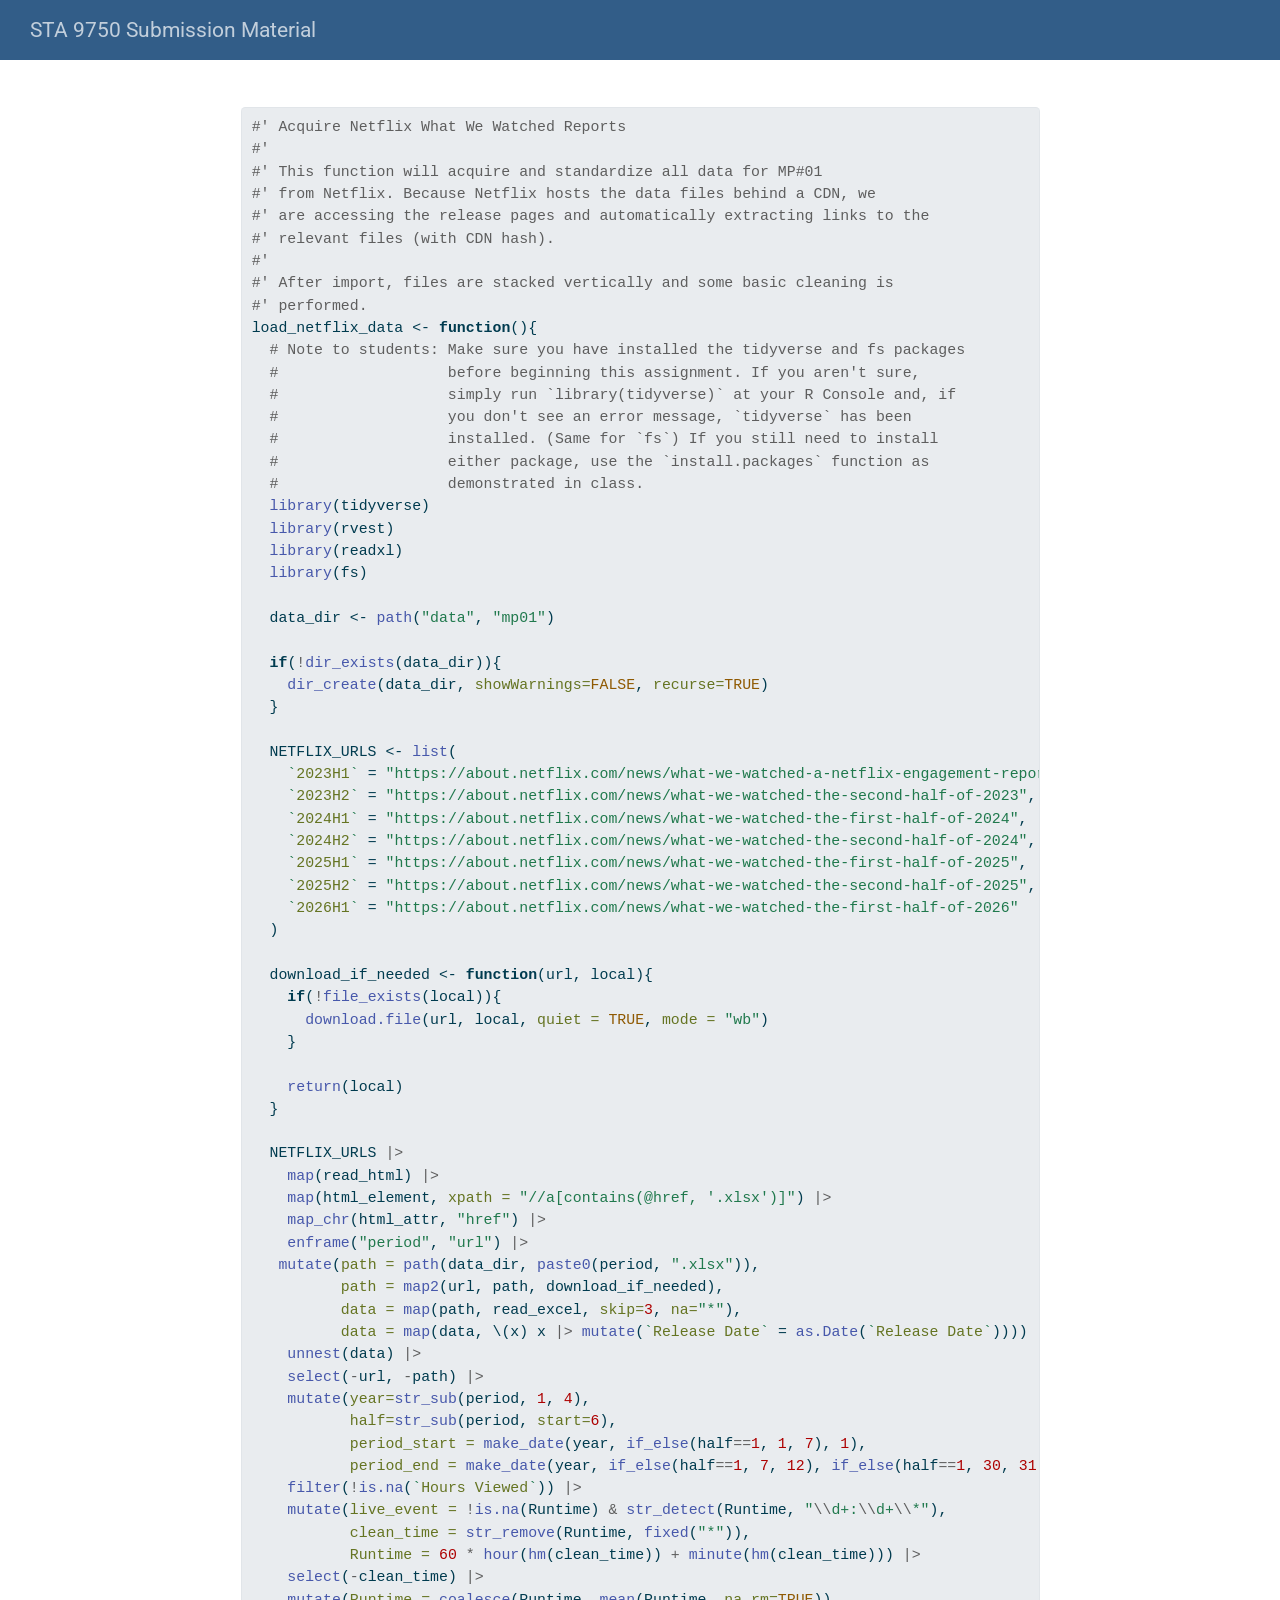
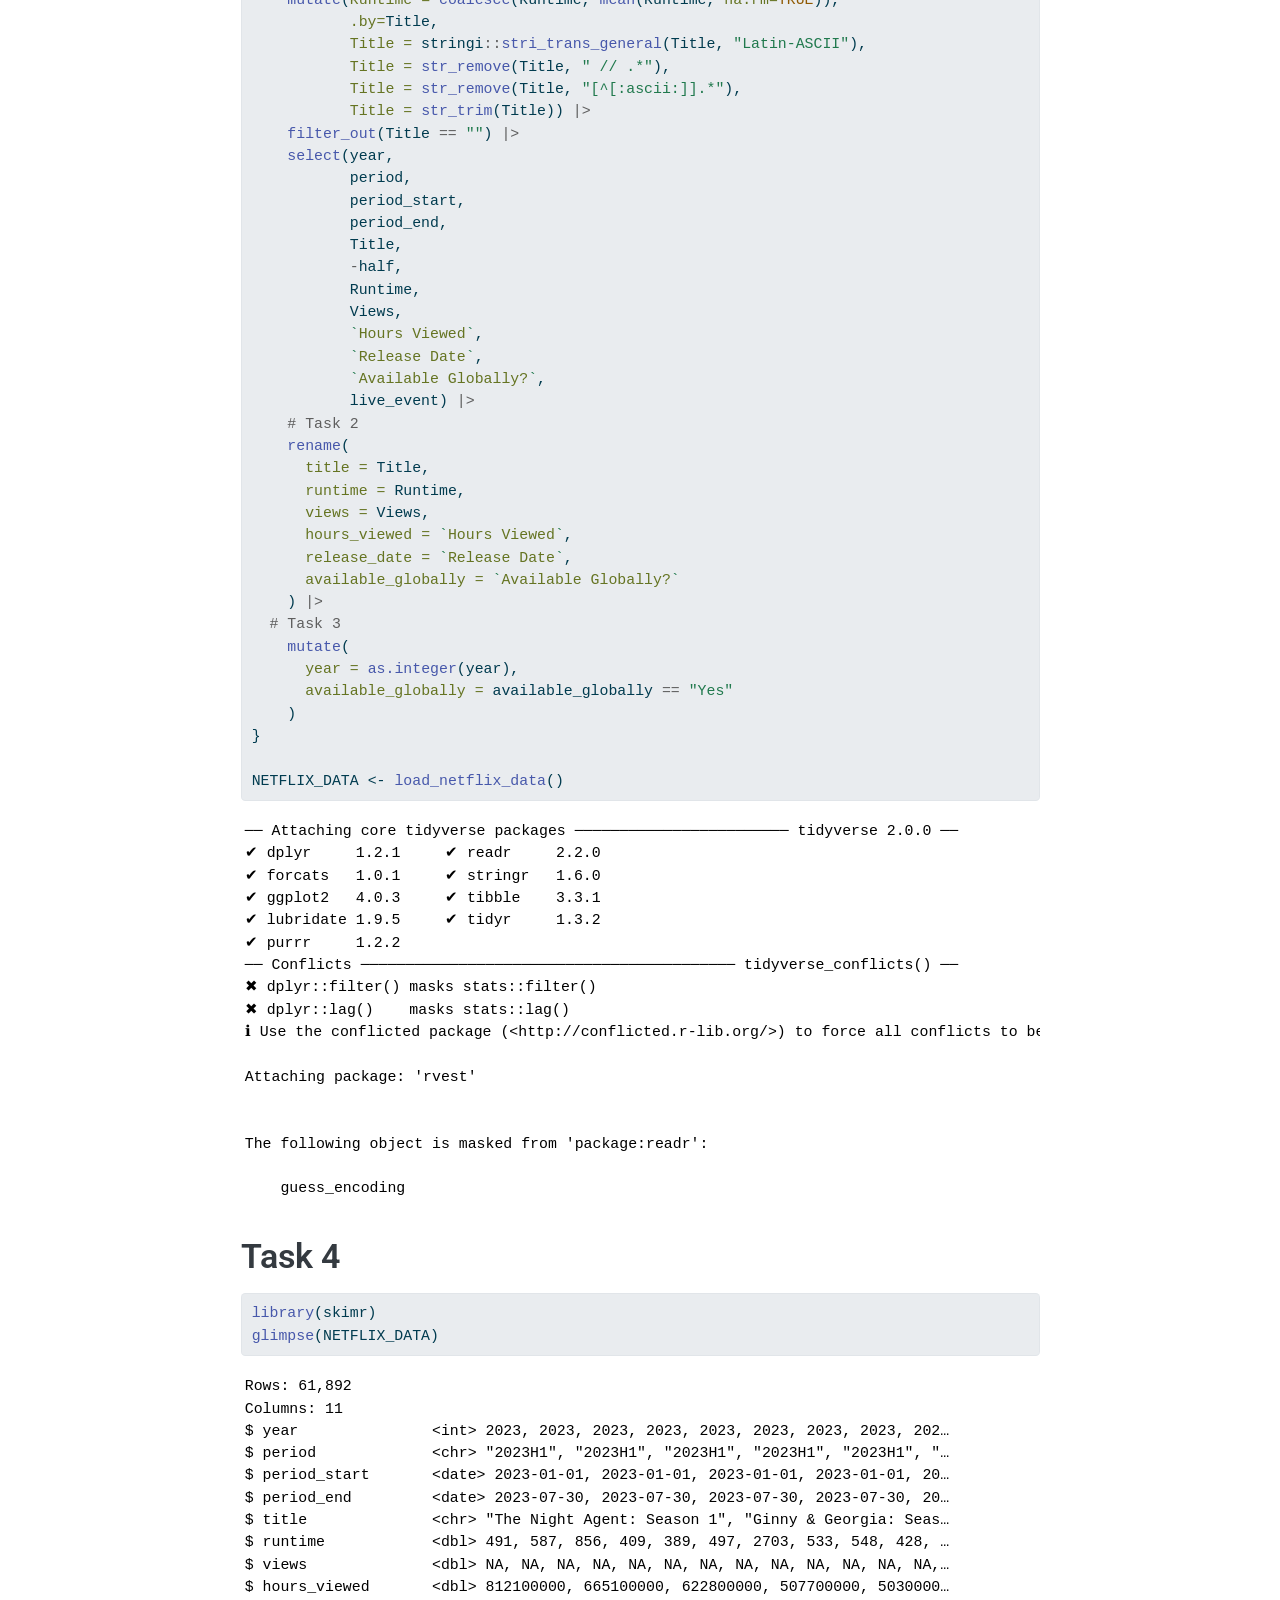
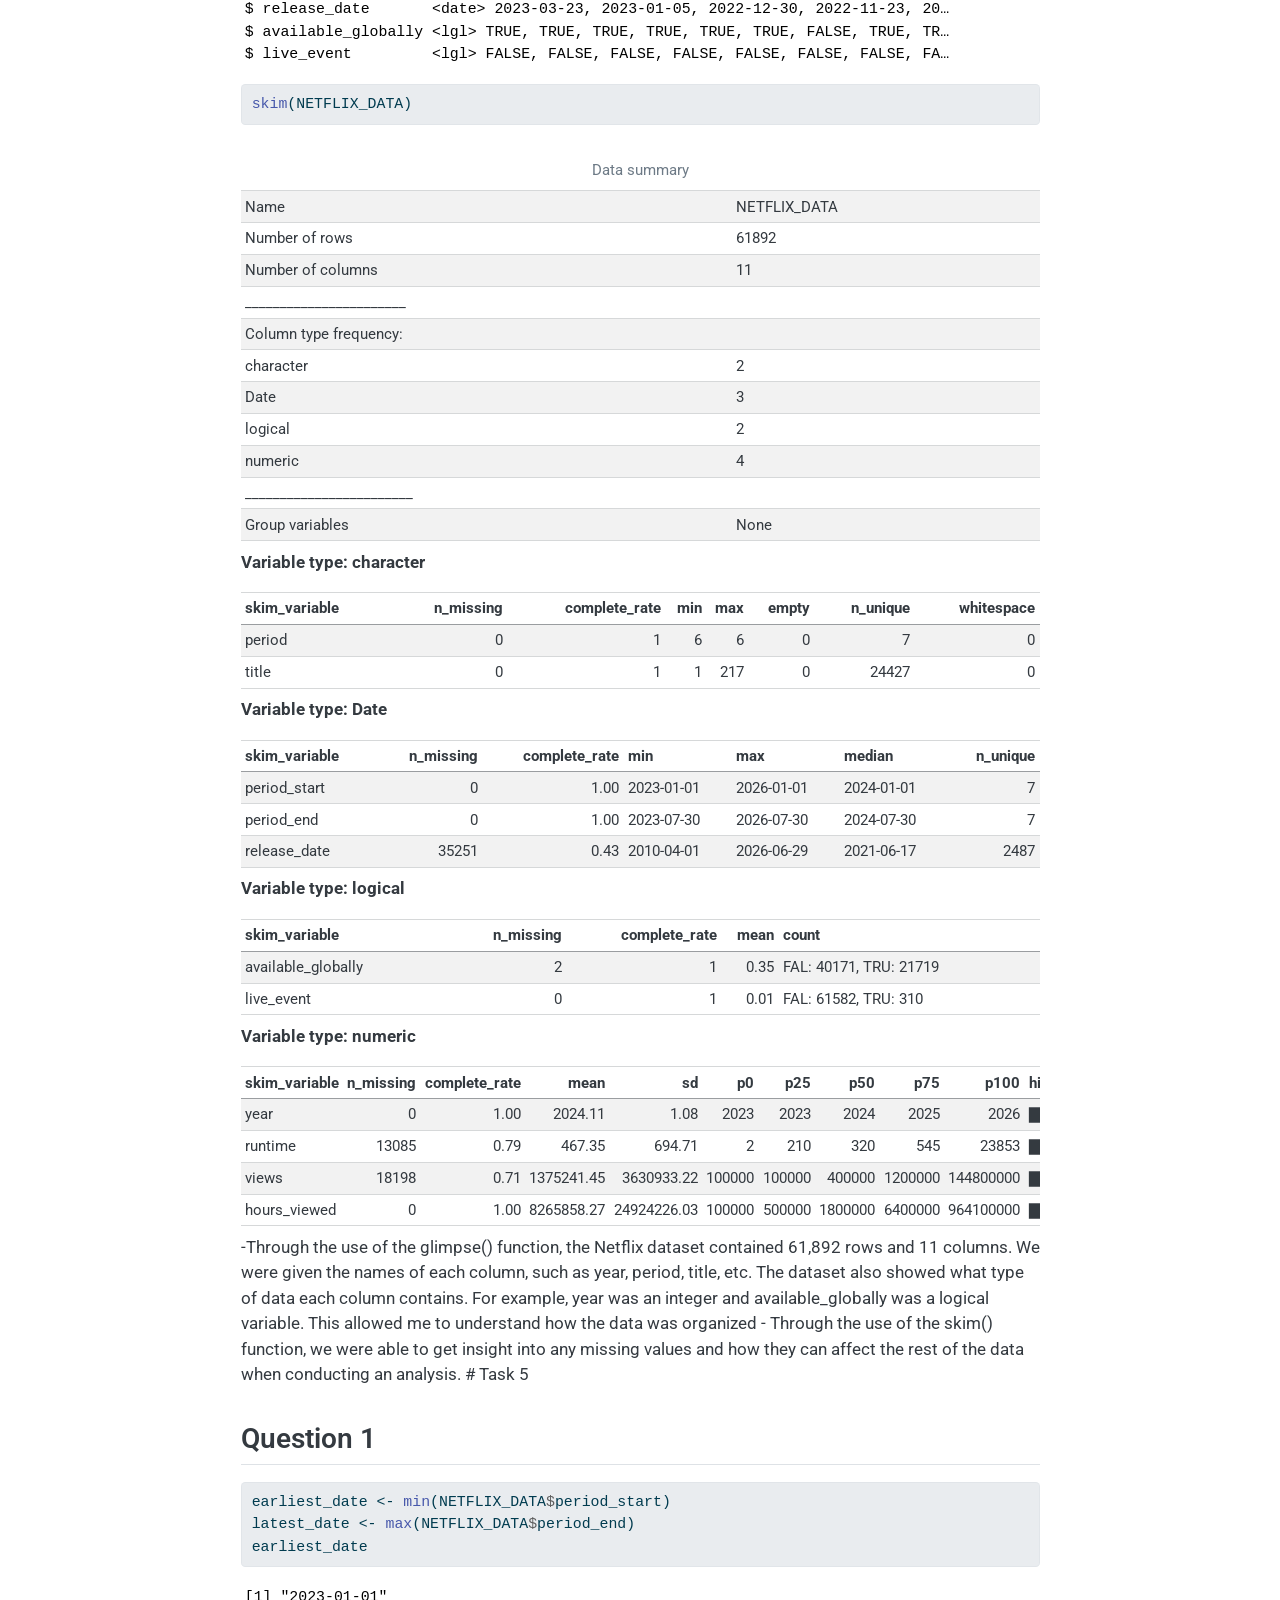
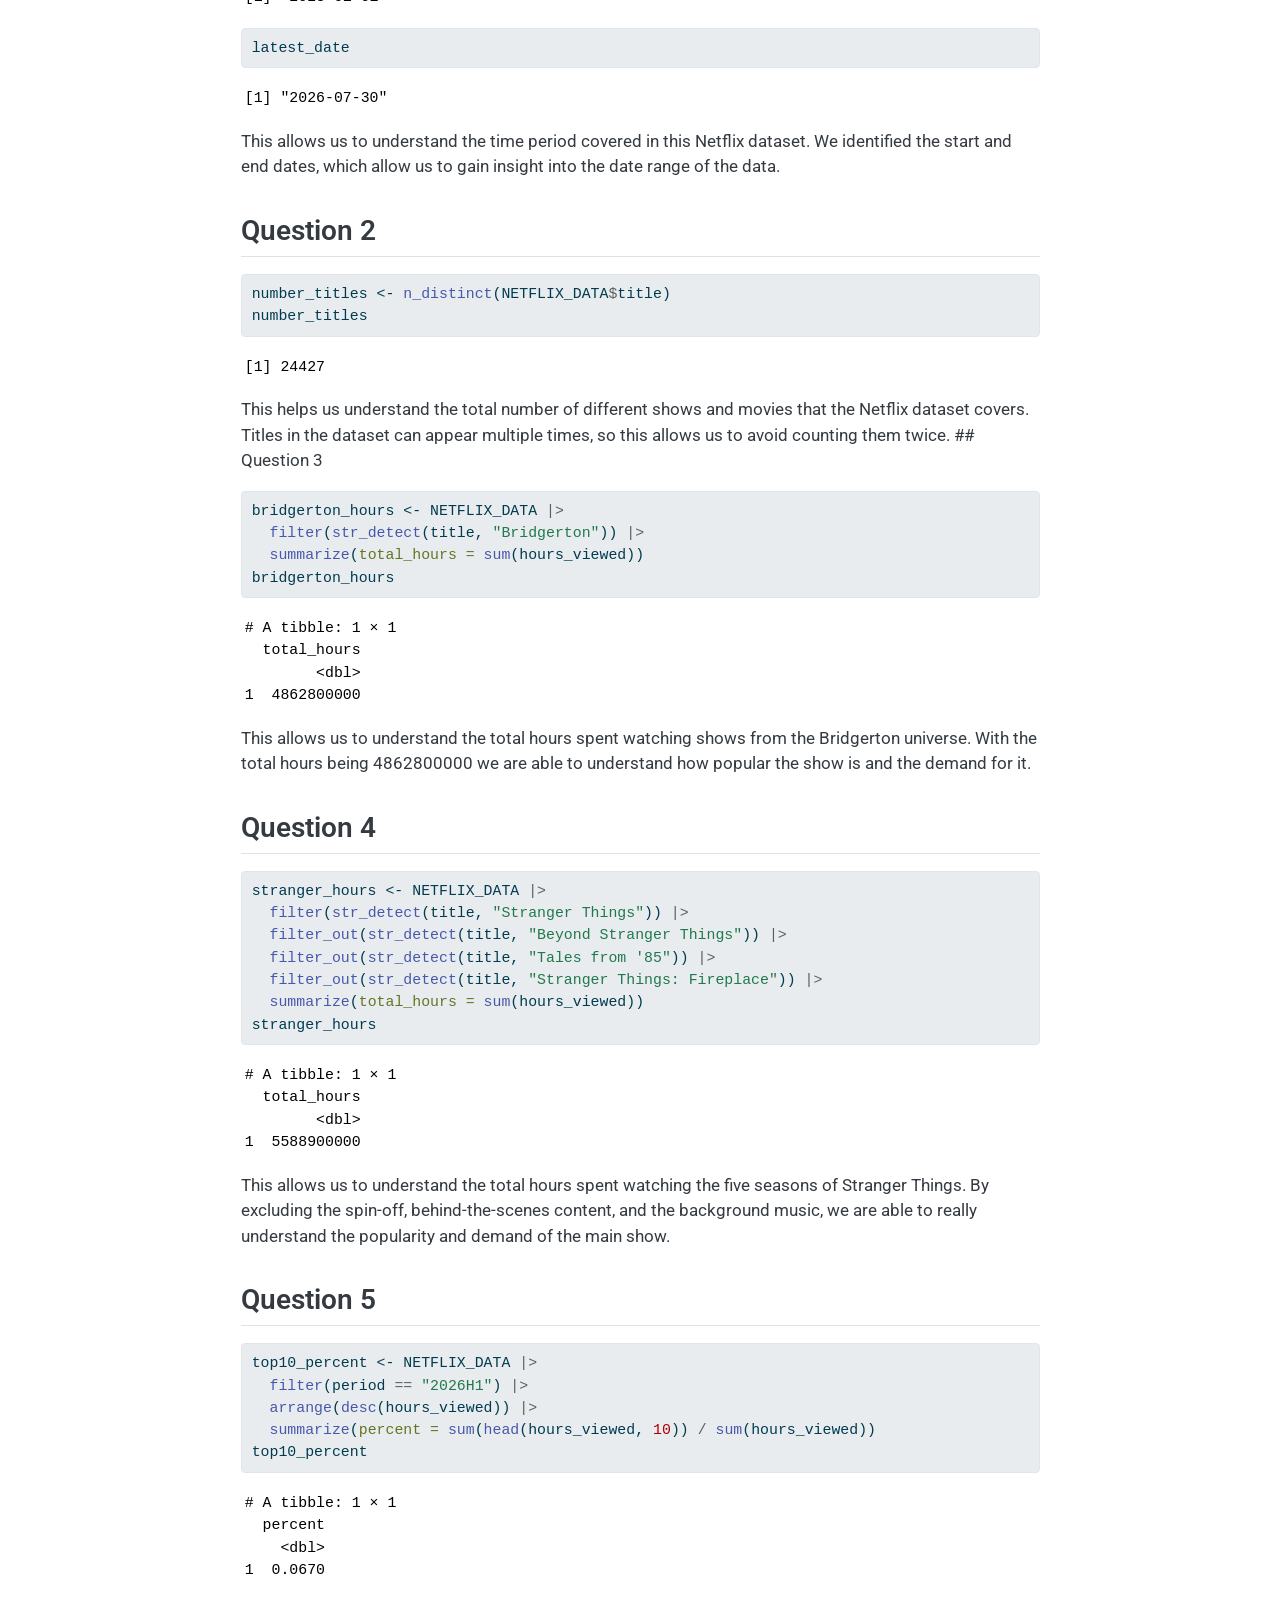
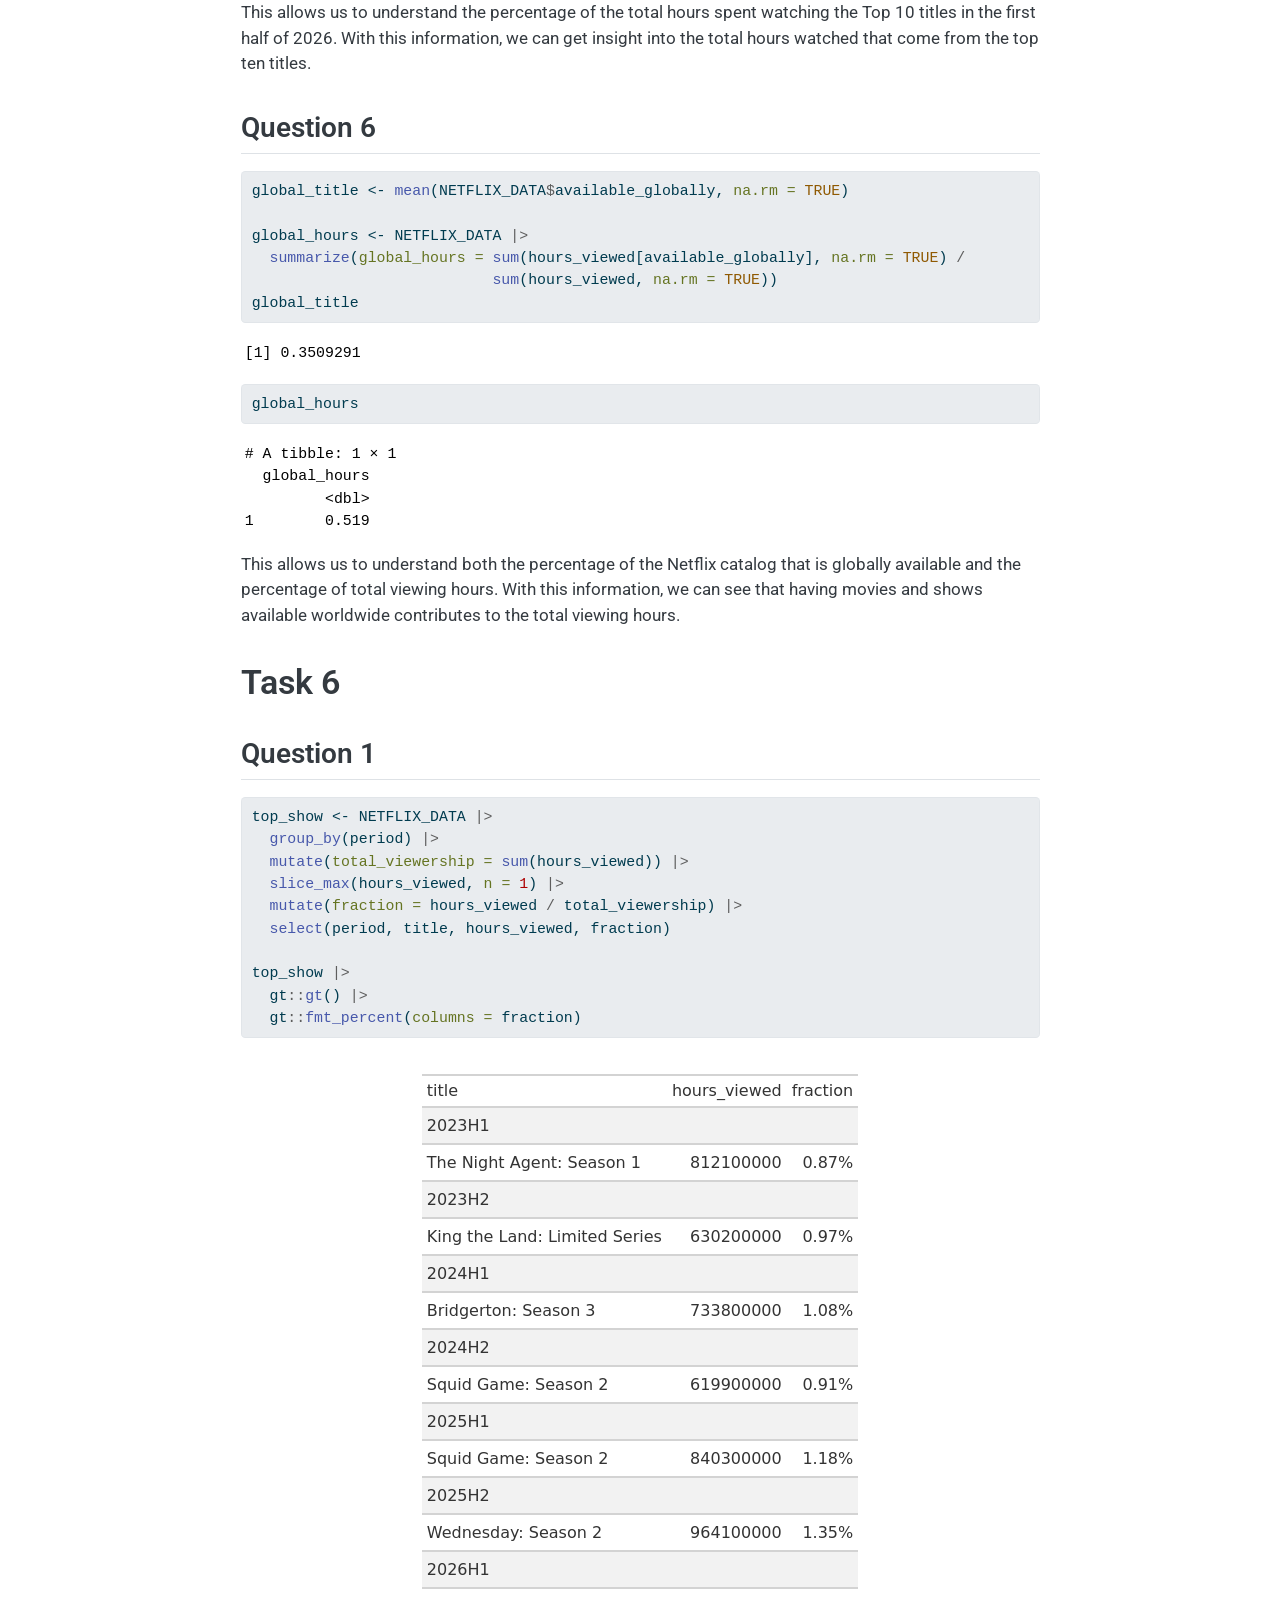
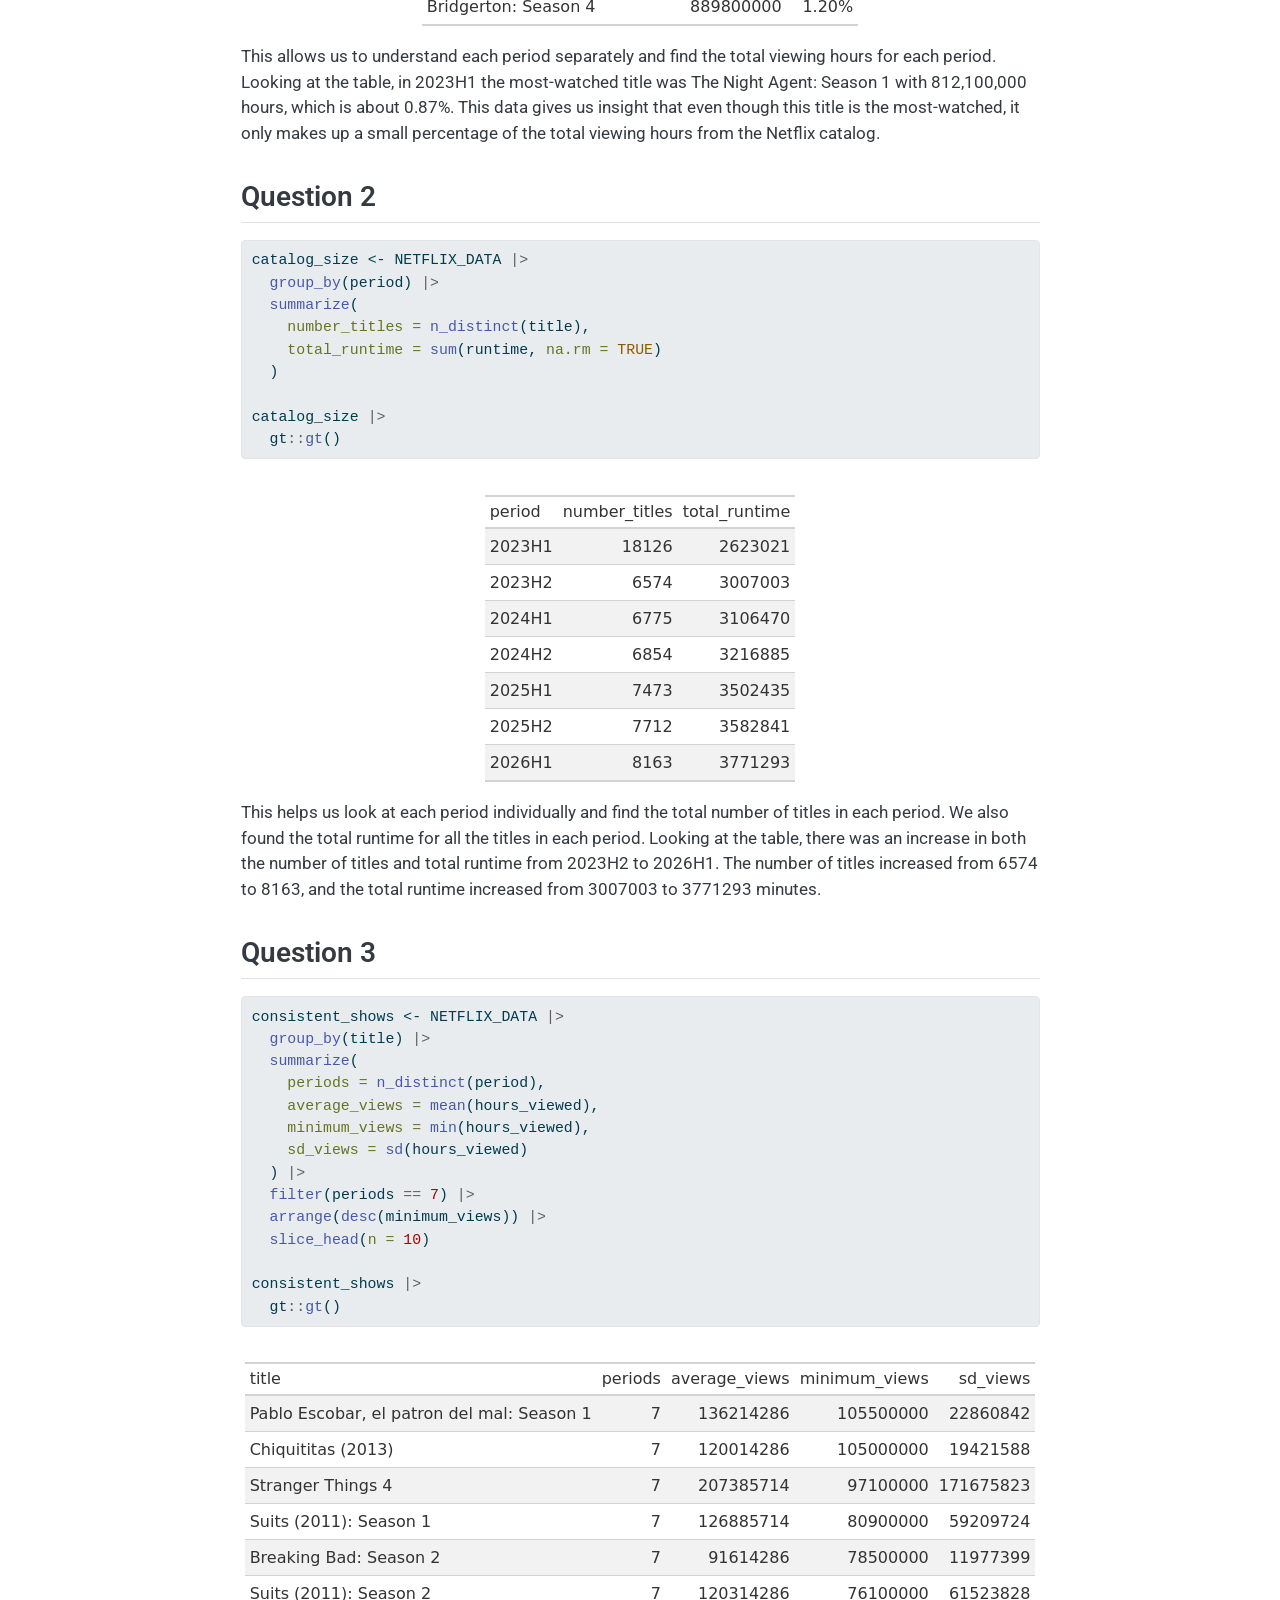
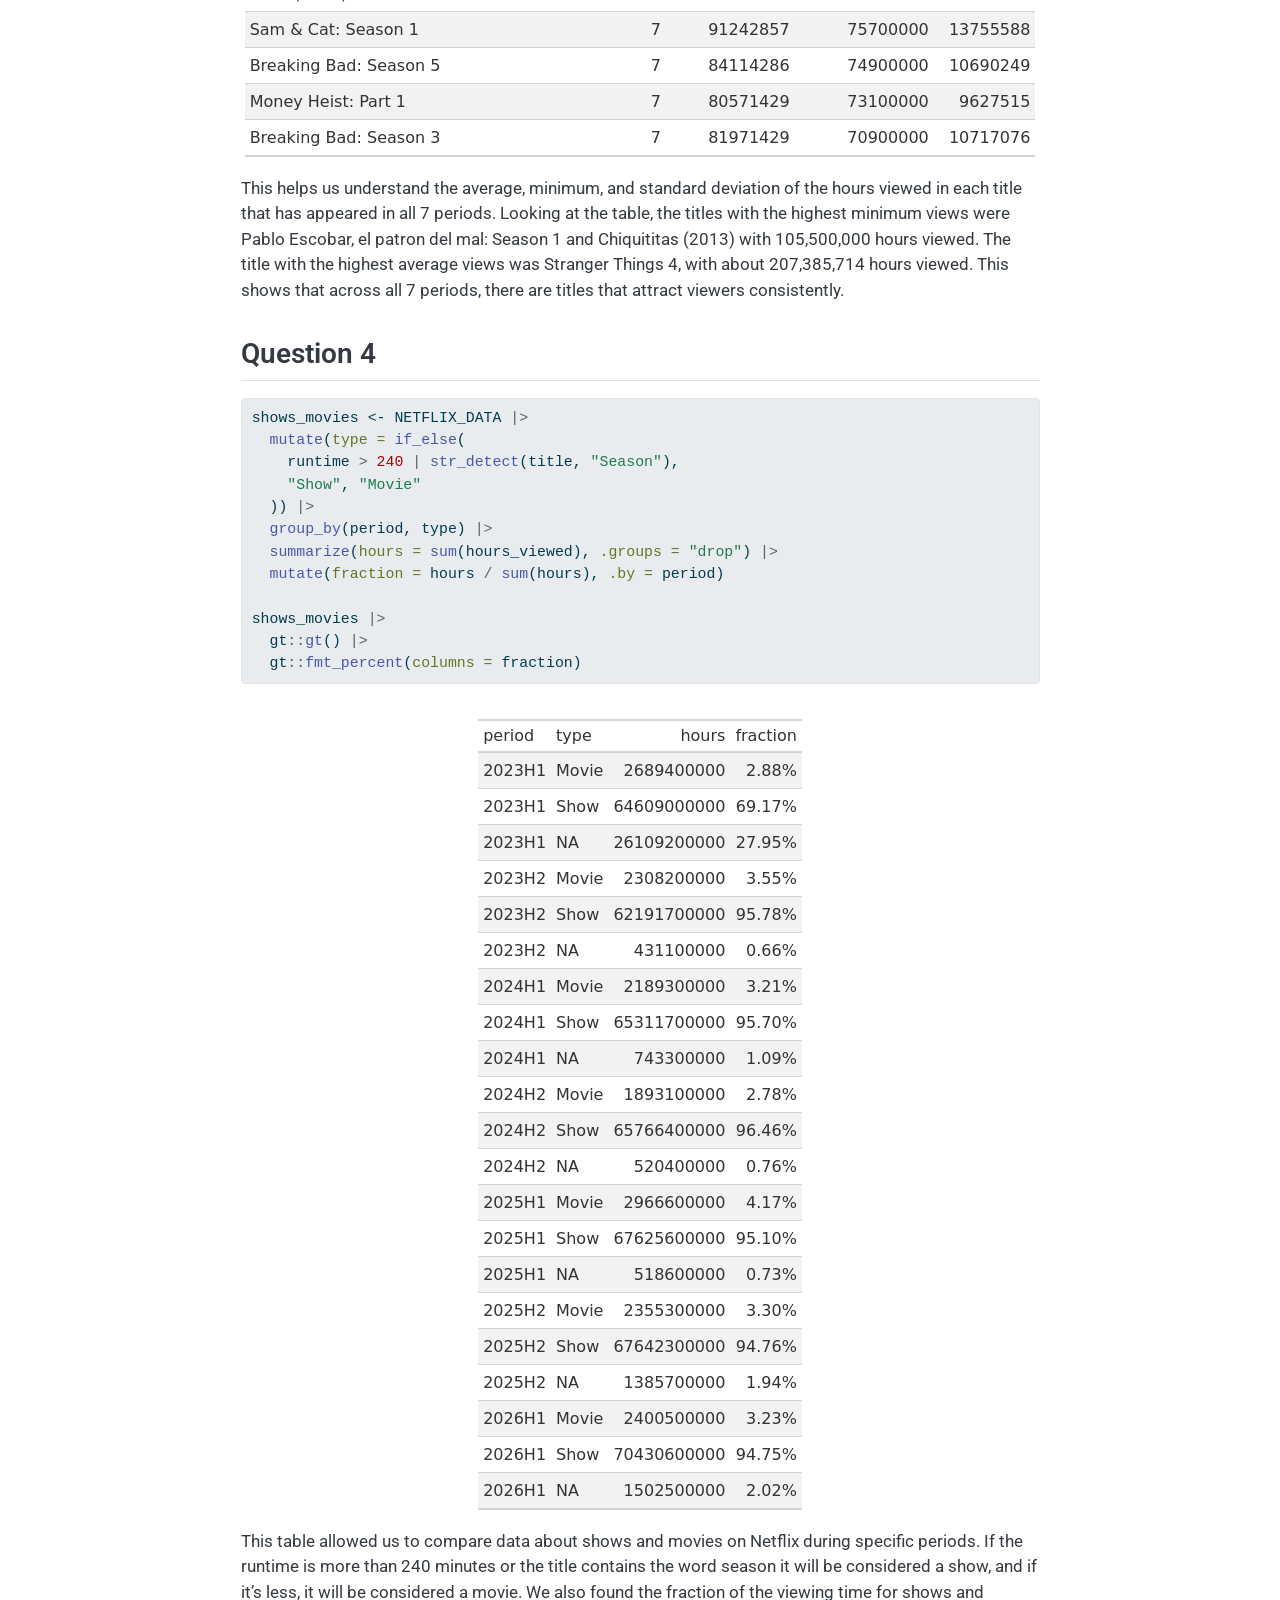
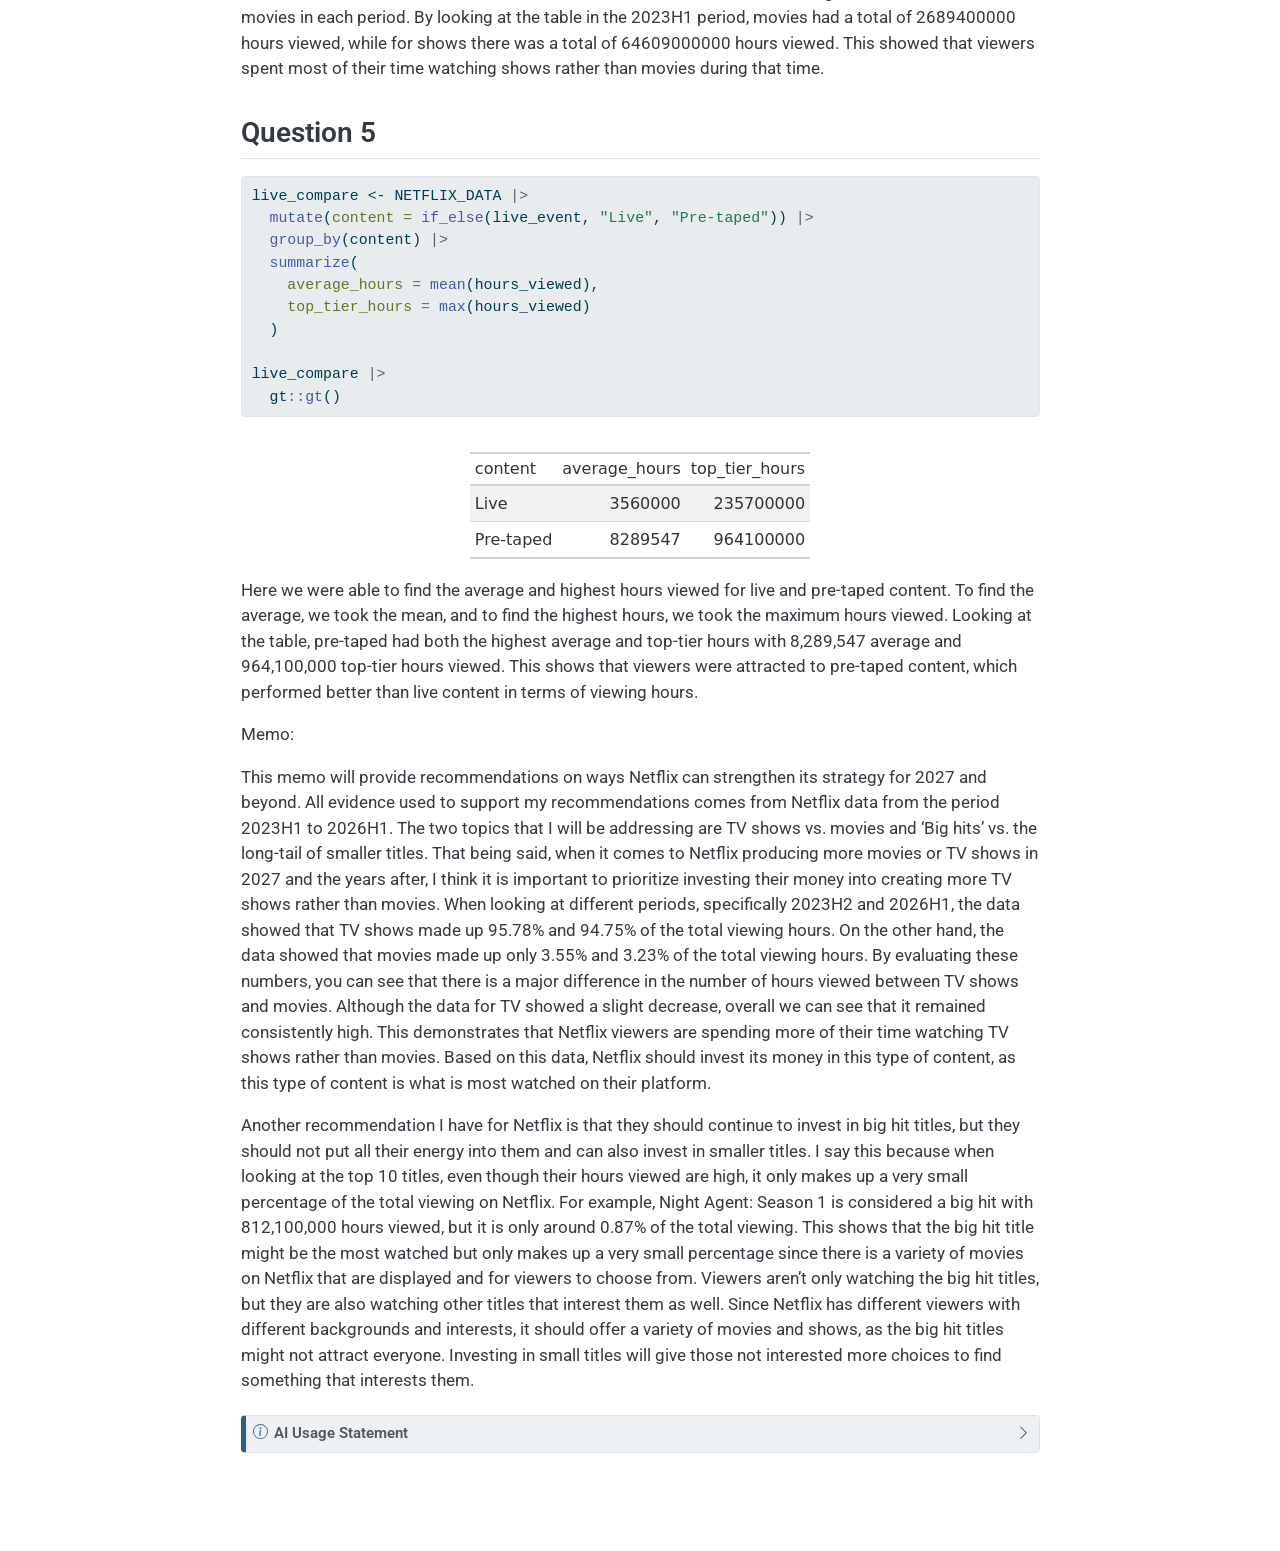
==== commit 0c3abb89: "Add required AI Usage Statement" ====
--- a/docs/mp01.html
+++ b/docs/mp01.html
@@ -667,23 +667,23 @@
 <span id="cb22-9"><a href="#cb22-9" aria-hidden="true" tabindex="-1"></a>  gt<span class="sc">::</span><span class="fu">gt</span>() <span class="sc">|&gt;</span></span>
 <span id="cb22-10"><a href="#cb22-10" aria-hidden="true" tabindex="-1"></a>  gt<span class="sc">::</span><span class="fu">fmt_percent</span>(<span class="at">columns =</span> fraction)</span></code></pre></div><button title="Copy to Clipboard" class="code-copy-button"><i class="bi"></i></button></div>
 <div class="cell-output-display">
-<div id="ekoxfnzfmy" style="padding-left:0px;padding-right:0px;padding-top:10px;padding-bottom:10px;overflow-x:auto;overflow-y:auto;width:auto;height:auto;">
-<style>#ekoxfnzfmy table {
+<div id="jyljxsrqup" style="padding-left:0px;padding-right:0px;padding-top:10px;padding-bottom:10px;overflow-x:auto;overflow-y:auto;width:auto;height:auto;">
+<style>#jyljxsrqup table {
   font-family: system-ui, 'Segoe UI', Roboto, Helvetica, Arial, sans-serif, 'Apple Color Emoji', 'Segoe UI Emoji', 'Segoe UI Symbol', 'Noto Color Emoji';
   -webkit-font-smoothing: antialiased;
   -moz-osx-font-smoothing: grayscale;
 }
 
-#ekoxfnzfmy thead, #ekoxfnzfmy tbody, #ekoxfnzfmy tfoot, #ekoxfnzfmy tr, #ekoxfnzfmy td, #ekoxfnzfmy th {
+#jyljxsrqup thead, #jyljxsrqup tbody, #jyljxsrqup tfoot, #jyljxsrqup tr, #jyljxsrqup td, #jyljxsrqup th {
   border-style: none;
 }
 
-#ekoxfnzfmy p {
+#jyljxsrqup p {
   margin: 0;
   padding: 0;
 }
 
-#ekoxfnzfmy .gt_table {
+#jyljxsrqup .gt_table {
   display: table;
   border-collapse: collapse;
   line-height: normal;
@@ -709,12 +709,12 @@
   border-left-color: #D3D3D3;
 }
 
-#ekoxfnzfmy .gt_caption {
+#jyljxsrqup .gt_caption {
   padding-top: 4px;
   padding-bottom: 4px;
 }
 
-#ekoxfnzfmy .gt_title {
+#jyljxsrqup .gt_title {
   color: #333333;
   font-size: 125%;
   font-weight: initial;
@@ -726,7 +726,7 @@
   border-bottom-width: 0;
 }
 
-#ekoxfnzfmy .gt_subtitle {
+#jyljxsrqup .gt_subtitle {
   color: #333333;
   font-size: 85%;
   font-weight: initial;
@@ -738,7 +738,7 @@
   border-top-width: 0;
 }
 
-#ekoxfnzfmy .gt_heading {
+#jyljxsrqup .gt_heading {
   background-color: #FFFFFF;
   text-align: center;
   border-bottom-color: #FFFFFF;
@@ -750,13 +750,13 @@
   border-right-color: #D3D3D3;
 }
 
-#ekoxfnzfmy .gt_bottom_border {
-  border-bottom-style: solid;
-  border-bottom-width: 2px;
-  border-bottom-color: #D3D3D3;
-}
-
-#ekoxfnzfmy .gt_col_headings {
+#jyljxsrqup .gt_bottom_border {
+  border-bottom-style: solid;
+  border-bottom-width: 2px;
+  border-bottom-color: #D3D3D3;
+}
+
+#jyljxsrqup .gt_col_headings {
   border-top-style: solid;
   border-top-width: 2px;
   border-top-color: #D3D3D3;
@@ -771,7 +771,7 @@
   border-right-color: #D3D3D3;
 }
 
-#ekoxfnzfmy .gt_col_heading {
+#jyljxsrqup .gt_col_heading {
   color: #333333;
   background-color: #FFFFFF;
   font-size: 100%;
@@ -791,7 +791,7 @@
   overflow-x: hidden;
 }
 
-#ekoxfnzfmy .gt_column_spanner_outer {
+#jyljxsrqup .gt_column_spanner_outer {
   color: #333333;
   background-color: #FFFFFF;
   font-size: 100%;
@@ -803,15 +803,15 @@
   padding-right: 4px;
 }
 
-#ekoxfnzfmy .gt_column_spanner_outer:first-child {
+#jyljxsrqup .gt_column_spanner_outer:first-child {
   padding-left: 0;
 }
 
-#ekoxfnzfmy .gt_column_spanner_outer:last-child {
+#jyljxsrqup .gt_column_spanner_outer:last-child {
   padding-right: 0;
 }
 
-#ekoxfnzfmy .gt_column_spanner {
+#jyljxsrqup .gt_column_spanner {
   border-bottom-style: solid;
   border-bottom-width: 2px;
   border-bottom-color: #D3D3D3;
@@ -823,11 +823,11 @@
   width: 100%;
 }
 
-#ekoxfnzfmy .gt_spanner_row {
+#jyljxsrqup .gt_spanner_row {
   border-bottom-style: hidden;
 }
 
-#ekoxfnzfmy .gt_group_heading {
+#jyljxsrqup .gt_group_heading {
   padding-top: 8px;
   padding-bottom: 8px;
   padding-left: 5px;
@@ -853,7 +853,7 @@
   text-align: left;
 }
 
-#ekoxfnzfmy .gt_empty_group_heading {
+#jyljxsrqup .gt_empty_group_heading {
   padding: 0.5px;
   color: #333333;
   background-color: #FFFFFF;
@@ -868,15 +868,15 @@
   vertical-align: middle;
 }
 
-#ekoxfnzfmy .gt_from_md > :first-child {
+#jyljxsrqup .gt_from_md > :first-child {
   margin-top: 0;
 }
 
-#ekoxfnzfmy .gt_from_md > :last-child {
+#jyljxsrqup .gt_from_md > :last-child {
   margin-bottom: 0;
 }
 
-#ekoxfnzfmy .gt_row {
+#jyljxsrqup .gt_row {
   padding-top: 8px;
   padding-bottom: 8px;
   padding-left: 5px;
@@ -895,7 +895,7 @@
   overflow-x: hidden;
 }
 
-#ekoxfnzfmy .gt_stub {
+#jyljxsrqup .gt_stub {
   color: #333333;
   background-color: #FFFFFF;
   font-size: 100%;
@@ -908,7 +908,7 @@
   padding-right: 5px;
 }
 
-#ekoxfnzfmy .gt_stub_row_group {
+#jyljxsrqup .gt_stub_row_group {
   color: #333333;
   background-color: #FFFFFF;
   font-size: 100%;
@@ -922,15 +922,15 @@
   vertical-align: top;
 }
 
-#ekoxfnzfmy .gt_row_group_first td {
-  border-top-width: 2px;
-}
-
-#ekoxfnzfmy .gt_row_group_first th {
-  border-top-width: 2px;
-}
-
-#ekoxfnzfmy .gt_summary_row {
+#jyljxsrqup .gt_row_group_first td {
+  border-top-width: 2px;
+}
+
+#jyljxsrqup .gt_row_group_first th {
+  border-top-width: 2px;
+}
+
+#jyljxsrqup .gt_summary_row {
   color: #333333;
   background-color: #FFFFFF;
   text-transform: inherit;
@@ -940,16 +940,16 @@
   padding-right: 5px;
 }
 
-#ekoxfnzfmy .gt_first_summary_row {
+#jyljxsrqup .gt_first_summary_row {
   border-top-style: solid;
   border-top-color: #D3D3D3;
 }
 
-#ekoxfnzfmy .gt_first_summary_row.thick {
-  border-top-width: 2px;
-}
-
-#ekoxfnzfmy .gt_last_summary_row {
+#jyljxsrqup .gt_first_summary_row.thick {
+  border-top-width: 2px;
+}
+
+#jyljxsrqup .gt_last_summary_row {
   padding-top: 8px;
   padding-bottom: 8px;
   padding-left: 5px;
@@ -959,7 +959,7 @@
   border-bottom-color: #D3D3D3;
 }
 
-#ekoxfnzfmy .gt_grand_summary_row {
+#jyljxsrqup .gt_grand_summary_row {
   color: #333333;
   background-color: #FFFFFF;
   text-transform: inherit;
@@ -969,7 +969,7 @@
   padding-right: 5px;
 }
 
-#ekoxfnzfmy .gt_first_grand_summary_row {
+#jyljxsrqup .gt_first_grand_summary_row {
   padding-top: 8px;
   padding-bottom: 8px;
   padding-left: 5px;
@@ -979,7 +979,7 @@
   border-top-color: #D3D3D3;
 }
 
-#ekoxfnzfmy .gt_last_grand_summary_row_top {
+#jyljxsrqup .gt_last_grand_summary_row_top {
   padding-top: 8px;
   padding-bottom: 8px;
   padding-left: 5px;
@@ -989,11 +989,11 @@
   border-bottom-color: #D3D3D3;
 }
 
-#ekoxfnzfmy .gt_striped {
+#jyljxsrqup .gt_striped {
   background-color: rgba(128, 128, 128, 0.05);
 }
 
-#ekoxfnzfmy .gt_table_body {
+#jyljxsrqup .gt_table_body {
   border-top-style: solid;
   border-top-width: 2px;
   border-top-color: #D3D3D3;
@@ -1002,7 +1002,7 @@
   border-bottom-color: #D3D3D3;
 }
 
-#ekoxfnzfmy .gt_footnotes {
+#jyljxsrqup .gt_footnotes {
   color: #333333;
   background-color: #FFFFFF;
   border-bottom-style: none;
@@ -1016,7 +1016,7 @@
   border-right-color: #D3D3D3;
 }
 
-#ekoxfnzfmy .gt_footnote {
+#jyljxsrqup .gt_footnote {
   margin: 0px;
   font-size: 90%;
   padding-top: 4px;
@@ -1025,7 +1025,7 @@
   padding-right: 5px;
 }
 
-#ekoxfnzfmy .gt_sourcenotes {
+#jyljxsrqup .gt_sourcenotes {
   color: #333333;
   background-color: #FFFFFF;
   border-bottom-style: none;
@@ -1039,7 +1039,7 @@
   border-right-color: #D3D3D3;
 }
 
-#ekoxfnzfmy .gt_sourcenote {
+#jyljxsrqup .gt_sourcenote {
   font-size: 90%;
   padding-top: 4px;
   padding-bottom: 4px;
@@ -1047,72 +1047,72 @@
   padding-right: 5px;
 }
 
-#ekoxfnzfmy .gt_left {
+#jyljxsrqup .gt_left {
   text-align: left;
 }
 
-#ekoxfnzfmy .gt_center {
+#jyljxsrqup .gt_center {
   text-align: center;
 }
 
-#ekoxfnzfmy .gt_right {
+#jyljxsrqup .gt_right {
   text-align: right;
   font-variant-numeric: tabular-nums;
 }
 
-#ekoxfnzfmy .gt_font_normal {
+#jyljxsrqup .gt_font_normal {
   font-weight: normal;
 }
 
-#ekoxfnzfmy .gt_font_bold {
+#jyljxsrqup .gt_font_bold {
   font-weight: bold;
 }
 
-#ekoxfnzfmy .gt_font_italic {
+#jyljxsrqup .gt_font_italic {
   font-style: italic;
 }
 
-#ekoxfnzfmy .gt_super {
+#jyljxsrqup .gt_super {
   font-size: 65%;
 }
 
-#ekoxfnzfmy .gt_footnote_marks {
+#jyljxsrqup .gt_footnote_marks {
   font-size: 75%;
   vertical-align: 0.4em;
   position: initial;
 }
 
-#ekoxfnzfmy .gt_asterisk {
+#jyljxsrqup .gt_asterisk {
   font-size: 100%;
   vertical-align: 0;
 }
 
-#ekoxfnzfmy .gt_indent_1 {
+#jyljxsrqup .gt_indent_1 {
   text-indent: 5px;
 }
 
-#ekoxfnzfmy .gt_indent_2 {
+#jyljxsrqup .gt_indent_2 {
   text-indent: 10px;
 }
 
-#ekoxfnzfmy .gt_indent_3 {
+#jyljxsrqup .gt_indent_3 {
   text-indent: 15px;
 }
 
-#ekoxfnzfmy .gt_indent_4 {
+#jyljxsrqup .gt_indent_4 {
   text-indent: 20px;
 }
 
-#ekoxfnzfmy .gt_indent_5 {
+#jyljxsrqup .gt_indent_5 {
   text-indent: 25px;
 }
 
-#ekoxfnzfmy .katex-display {
+#jyljxsrqup .katex-display {
   display: inline-flex !important;
   margin-bottom: 0.75em !important;
 }
 
-#ekoxfnzfmy div.Reactable > div.rt-table > div.rt-thead > div.rt-tr.rt-tr-group-header > div.rt-th-group:after {
+#jyljxsrqup div.Reactable > div.rt-table > div.rt-thead > div.rt-tr.rt-tr-group-header > div.rt-th-group:after {
   height: 0px !important;
 }
 </style>
@@ -1203,23 +1203,23 @@
 <span id="cb23-8"><a href="#cb23-8" aria-hidden="true" tabindex="-1"></a>catalog_size <span class="sc">|&gt;</span></span>
 <span id="cb23-9"><a href="#cb23-9" aria-hidden="true" tabindex="-1"></a>  gt<span class="sc">::</span><span class="fu">gt</span>()</span></code></pre></div><button title="Copy to Clipboard" class="code-copy-button"><i class="bi"></i></button></div>
 <div class="cell-output-display">
-<div id="xonnipojlo" style="padding-left:0px;padding-right:0px;padding-top:10px;padding-bottom:10px;overflow-x:auto;overflow-y:auto;width:auto;height:auto;">
-<style>#xonnipojlo table {
+<div id="tbaglfvflx" style="padding-left:0px;padding-right:0px;padding-top:10px;padding-bottom:10px;overflow-x:auto;overflow-y:auto;width:auto;height:auto;">
+<style>#tbaglfvflx table {
   font-family: system-ui, 'Segoe UI', Roboto, Helvetica, Arial, sans-serif, 'Apple Color Emoji', 'Segoe UI Emoji', 'Segoe UI Symbol', 'Noto Color Emoji';
   -webkit-font-smoothing: antialiased;
   -moz-osx-font-smoothing: grayscale;
 }
 
-#xonnipojlo thead, #xonnipojlo tbody, #xonnipojlo tfoot, #xonnipojlo tr, #xonnipojlo td, #xonnipojlo th {
+#tbaglfvflx thead, #tbaglfvflx tbody, #tbaglfvflx tfoot, #tbaglfvflx tr, #tbaglfvflx td, #tbaglfvflx th {
   border-style: none;
 }
 
-#xonnipojlo p {
+#tbaglfvflx p {
   margin: 0;
   padding: 0;
 }
 
-#xonnipojlo .gt_table {
+#tbaglfvflx .gt_table {
   display: table;
   border-collapse: collapse;
   line-height: normal;
@@ -1245,12 +1245,12 @@
   border-left-color: #D3D3D3;
 }
 
-#xonnipojlo .gt_caption {
+#tbaglfvflx .gt_caption {
   padding-top: 4px;
   padding-bottom: 4px;
 }
 
-#xonnipojlo .gt_title {
+#tbaglfvflx .gt_title {
   color: #333333;
   font-size: 125%;
   font-weight: initial;
@@ -1262,7 +1262,7 @@
   border-bottom-width: 0;
 }
 
-#xonnipojlo .gt_subtitle {
+#tbaglfvflx .gt_subtitle {
   color: #333333;
   font-size: 85%;
   font-weight: initial;
@@ -1274,7 +1274,7 @@
   border-top-width: 0;
 }
 
-#xonnipojlo .gt_heading {
+#tbaglfvflx .gt_heading {
   background-color: #FFFFFF;
   text-align: center;
   border-bottom-color: #FFFFFF;
@@ -1286,13 +1286,13 @@
   border-right-color: #D3D3D3;
 }
 
-#xonnipojlo .gt_bottom_border {
-  border-bottom-style: solid;
-  border-bottom-width: 2px;
-  border-bottom-color: #D3D3D3;
-}
-
-#xonnipojlo .gt_col_headings {
+#tbaglfvflx .gt_bottom_border {
+  border-bottom-style: solid;
+  border-bottom-width: 2px;
+  border-bottom-color: #D3D3D3;
+}
+
+#tbaglfvflx .gt_col_headings {
   border-top-style: solid;
   border-top-width: 2px;
   border-top-color: #D3D3D3;
@@ -1307,7 +1307,7 @@
   border-right-color: #D3D3D3;
 }
 
-#xonnipojlo .gt_col_heading {
+#tbaglfvflx .gt_col_heading {
   color: #333333;
   background-color: #FFFFFF;
   font-size: 100%;
@@ -1327,7 +1327,7 @@
   overflow-x: hidden;
 }
 
-#xonnipojlo .gt_column_spanner_outer {
+#tbaglfvflx .gt_column_spanner_outer {
   color: #333333;
   background-color: #FFFFFF;
   font-size: 100%;
@@ -1339,15 +1339,15 @@
   padding-right: 4px;
 }
 
-#xonnipojlo .gt_column_spanner_outer:first-child {
+#tbaglfvflx .gt_column_spanner_outer:first-child {
   padding-left: 0;
 }
 
-#xonnipojlo .gt_column_spanner_outer:last-child {
+#tbaglfvflx .gt_column_spanner_outer:last-child {
   padding-right: 0;
 }
 
-#xonnipojlo .gt_column_spanner {
+#tbaglfvflx .gt_column_spanner {
   border-bottom-style: solid;
   border-bottom-width: 2px;
   border-bottom-color: #D3D3D3;
@@ -1359,11 +1359,11 @@
   width: 100%;
 }
 
-#xonnipojlo .gt_spanner_row {
+#tbaglfvflx .gt_spanner_row {
   border-bottom-style: hidden;
 }
 
-#xonnipojlo .gt_group_heading {
+#tbaglfvflx .gt_group_heading {
   padding-top: 8px;
   padding-bottom: 8px;
   padding-left: 5px;
@@ -1389,7 +1389,7 @@
   text-align: left;
 }
 
-#xonnipojlo .gt_empty_group_heading {
+#tbaglfvflx .gt_empty_group_heading {
   padding: 0.5px;
   color: #333333;
   background-color: #FFFFFF;
@@ -1404,15 +1404,15 @@
   vertical-align: middle;
 }
 
-#xonnipojlo .gt_from_md > :first-child {
+#tbaglfvflx .gt_from_md > :first-child {
   margin-top: 0;
 }
 
-#xonnipojlo .gt_from_md > :last-child {
+#tbaglfvflx .gt_from_md > :last-child {
   margin-bottom: 0;
 }
 
-#xonnipojlo .gt_row {
+#tbaglfvflx .gt_row {
   padding-top: 8px;
   padding-bottom: 8px;
   padding-left: 5px;
@@ -1431,7 +1431,7 @@
   overflow-x: hidden;
 }
 
-#xonnipojlo .gt_stub {
+#tbaglfvflx .gt_stub {
   color: #333333;
   background-color: #FFFFFF;
   font-size: 100%;
@@ -1444,7 +1444,7 @@
   padding-right: 5px;
 }
 
-#xonnipojlo .gt_stub_row_group {
+#tbaglfvflx .gt_stub_row_group {
   color: #333333;
   background-color: #FFFFFF;
   font-size: 100%;
@@ -1458,15 +1458,15 @@
   vertical-align: top;
 }
 
-#xonnipojlo .gt_row_group_first td {
-  border-top-width: 2px;
-}
-
-#xonnipojlo .gt_row_group_first th {
-  border-top-width: 2px;
-}
-
-#xonnipojlo .gt_summary_row {
+#tbaglfvflx .gt_row_group_first td {
+  border-top-width: 2px;
+}
+
+#tbaglfvflx .gt_row_group_first th {
+  border-top-width: 2px;
+}
+
+#tbaglfvflx .gt_summary_row {
   color: #333333;
   background-color: #FFFFFF;
   text-transform: inherit;
@@ -1476,16 +1476,16 @@
   padding-right: 5px;
 }
 
-#xonnipojlo .gt_first_summary_row {
+#tbaglfvflx .gt_first_summary_row {
   border-top-style: solid;
   border-top-color: #D3D3D3;
 }
 
-#xonnipojlo .gt_first_summary_row.thick {
-  border-top-width: 2px;
-}
-
-#xonnipojlo .gt_last_summary_row {
+#tbaglfvflx .gt_first_summary_row.thick {
+  border-top-width: 2px;
+}
+
+#tbaglfvflx .gt_last_summary_row {
   padding-top: 8px;
   padding-bottom: 8px;
   padding-left: 5px;
@@ -1495,7 +1495,7 @@
   border-bottom-color: #D3D3D3;
 }
 
-#xonnipojlo .gt_grand_summary_row {
+#tbaglfvflx .gt_grand_summary_row {
   color: #333333;
   background-color: #FFFFFF;
   text-transform: inherit;
@@ -1505,7 +1505,7 @@
   padding-right: 5px;
 }
 
-#xonnipojlo .gt_first_grand_summary_row {
+#tbaglfvflx .gt_first_grand_summary_row {
   padding-top: 8px;
   padding-bottom: 8px;
   padding-left: 5px;
@@ -1515,7 +1515,7 @@
   border-top-color: #D3D3D3;
 }
 
-#xonnipojlo .gt_last_grand_summary_row_top {
+#tbaglfvflx .gt_last_grand_summary_row_top {
   padding-top: 8px;
   padding-bottom: 8px;
   padding-left: 5px;
@@ -1525,11 +1525,11 @@
   border-bottom-color: #D3D3D3;
 }
 
-#xonnipojlo .gt_striped {
+#tbaglfvflx .gt_striped {
   background-color: rgba(128, 128, 128, 0.05);
 }
 
-#xonnipojlo .gt_table_body {
+#tbaglfvflx .gt_table_body {
   border-top-style: solid;
   border-top-width: 2px;
   border-top-color: #D3D3D3;
@@ -1538,7 +1538,7 @@
   border-bottom-color: #D3D3D3;
 }
 
-#xonnipojlo .gt_footnotes {
+#tbaglfvflx .gt_footnotes {
   color: #333333;
   background-color: #FFFFFF;
   border-bottom-style: none;
@@ -1552,7 +1552,7 @@
   border-right-color: #D3D3D3;
 }
 
-#xonnipojlo .gt_footnote {
+#tbaglfvflx .gt_footnote {
   margin: 0px;
   font-size: 90%;
   padding-top: 4px;
@@ -1561,7 +1561,7 @@
   padding-right: 5px;
 }
 
-#xonnipojlo .gt_sourcenotes {
+#tbaglfvflx .gt_sourcenotes {
   color: #333333;
   background-color: #FFFFFF;
   border-bottom-style: none;
@@ -1575,7 +1575,7 @@
   border-right-color: #D3D3D3;
 }
 
-#xonnipojlo .gt_sourcenote {
+#tbaglfvflx .gt_sourcenote {
   font-size: 90%;
   padding-top: 4px;
   padding-bottom: 4px;
@@ -1583,72 +1583,72 @@
   padding-right: 5px;
 }
 
-#xonnipojlo .gt_left {
+#tbaglfvflx .gt_left {
   text-align: left;
 }
 
-#xonnipojlo .gt_center {
+#tbaglfvflx .gt_center {
   text-align: center;
 }
 
-#xonnipojlo .gt_right {
+#tbaglfvflx .gt_right {
   text-align: right;
   font-variant-numeric: tabular-nums;
 }
 
-#xonnipojlo .gt_font_normal {
+#tbaglfvflx .gt_font_normal {
   font-weight: normal;
 }
 
-#xonnipojlo .gt_font_bold {
+#tbaglfvflx .gt_font_bold {
   font-weight: bold;
 }
 
-#xonnipojlo .gt_font_italic {
+#tbaglfvflx .gt_font_italic {
   font-style: italic;
 }
 
-#xonnipojlo .gt_super {
+#tbaglfvflx .gt_super {
   font-size: 65%;
 }
 
-#xonnipojlo .gt_footnote_marks {
+#tbaglfvflx .gt_footnote_marks {
   font-size: 75%;
   vertical-align: 0.4em;
   position: initial;
 }
 
-#xonnipojlo .gt_asterisk {
+#tbaglfvflx .gt_asterisk {
   font-size: 100%;
   vertical-align: 0;
 }
 
-#xonnipojlo .gt_indent_1 {
+#tbaglfvflx .gt_indent_1 {
   text-indent: 5px;
 }
 
-#xonnipojlo .gt_indent_2 {
+#tbaglfvflx .gt_indent_2 {
   text-indent: 10px;
 }
 
-#xonnipojlo .gt_indent_3 {
+#tbaglfvflx .gt_indent_3 {
   text-indent: 15px;
 }
 
-#xonnipojlo .gt_indent_4 {
+#tbaglfvflx .gt_indent_4 {
   text-indent: 20px;
 }
 
-#xonnipojlo .gt_indent_5 {
+#tbaglfvflx .gt_indent_5 {
   text-indent: 25px;
 }
 
-#xonnipojlo .katex-display {
+#tbaglfvflx .katex-display {
   display: inline-flex !important;
   margin-bottom: 0.75em !important;
 }
 
-#xonnipojlo div.Reactable > div.rt-table > div.rt-thead > div.rt-tr.rt-tr-group-header > div.rt-th-group:after {
+#tbaglfvflx div.Reactable > div.rt-table > div.rt-thead > div.rt-tr.rt-tr-group-header > div.rt-th-group:after {
   height: 0px !important;
 }
 </style>
@@ -1723,23 +1723,23 @@
 <span id="cb24-13"><a href="#cb24-13" aria-hidden="true" tabindex="-1"></a>consistent_shows <span class="sc">|&gt;</span></span>
 <span id="cb24-14"><a href="#cb24-14" aria-hidden="true" tabindex="-1"></a>  gt<span class="sc">::</span><span class="fu">gt</span>()</span></code></pre></div><button title="Copy to Clipboard" class="code-copy-button"><i class="bi"></i></button></div>
 <div class="cell-output-display">
-<div id="xqjvmvjmuy" style="padding-left:0px;padding-right:0px;padding-top:10px;padding-bottom:10px;overflow-x:auto;overflow-y:auto;width:auto;height:auto;">
-<style>#xqjvmvjmuy table {
+<div id="keokikylfy" style="padding-left:0px;padding-right:0px;padding-top:10px;padding-bottom:10px;overflow-x:auto;overflow-y:auto;width:auto;height:auto;">
+<style>#keokikylfy table {
   font-family: system-ui, 'Segoe UI', Roboto, Helvetica, Arial, sans-serif, 'Apple Color Emoji', 'Segoe UI Emoji', 'Segoe UI Symbol', 'Noto Color Emoji';
   -webkit-font-smoothing: antialiased;
   -moz-osx-font-smoothing: grayscale;
 }
 
-#xqjvmvjmuy thead, #xqjvmvjmuy tbody, #xqjvmvjmuy tfoot, #xqjvmvjmuy tr, #xqjvmvjmuy td, #xqjvmvjmuy th {
+#keokikylfy thead, #keokikylfy tbody, #keokikylfy tfoot, #keokikylfy tr, #keokikylfy td, #keokikylfy th {
   border-style: none;
 }
 
-#xqjvmvjmuy p {
+#keokikylfy p {
   margin: 0;
   padding: 0;
 }
 
-#xqjvmvjmuy .gt_table {
+#keokikylfy .gt_table {
   display: table;
   border-collapse: collapse;
   line-height: normal;
@@ -1765,12 +1765,12 @@
   border-left-color: #D3D3D3;
 }
 
-#xqjvmvjmuy .gt_caption {
+#keokikylfy .gt_caption {
   padding-top: 4px;
   padding-bottom: 4px;
 }
 
-#xqjvmvjmuy .gt_title {
+#keokikylfy .gt_title {
   color: #333333;
   font-size: 125%;
   font-weight: initial;
@@ -1782,7 +1782,7 @@
   border-bottom-width: 0;
 }
 
-#xqjvmvjmuy .gt_subtitle {
+#keokikylfy .gt_subtitle {
   color: #333333;
   font-size: 85%;
   font-weight: initial;
@@ -1794,7 +1794,7 @@
   border-top-width: 0;
 }
 
-#xqjvmvjmuy .gt_heading {
+#keokikylfy .gt_heading {
   background-color: #FFFFFF;
   text-align: center;
   border-bottom-color: #FFFFFF;
@@ -1806,13 +1806,13 @@
   border-right-color: #D3D3D3;
 }
 
-#xqjvmvjmuy .gt_bottom_border {
-  border-bottom-style: solid;
-  border-bottom-width: 2px;
-  border-bottom-color: #D3D3D3;
-}
-
-#xqjvmvjmuy .gt_col_headings {
+#keokikylfy .gt_bottom_border {
+  border-bottom-style: solid;
+  border-bottom-width: 2px;
+  border-bottom-color: #D3D3D3;
+}
+
+#keokikylfy .gt_col_headings {
   border-top-style: solid;
   border-top-width: 2px;
   border-top-color: #D3D3D3;
@@ -1827,7 +1827,7 @@
   border-right-color: #D3D3D3;
 }
 
-#xqjvmvjmuy .gt_col_heading {
+#keokikylfy .gt_col_heading {
   color: #333333;
   background-color: #FFFFFF;
   font-size: 100%;
@@ -1847,7 +1847,7 @@
   overflow-x: hidden;
 }
 
-#xqjvmvjmuy .gt_column_spanner_outer {
+#keokikylfy .gt_column_spanner_outer {
   color: #333333;
   background-color: #FFFFFF;
   font-size: 100%;
@@ -1859,15 +1859,15 @@
   padding-right: 4px;
 }
 
-#xqjvmvjmuy .gt_column_spanner_outer:first-child {
+#keokikylfy .gt_column_spanner_outer:first-child {
   padding-left: 0;
 }
 
-#xqjvmvjmuy .gt_column_spanner_outer:last-child {
+#keokikylfy .gt_column_spanner_outer:last-child {
   padding-right: 0;
 }
 
-#xqjvmvjmuy .gt_column_spanner {
+#keokikylfy .gt_column_spanner {
   border-bottom-style: solid;
   border-bottom-width: 2px;
   border-bottom-color: #D3D3D3;
@@ -1879,11 +1879,11 @@
   width: 100%;
 }
 
-#xqjvmvjmuy .gt_spanner_row {
+#keokikylfy .gt_spanner_row {
   border-bottom-style: hidden;
 }
 
-#xqjvmvjmuy .gt_group_heading {
+#keokikylfy .gt_group_heading {
   padding-top: 8px;
   padding-bottom: 8px;
   padding-left: 5px;
@@ -1909,7 +1909,7 @@
   text-align: left;
 }
 
-#xqjvmvjmuy .gt_empty_group_heading {
+#keokikylfy .gt_empty_group_heading {
   padding: 0.5px;
   color: #333333;
   background-color: #FFFFFF;
@@ -1924,15 +1924,15 @@
   vertical-align: middle;
 }
 
-#xqjvmvjmuy .gt_from_md > :first-child {
+#keokikylfy .gt_from_md > :first-child {
   margin-top: 0;
 }
 
-#xqjvmvjmuy .gt_from_md > :last-child {
+#keokikylfy .gt_from_md > :last-child {
   margin-bottom: 0;
 }
 
-#xqjvmvjmuy .gt_row {
+#keokikylfy .gt_row {
   padding-top: 8px;
   padding-bottom: 8px;
   padding-left: 5px;
@@ -1951,7 +1951,7 @@
   overflow-x: hidden;
 }
 
-#xqjvmvjmuy .gt_stub {
+#keokikylfy .gt_stub {
   color: #333333;
   background-color: #FFFFFF;
   font-size: 100%;
@@ -1964,7 +1964,7 @@
   padding-right: 5px;
 }
 
-#xqjvmvjmuy .gt_stub_row_group {
+#keokikylfy .gt_stub_row_group {
   color: #333333;
   background-color: #FFFFFF;
   font-size: 100%;
@@ -1978,15 +1978,15 @@
   vertical-align: top;
 }
 
-#xqjvmvjmuy .gt_row_group_first td {
-  border-top-width: 2px;
-}
-
-#xqjvmvjmuy .gt_row_group_first th {
-  border-top-width: 2px;
-}
-
-#xqjvmvjmuy .gt_summary_row {
+#keokikylfy .gt_row_group_first td {
+  border-top-width: 2px;
+}
+
+#keokikylfy .gt_row_group_first th {
+  border-top-width: 2px;
+}
+
+#keokikylfy .gt_summary_row {
   color: #333333;
   background-color: #FFFFFF;
   text-transform: inherit;
@@ -1996,16 +1996,16 @@
   padding-right: 5px;
 }
 
-#xqjvmvjmuy .gt_first_summary_row {
+#keokikylfy .gt_first_summary_row {
   border-top-style: solid;
   border-top-color: #D3D3D3;
 }
 
-#xqjvmvjmuy .gt_first_summary_row.thick {
-  border-top-width: 2px;
-}
-
-#xqjvmvjmuy .gt_last_summary_row {
+#keokikylfy .gt_first_summary_row.thick {
+  border-top-width: 2px;
+}
+
+#keokikylfy .gt_last_summary_row {
   padding-top: 8px;
   padding-bottom: 8px;
   padding-left: 5px;
@@ -2015,7 +2015,7 @@
   border-bottom-color: #D3D3D3;
 }
 
-#xqjvmvjmuy .gt_grand_summary_row {
+#keokikylfy .gt_grand_summary_row {
   color: #333333;
   background-color: #FFFFFF;
   text-transform: inherit;
@@ -2025,7 +2025,7 @@
   padding-right: 5px;
 }
 
-#xqjvmvjmuy .gt_first_grand_summary_row {
+#keokikylfy .gt_first_grand_summary_row {
   padding-top: 8px;
   padding-bottom: 8px;
   padding-left: 5px;
@@ -2035,7 +2035,7 @@
   border-top-color: #D3D3D3;
 }
 
-#xqjvmvjmuy .gt_last_grand_summary_row_top {
+#keokikylfy .gt_last_grand_summary_row_top {
   padding-top: 8px;
   padding-bottom: 8px;
   padding-left: 5px;
@@ -2045,11 +2045,11 @@
   border-bottom-color: #D3D3D3;
 }
 
-#xqjvmvjmuy .gt_striped {
+#keokikylfy .gt_striped {
   background-color: rgba(128, 128, 128, 0.05);
 }
 
-#xqjvmvjmuy .gt_table_body {
+#keokikylfy .gt_table_body {
   border-top-style: solid;
   border-top-width: 2px;
   border-top-color: #D3D3D3;
@@ -2058,7 +2058,7 @@
   border-bottom-color: #D3D3D3;
 }
 
-#xqjvmvjmuy .gt_footnotes {
+#keokikylfy .gt_footnotes {
   color: #333333;
   background-color: #FFFFFF;
   border-bottom-style: none;
@@ -2072,7 +2072,7 @@
   border-right-color: #D3D3D3;
 }
 
-#xqjvmvjmuy .gt_footnote {
+#keokikylfy .gt_footnote {
   margin: 0px;
   font-size: 90%;
   padding-top: 4px;
@@ -2081,7 +2081,7 @@
   padding-right: 5px;
 }
 
-#xqjvmvjmuy .gt_sourcenotes {
+#keokikylfy .gt_sourcenotes {
   color: #333333;
   background-color: #FFFFFF;
   border-bottom-style: none;
@@ -2095,7 +2095,7 @@
   border-right-color: #D3D3D3;
 }
 
-#xqjvmvjmuy .gt_sourcenote {
+#keokikylfy .gt_sourcenote {
   font-size: 90%;
   padding-top: 4px;
   padding-bottom: 4px;
@@ -2103,72 +2103,72 @@
   padding-right: 5px;
 }
 
-#xqjvmvjmuy .gt_left {
+#keokikylfy .gt_left {
   text-align: left;
 }
 
-#xqjvmvjmuy .gt_center {
+#keokikylfy .gt_center {
   text-align: center;
 }
 
-#xqjvmvjmuy .gt_right {
+#keokikylfy .gt_right {
   text-align: right;
   font-variant-numeric: tabular-nums;
 }
 
-#xqjvmvjmuy .gt_font_normal {
+#keokikylfy .gt_font_normal {
   font-weight: normal;
 }
 
-#xqjvmvjmuy .gt_font_bold {
+#keokikylfy .gt_font_bold {
   font-weight: bold;
 }
 
-#xqjvmvjmuy .gt_font_italic {
+#keokikylfy .gt_font_italic {
   font-style: italic;
 }
 
-#xqjvmvjmuy .gt_super {
+#keokikylfy .gt_super {
   font-size: 65%;
 }
 
-#xqjvmvjmuy .gt_footnote_marks {
+#keokikylfy .gt_footnote_marks {
   font-size: 75%;
   vertical-align: 0.4em;
   position: initial;
 }
 
-#xqjvmvjmuy .gt_asterisk {
+#keokikylfy .gt_asterisk {
   font-size: 100%;
   vertical-align: 0;
 }
 
-#xqjvmvjmuy .gt_indent_1 {
+#keokikylfy .gt_indent_1 {
   text-indent: 5px;
 }
 
-#xqjvmvjmuy .gt_indent_2 {
+#keokikylfy .gt_indent_2 {
   text-indent: 10px;
 }
 
-#xqjvmvjmuy .gt_indent_3 {
+#keokikylfy .gt_indent_3 {
   text-indent: 15px;
 }
 
-#xqjvmvjmuy .gt_indent_4 {
+#keokikylfy .gt_indent_4 {
   text-indent: 20px;
 }
 
-#xqjvmvjmuy .gt_indent_5 {
+#keokikylfy .gt_indent_5 {
   text-indent: 25px;
 }
 
-#xqjvmvjmuy .katex-display {
+#keokikylfy .katex-display {
   display: inline-flex !important;
   margin-bottom: 0.75em !important;
 }
 
-#xqjvmvjmuy div.Reactable > div.rt-table > div.rt-thead > div.rt-tr.rt-tr-group-header > div.rt-th-group:after {
+#keokikylfy div.Reactable > div.rt-table > div.rt-thead > div.rt-tr.rt-tr-group-header > div.rt-th-group:after {
   height: 0px !important;
 }
 </style>
@@ -2278,23 +2278,23 @@
 <span id="cb25-11"><a href="#cb25-11" aria-hidden="true" tabindex="-1"></a>  gt<span class="sc">::</span><span class="fu">gt</span>() <span class="sc">|&gt;</span></span>
 <span id="cb25-12"><a href="#cb25-12" aria-hidden="true" tabindex="-1"></a>  gt<span class="sc">::</span><span class="fu">fmt_percent</span>(<span class="at">columns =</span> fraction)</span></code></pre></div><button title="Copy to Clipboard" class="code-copy-button"><i class="bi"></i></button></div>
 <div class="cell-output-display">
-<div id="bmihuemwzu" style="padding-left:0px;padding-right:0px;padding-top:10px;padding-bottom:10px;overflow-x:auto;overflow-y:auto;width:auto;height:auto;">
-<style>#bmihuemwzu table {
+<div id="crbqvvvisq" style="padding-left:0px;padding-right:0px;padding-top:10px;padding-bottom:10px;overflow-x:auto;overflow-y:auto;width:auto;height:auto;">
+<style>#crbqvvvisq table {
   font-family: system-ui, 'Segoe UI', Roboto, Helvetica, Arial, sans-serif, 'Apple Color Emoji', 'Segoe UI Emoji', 'Segoe UI Symbol', 'Noto Color Emoji';
   -webkit-font-smoothing: antialiased;
   -moz-osx-font-smoothing: grayscale;
 }
 
-#bmihuemwzu thead, #bmihuemwzu tbody, #bmihuemwzu tfoot, #bmihuemwzu tr, #bmihuemwzu td, #bmihuemwzu th {
+#crbqvvvisq thead, #crbqvvvisq tbody, #crbqvvvisq tfoot, #crbqvvvisq tr, #crbqvvvisq td, #crbqvvvisq th {
   border-style: none;
 }
 
-#bmihuemwzu p {
+#crbqvvvisq p {
   margin: 0;
   padding: 0;
 }
 
-#bmihuemwzu .gt_table {
+#crbqvvvisq .gt_table {
   display: table;
   border-collapse: collapse;
   line-height: normal;
@@ -2320,12 +2320,12 @@
   border-left-color: #D3D3D3;
 }
 
-#bmihuemwzu .gt_caption {
+#crbqvvvisq .gt_caption {
   padding-top: 4px;
   padding-bottom: 4px;
 }
 
-#bmihuemwzu .gt_title {
+#crbqvvvisq .gt_title {
   color: #333333;
   font-size: 125%;
   font-weight: initial;
@@ -2337,7 +2337,7 @@
   border-bottom-width: 0;
 }
 
-#bmihuemwzu .gt_subtitle {
+#crbqvvvisq .gt_subtitle {
   color: #333333;
   font-size: 85%;
   font-weight: initial;
@@ -2349,7 +2349,7 @@
   border-top-width: 0;
 }
 
-#bmihuemwzu .gt_heading {
+#crbqvvvisq .gt_heading {
   background-color: #FFFFFF;
   text-align: center;
   border-bottom-color: #FFFFFF;
@@ -2361,13 +2361,13 @@
   border-right-color: #D3D3D3;
 }
 
-#bmihuemwzu .gt_bottom_border {
-  border-bottom-style: solid;
-  border-bottom-width: 2px;
-  border-bottom-color: #D3D3D3;
-}
-
-#bmihuemwzu .gt_col_headings {
+#crbqvvvisq .gt_bottom_border {
+  border-bottom-style: solid;
+  border-bottom-width: 2px;
+  border-bottom-color: #D3D3D3;
+}
+
+#crbqvvvisq .gt_col_headings {
   border-top-style: solid;
   border-top-width: 2px;
   border-top-color: #D3D3D3;
@@ -2382,7 +2382,7 @@
   border-right-color: #D3D3D3;
 }
 
-#bmihuemwzu .gt_col_heading {
+#crbqvvvisq .gt_col_heading {
   color: #333333;
   background-color: #FFFFFF;
   font-size: 100%;
@@ -2402,7 +2402,7 @@
   overflow-x: hidden;
 }
 
-#bmihuemwzu .gt_column_spanner_outer {
+#crbqvvvisq .gt_column_spanner_outer {
   color: #333333;
   background-color: #FFFFFF;
   font-size: 100%;
@@ -2414,15 +2414,15 @@
   padding-right: 4px;
 }
 
-#bmihuemwzu .gt_column_spanner_outer:first-child {
+#crbqvvvisq .gt_column_spanner_outer:first-child {
   padding-left: 0;
 }
 
-#bmihuemwzu .gt_column_spanner_outer:last-child {
+#crbqvvvisq .gt_column_spanner_outer:last-child {
   padding-right: 0;
 }
 
-#bmihuemwzu .gt_column_spanner {
+#crbqvvvisq .gt_column_spanner {
   border-bottom-style: solid;
   border-bottom-width: 2px;
   border-bottom-color: #D3D3D3;
@@ -2434,11 +2434,11 @@
   width: 100%;
 }
 
-#bmihuemwzu .gt_spanner_row {
+#crbqvvvisq .gt_spanner_row {
   border-bottom-style: hidden;
 }
 
-#bmihuemwzu .gt_group_heading {
+#crbqvvvisq .gt_group_heading {
   padding-top: 8px;
   padding-bottom: 8px;
   padding-left: 5px;
@@ -2464,7 +2464,7 @@
   text-align: left;
 }
 
-#bmihuemwzu .gt_empty_group_heading {
+#crbqvvvisq .gt_empty_group_heading {
   padding: 0.5px;
   color: #333333;
   background-color: #FFFFFF;
@@ -2479,15 +2479,15 @@
   vertical-align: middle;
 }
 
-#bmihuemwzu .gt_from_md > :first-child {
+#crbqvvvisq .gt_from_md > :first-child {
   margin-top: 0;
 }
 
-#bmihuemwzu .gt_from_md > :last-child {
+#crbqvvvisq .gt_from_md > :last-child {
   margin-bottom: 0;
 }
 
-#bmihuemwzu .gt_row {
+#crbqvvvisq .gt_row {
   padding-top: 8px;
   padding-bottom: 8px;
   padding-left: 5px;
@@ -2506,7 +2506,7 @@
   overflow-x: hidden;
 }
 
-#bmihuemwzu .gt_stub {
+#crbqvvvisq .gt_stub {
   color: #333333;
   background-color: #FFFFFF;
   font-size: 100%;
@@ -2519,7 +2519,7 @@
   padding-right: 5px;
 }
 
-#bmihuemwzu .gt_stub_row_group {
+#crbqvvvisq .gt_stub_row_group {
   color: #333333;
   background-color: #FFFFFF;
   font-size: 100%;
@@ -2533,15 +2533,15 @@
   vertical-align: top;
 }
 
-#bmihuemwzu .gt_row_group_first td {
-  border-top-width: 2px;
-}
-
-#bmihuemwzu .gt_row_group_first th {
-  border-top-width: 2px;
-}
-
-#bmihuemwzu .gt_summary_row {
+#crbqvvvisq .gt_row_group_first td {
+  border-top-width: 2px;
+}
+
+#crbqvvvisq .gt_row_group_first th {
+  border-top-width: 2px;
+}
+
+#crbqvvvisq .gt_summary_row {
   color: #333333;
   background-color: #FFFFFF;
   text-transform: inherit;
@@ -2551,16 +2551,16 @@
   padding-right: 5px;
 }
 
-#bmihuemwzu .gt_first_summary_row {
+#crbqvvvisq .gt_first_summary_row {
   border-top-style: solid;
   border-top-color: #D3D3D3;
 }
 
-#bmihuemwzu .gt_first_summary_row.thick {
-  border-top-width: 2px;
-}
-
-#bmihuemwzu .gt_last_summary_row {
+#crbqvvvisq .gt_first_summary_row.thick {
+  border-top-width: 2px;
+}
+
+#crbqvvvisq .gt_last_summary_row {
   padding-top: 8px;
   padding-bottom: 8px;
   padding-left: 5px;
@@ -2570,7 +2570,7 @@
   border-bottom-color: #D3D3D3;
 }
 
-#bmihuemwzu .gt_grand_summary_row {
+#crbqvvvisq .gt_grand_summary_row {
   color: #333333;
   background-color: #FFFFFF;
   text-transform: inherit;
@@ -2580,7 +2580,7 @@
   padding-right: 5px;
 }
 
-#bmihuemwzu .gt_first_grand_summary_row {
+#crbqvvvisq .gt_first_grand_summary_row {
   padding-top: 8px;
   padding-bottom: 8px;
   padding-left: 5px;
@@ -2590,7 +2590,7 @@
   border-top-color: #D3D3D3;
 }
 
-#bmihuemwzu .gt_last_grand_summary_row_top {
+#crbqvvvisq .gt_last_grand_summary_row_top {
   padding-top: 8px;
   padding-bottom: 8px;
   padding-left: 5px;
@@ -2600,11 +2600,11 @@
   border-bottom-color: #D3D3D3;
 }
 
-#bmihuemwzu .gt_striped {
+#crbqvvvisq .gt_striped {
   background-color: rgba(128, 128, 128, 0.05);
 }
 
-#bmihuemwzu .gt_table_body {
+#crbqvvvisq .gt_table_body {
   border-top-style: solid;
   border-top-width: 2px;
   border-top-color: #D3D3D3;
@@ -2613,7 +2613,7 @@
   border-bottom-color: #D3D3D3;
 }
 
-#bmihuemwzu .gt_footnotes {
+#crbqvvvisq .gt_footnotes {
   color: #333333;
   background-color: #FFFFFF;
   border-bottom-style: none;
@@ -2627,7 +2627,7 @@
   border-right-color: #D3D3D3;
 }
 
-#bmihuemwzu .gt_footnote {
+#crbqvvvisq .gt_footnote {
   margin: 0px;
   font-size: 90%;
   padding-top: 4px;
@@ -2636,7 +2636,7 @@
   padding-right: 5px;
 }
 
-#bmihuemwzu .gt_sourcenotes {
+#crbqvvvisq .gt_sourcenotes {
   color: #333333;
   background-color: #FFFFFF;
   border-bottom-style: none;
@@ -2650,7 +2650,7 @@
   border-right-color: #D3D3D3;
 }
 
-#bmihuemwzu .gt_sourcenote {
+#crbqvvvisq .gt_sourcenote {
   font-size: 90%;
   padding-top: 4px;
   padding-bottom: 4px;
@@ -2658,72 +2658,72 @@
   padding-right: 5px;
 }
 
-#bmihuemwzu .gt_left {
+#crbqvvvisq .gt_left {
   text-align: left;
 }
 
-#bmihuemwzu .gt_center {
+#crbqvvvisq .gt_center {
   text-align: center;
 }
 
-#bmihuemwzu .gt_right {
+#crbqvvvisq .gt_right {
   text-align: right;
   font-variant-numeric: tabular-nums;
 }
 
-#bmihuemwzu .gt_font_normal {
+#crbqvvvisq .gt_font_normal {
   font-weight: normal;
 }
 
-#bmihuemwzu .gt_font_bold {
+#crbqvvvisq .gt_font_bold {
   font-weight: bold;
 }
 
-#bmihuemwzu .gt_font_italic {
+#crbqvvvisq .gt_font_italic {
   font-style: italic;
 }
 
-#bmihuemwzu .gt_super {
+#crbqvvvisq .gt_super {
   font-size: 65%;
 }
 
-#bmihuemwzu .gt_footnote_marks {
+#crbqvvvisq .gt_footnote_marks {
   font-size: 75%;
   vertical-align: 0.4em;
   position: initial;
 }
 
-#bmihuemwzu .gt_asterisk {
+#crbqvvvisq .gt_asterisk {
   font-size: 100%;
   vertical-align: 0;
 }
 
-#bmihuemwzu .gt_indent_1 {
+#crbqvvvisq .gt_indent_1 {
   text-indent: 5px;
 }
 
-#bmihuemwzu .gt_indent_2 {
+#crbqvvvisq .gt_indent_2 {
   text-indent: 10px;
 }
 
-#bmihuemwzu .gt_indent_3 {
+#crbqvvvisq .gt_indent_3 {
   text-indent: 15px;
 }
 
-#bmihuemwzu .gt_indent_4 {
+#crbqvvvisq .gt_indent_4 {
   text-indent: 20px;
 }
 
-#bmihuemwzu .gt_indent_5 {
+#crbqvvvisq .gt_indent_5 {
   text-indent: 25px;
 }
 
-#bmihuemwzu .katex-display {
+#crbqvvvisq .katex-display {
   display: inline-flex !important;
   margin-bottom: 0.75em !important;
 }
 
-#bmihuemwzu div.Reactable > div.rt-table > div.rt-thead > div.rt-tr.rt-tr-group-header > div.rt-th-group:after {
+#crbqvvvisq div.Reactable > div.rt-table > div.rt-thead > div.rt-tr.rt-tr-group-header > div.rt-th-group:after {
   height: 0px !important;
 }
 </style>
@@ -2886,23 +2886,23 @@
 <span id="cb26-9"><a href="#cb26-9" aria-hidden="true" tabindex="-1"></a>live_compare <span class="sc">|&gt;</span></span>
 <span id="cb26-10"><a href="#cb26-10" aria-hidden="true" tabindex="-1"></a>  gt<span class="sc">::</span><span class="fu">gt</span>()</span></code></pre></div><button title="Copy to Clipboard" class="code-copy-button"><i class="bi"></i></button></div>
 <div class="cell-output-display">
-<div id="aksavqbiye" style="padding-left:0px;padding-right:0px;padding-top:10px;padding-bottom:10px;overflow-x:auto;overflow-y:auto;width:auto;height:auto;">
-<style>#aksavqbiye table {
+<div id="iokjyqvvwo" style="padding-left:0px;padding-right:0px;padding-top:10px;padding-bottom:10px;overflow-x:auto;overflow-y:auto;width:auto;height:auto;">
+<style>#iokjyqvvwo table {
   font-family: system-ui, 'Segoe UI', Roboto, Helvetica, Arial, sans-serif, 'Apple Color Emoji', 'Segoe UI Emoji', 'Segoe UI Symbol', 'Noto Color Emoji';
   -webkit-font-smoothing: antialiased;
   -moz-osx-font-smoothing: grayscale;
 }
 
-#aksavqbiye thead, #aksavqbiye tbody, #aksavqbiye tfoot, #aksavqbiye tr, #aksavqbiye td, #aksavqbiye th {
+#iokjyqvvwo thead, #iokjyqvvwo tbody, #iokjyqvvwo tfoot, #iokjyqvvwo tr, #iokjyqvvwo td, #iokjyqvvwo th {
   border-style: none;
 }
 
-#aksavqbiye p {
+#iokjyqvvwo p {
   margin: 0;
   padding: 0;
 }
 
-#aksavqbiye .gt_table {
+#iokjyqvvwo .gt_table {
   display: table;
   border-collapse: collapse;
   line-height: normal;
@@ -2928,12 +2928,12 @@
   border-left-color: #D3D3D3;
 }
 
-#aksavqbiye .gt_caption {
+#iokjyqvvwo .gt_caption {
   padding-top: 4px;
   padding-bottom: 4px;
 }
 
-#aksavqbiye .gt_title {
+#iokjyqvvwo .gt_title {
   color: #333333;
   font-size: 125%;
   font-weight: initial;
@@ -2945,7 +2945,7 @@
   border-bottom-width: 0;
 }
 
-#aksavqbiye .gt_subtitle {
+#iokjyqvvwo .gt_subtitle {
   color: #333333;
   font-size: 85%;
   font-weight: initial;
@@ -2957,7 +2957,7 @@
   border-top-width: 0;
 }
 
-#aksavqbiye .gt_heading {
+#iokjyqvvwo .gt_heading {
   background-color: #FFFFFF;
   text-align: center;
   border-bottom-color: #FFFFFF;
@@ -2969,13 +2969,13 @@
   border-right-color: #D3D3D3;
 }
 
-#aksavqbiye .gt_bottom_border {
-  border-bottom-style: solid;
-  border-bottom-width: 2px;
-  border-bottom-color: #D3D3D3;
-}
-
-#aksavqbiye .gt_col_headings {
+#iokjyqvvwo .gt_bottom_border {
+  border-bottom-style: solid;
+  border-bottom-width: 2px;
+  border-bottom-color: #D3D3D3;
+}
+
+#iokjyqvvwo .gt_col_headings {
   border-top-style: solid;
   border-top-width: 2px;
   border-top-color: #D3D3D3;
@@ -2990,7 +2990,7 @@
   border-right-color: #D3D3D3;
 }
 
-#aksavqbiye .gt_col_heading {
+#iokjyqvvwo .gt_col_heading {
   color: #333333;
   background-color: #FFFFFF;
   font-size: 100%;
@@ -3010,7 +3010,7 @@
   overflow-x: hidden;
 }
 
-#aksavqbiye .gt_column_spanner_outer {
+#iokjyqvvwo .gt_column_spanner_outer {
   color: #333333;
   background-color: #FFFFFF;
   font-size: 100%;
@@ -3022,15 +3022,15 @@
   padding-right: 4px;
 }
 
-#aksavqbiye .gt_column_spanner_outer:first-child {
+#iokjyqvvwo .gt_column_spanner_outer:first-child {
   padding-left: 0;
 }
 
-#aksavqbiye .gt_column_spanner_outer:last-child {
+#iokjyqvvwo .gt_column_spanner_outer:last-child {
   padding-right: 0;
 }
 
-#aksavqbiye .gt_column_spanner {
+#iokjyqvvwo .gt_column_spanner {
   border-bottom-style: solid;
   border-bottom-width: 2px;
   border-bottom-color: #D3D3D3;
@@ -3042,11 +3042,11 @@
   width: 100%;
 }
 
-#aksavqbiye .gt_spanner_row {
+#iokjyqvvwo .gt_spanner_row {
   border-bottom-style: hidden;
 }
 
-#aksavqbiye .gt_group_heading {
+#iokjyqvvwo .gt_group_heading {
   padding-top: 8px;
   padding-bottom: 8px;
   padding-left: 5px;
@@ -3072,7 +3072,7 @@
   text-align: left;
 }
 
-#aksavqbiye .gt_empty_group_heading {
+#iokjyqvvwo .gt_empty_group_heading {
   padding: 0.5px;
   color: #333333;
   background-color: #FFFFFF;
@@ -3087,15 +3087,15 @@
   vertical-align: middle;
 }
 
-#aksavqbiye .gt_from_md > :first-child {
+#iokjyqvvwo .gt_from_md > :first-child {
   margin-top: 0;
 }
 
-#aksavqbiye .gt_from_md > :last-child {
+#iokjyqvvwo .gt_from_md > :last-child {
   margin-bottom: 0;
 }
 
-#aksavqbiye .gt_row {
+#iokjyqvvwo .gt_row {
   padding-top: 8px;
   padding-bottom: 8px;
   padding-left: 5px;
@@ -3114,7 +3114,7 @@
   overflow-x: hidden;
 }
 
-#aksavqbiye .gt_stub {
+#iokjyqvvwo .gt_stub {
   color: #333333;
   background-color: #FFFFFF;
   font-size: 100%;
@@ -3127,7 +3127,7 @@
   padding-right: 5px;
 }
 
-#aksavqbiye .gt_stub_row_group {
+#iokjyqvvwo .gt_stub_row_group {
   color: #333333;
   background-color: #FFFFFF;
   font-size: 100%;
@@ -3141,15 +3141,15 @@
   vertical-align: top;
 }
 
-#aksavqbiye .gt_row_group_first td {
-  border-top-width: 2px;
-}
-
-#aksavqbiye .gt_row_group_first th {
-  border-top-width: 2px;
-}
-
-#aksavqbiye .gt_summary_row {
+#iokjyqvvwo .gt_row_group_first td {
+  border-top-width: 2px;
+}
+
+#iokjyqvvwo .gt_row_group_first th {
+  border-top-width: 2px;
+}
+
+#iokjyqvvwo .gt_summary_row {
   color: #333333;
   background-color: #FFFFFF;
   text-transform: inherit;
@@ -3159,16 +3159,16 @@
   padding-right: 5px;
 }
 
-#aksavqbiye .gt_first_summary_row {
+#iokjyqvvwo .gt_first_summary_row {
   border-top-style: solid;
   border-top-color: #D3D3D3;
 }
 
-#aksavqbiye .gt_first_summary_row.thick {
-  border-top-width: 2px;
-}
-
-#aksavqbiye .gt_last_summary_row {
+#iokjyqvvwo .gt_first_summary_row.thick {
+  border-top-width: 2px;
+}
+
+#iokjyqvvwo .gt_last_summary_row {
   padding-top: 8px;
   padding-bottom: 8px;
   padding-left: 5px;
@@ -3178,7 +3178,7 @@
   border-bottom-color: #D3D3D3;
 }
 
-#aksavqbiye .gt_grand_summary_row {
+#iokjyqvvwo .gt_grand_summary_row {
   color: #333333;
   background-color: #FFFFFF;
   text-transform: inherit;
@@ -3188,7 +3188,7 @@
   padding-right: 5px;
 }
 
-#aksavqbiye .gt_first_grand_summary_row {
+#iokjyqvvwo .gt_first_grand_summary_row {
   padding-top: 8px;
   padding-bottom: 8px;
   padding-left: 5px;
@@ -3198,7 +3198,7 @@
   border-top-color: #D3D3D3;
 }
 
-#aksavqbiye .gt_last_grand_summary_row_top {
+#iokjyqvvwo .gt_last_grand_summary_row_top {
   padding-top: 8px;
   padding-bottom: 8px;
   padding-left: 5px;
@@ -3208,11 +3208,11 @@
   border-bottom-color: #D3D3D3;
 }
 
-#aksavqbiye .gt_striped {
+#iokjyqvvwo .gt_striped {
   background-color: rgba(128, 128, 128, 0.05);
 }
 
-#aksavqbiye .gt_table_body {
+#iokjyqvvwo .gt_table_body {
   border-top-style: solid;
   border-top-width: 2px;
   border-top-color: #D3D3D3;
@@ -3221,7 +3221,7 @@
   border-bottom-color: #D3D3D3;
 }
 
-#aksavqbiye .gt_footnotes {
+#iokjyqvvwo .gt_footnotes {
   color: #333333;
   background-color: #FFFFFF;
   border-bottom-style: none;
@@ -3235,7 +3235,7 @@
   border-right-color: #D3D3D3;
 }
 
-#aksavqbiye .gt_footnote {
+#iokjyqvvwo .gt_footnote {
   margin: 0px;
   font-size: 90%;
   padding-top: 4px;
@@ -3244,7 +3244,7 @@
   padding-right: 5px;
 }
 
-#aksavqbiye .gt_sourcenotes {
+#iokjyqvvwo .gt_sourcenotes {
   color: #333333;
   background-color: #FFFFFF;
   border-bottom-style: none;
@@ -3258,7 +3258,7 @@
   border-right-color: #D3D3D3;
 }
 
-#aksavqbiye .gt_sourcenote {
+#iokjyqvvwo .gt_sourcenote {
   font-size: 90%;
   padding-top: 4px;
   padding-bottom: 4px;
@@ -3266,72 +3266,72 @@
   padding-right: 5px;
 }
 
-#aksavqbiye .gt_left {
+#iokjyqvvwo .gt_left {
   text-align: left;
 }
 
-#aksavqbiye .gt_center {
+#iokjyqvvwo .gt_center {
   text-align: center;
 }
 
-#aksavqbiye .gt_right {
+#iokjyqvvwo .gt_right {
   text-align: right;
   font-variant-numeric: tabular-nums;
 }
 
-#aksavqbiye .gt_font_normal {
+#iokjyqvvwo .gt_font_normal {
   font-weight: normal;
 }
 
-#aksavqbiye .gt_font_bold {
+#iokjyqvvwo .gt_font_bold {
   font-weight: bold;
 }
 
-#aksavqbiye .gt_font_italic {
+#iokjyqvvwo .gt_font_italic {
   font-style: italic;
 }
 
-#aksavqbiye .gt_super {
+#iokjyqvvwo .gt_super {
   font-size: 65%;
 }
 
-#aksavqbiye .gt_footnote_marks {
+#iokjyqvvwo .gt_footnote_marks {
   font-size: 75%;
   vertical-align: 0.4em;
   position: initial;
 }
 
-#aksavqbiye .gt_asterisk {
+#iokjyqvvwo .gt_asterisk {
   font-size: 100%;
   vertical-align: 0;
 }
 
-#aksavqbiye .gt_indent_1 {
+#iokjyqvvwo .gt_indent_1 {
   text-indent: 5px;
 }
 
-#aksavqbiye .gt_indent_2 {
+#iokjyqvvwo .gt_indent_2 {
   text-indent: 10px;
 }
 
-#aksavqbiye .gt_indent_3 {
+#iokjyqvvwo .gt_indent_3 {
   text-indent: 15px;
 }
 
-#aksavqbiye .gt_indent_4 {
+#iokjyqvvwo .gt_indent_4 {
   text-indent: 20px;
 }
 
-#aksavqbiye .gt_indent_5 {
+#iokjyqvvwo .gt_indent_5 {
   text-indent: 25px;
 }
 
-#aksavqbiye .katex-display {
+#iokjyqvvwo .katex-display {
   display: inline-flex !important;
   margin-bottom: 0.75em !important;
 }
 
-#aksavqbiye div.Reactable > div.rt-table > div.rt-thead > div.rt-tr.rt-tr-group-header > div.rt-th-group:after {
+#iokjyqvvwo div.Reactable > div.rt-table > div.rt-thead > div.rt-tr.rt-tr-group-header > div.rt-th-group:after {
   height: 0px !important;
 }
 </style>
@@ -3365,7 +3365,22 @@
 <p>Memo:</p>
 <p>This memo will provide recommendations on ways Netflix can strengthen its strategy for 2027 and beyond. All evidence used to support my recommendations comes from Netflix data from the period 2023H1 to 2026H1. The two topics that I will be addressing are TV shows vs.&nbsp;movies and ‘Big hits’ vs.&nbsp;the long-tail of smaller titles. That being said, when it comes to Netflix producing more movies or TV shows in 2027 and the years after, I think it is important to prioritize investing their money into creating more TV shows rather than movies. When looking at different periods, specifically 2023H2 and 2026H1, the data showed that TV shows made up 95.78% and 94.75% of the total viewing hours. On the other hand, the data showed that movies made up only 3.55% and 3.23% of the total viewing hours. By evaluating these numbers, you can see that there is a major difference in the number of hours viewed between TV shows and movies. Although the data for TV showed a slight decrease, overall we can see that it remained consistently high. This demonstrates that Netflix viewers are spending more of their time watching TV shows rather than movies. Based on this data, Netflix should invest its money in this type of content, as this type of content is what is most watched on their platform.</p>
 <p>Another recommendation I have for Netflix is that they should continue to invest in big hit titles, but they should not put all their energy into them and can also invest in smaller titles. I say this because when looking at the top 10 titles, even though their hours viewed are high, it only makes up a very small percentage of the total viewing on Netflix. For example, Night Agent: Season 1 is considered a big hit with 812,100,000 hours viewed, but it is only around 0.87% of the total viewing. This shows that the big hit title might be the most watched but only makes up a very small percentage since there is a variety of movies on Netflix that are displayed and for viewers to choose from. Viewers aren’t only watching the big hit titles, but they are also watching other titles that interest them as well. Since Netflix has different viewers with different backgrounds and interests, it should offer a variety of movies and shows, as the big hit titles might not attract everyone. Investing in small titles will give those not interested more choices to find something that interests them.</p>
-<p>AI usage: ChatGPT was used to help write the code in this project, but all non-code text was generated without the use of any Generative AI tools.</p>
+<div class="callout callout-style-default callout-note callout-titled" title="AI Usage Statement">
+<div class="callout-header d-flex align-content-center collapsed" data-bs-toggle="collapse" data-bs-target=".callout-1-contents" aria-controls="callout-1" aria-expanded="false" aria-label="Toggle callout">
+<div class="callout-icon-container">
+<i class="callout-icon"></i>
+</div>
+<div class="callout-title-container flex-fill">
+<span class="screen-reader-only">Note</span>AI Usage Statement
+</div>
+<div class="callout-btn-toggle d-inline-block border-0 py-1 ps-1 pe-0 float-end"><i class="callout-toggle"></i></div>
+</div>
+<div id="callout-1" class="callout-1-contents callout-collapse collapse">
+<div class="callout-body-container callout-body">
+<p>ChatGPT was used to help write the code in this project, but all non-code text was generated without the use of any Generative AI tools.</p>
+</div>
+</div>
+</div>
 
 
 </section>
